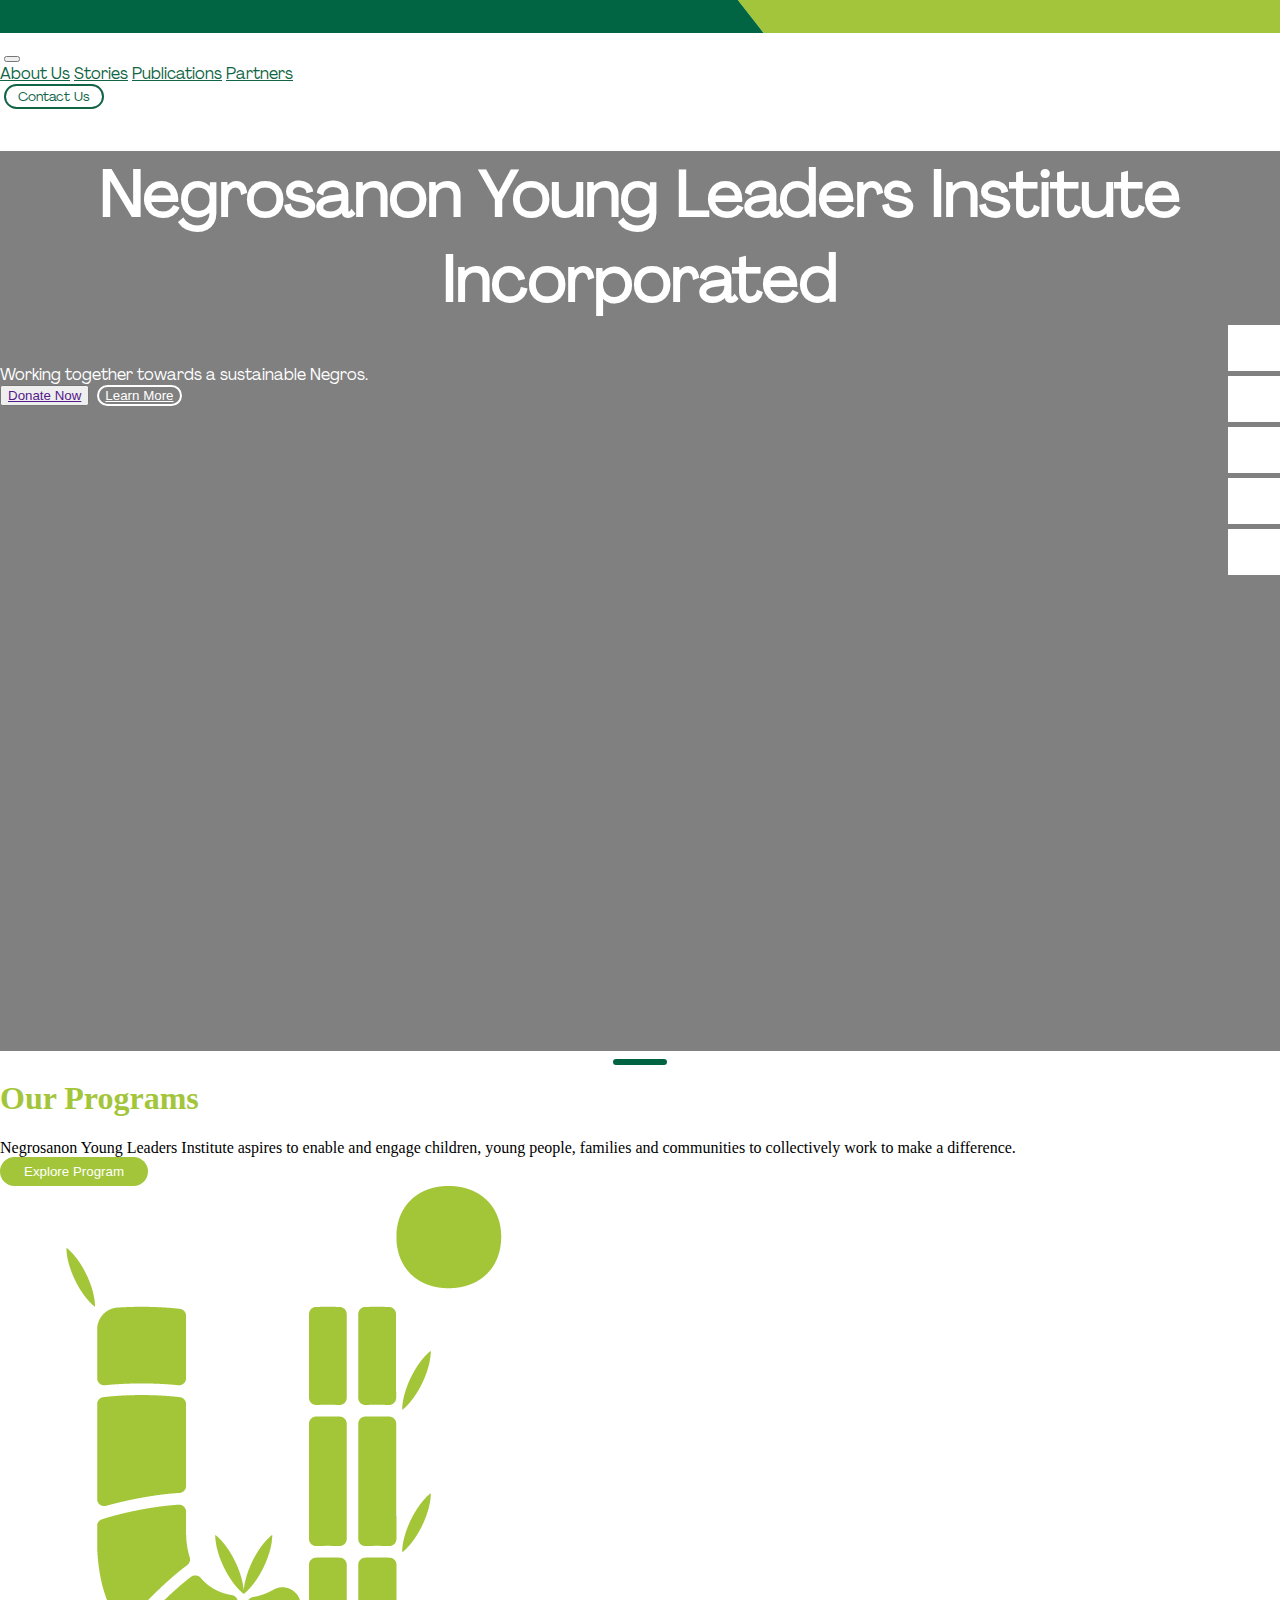
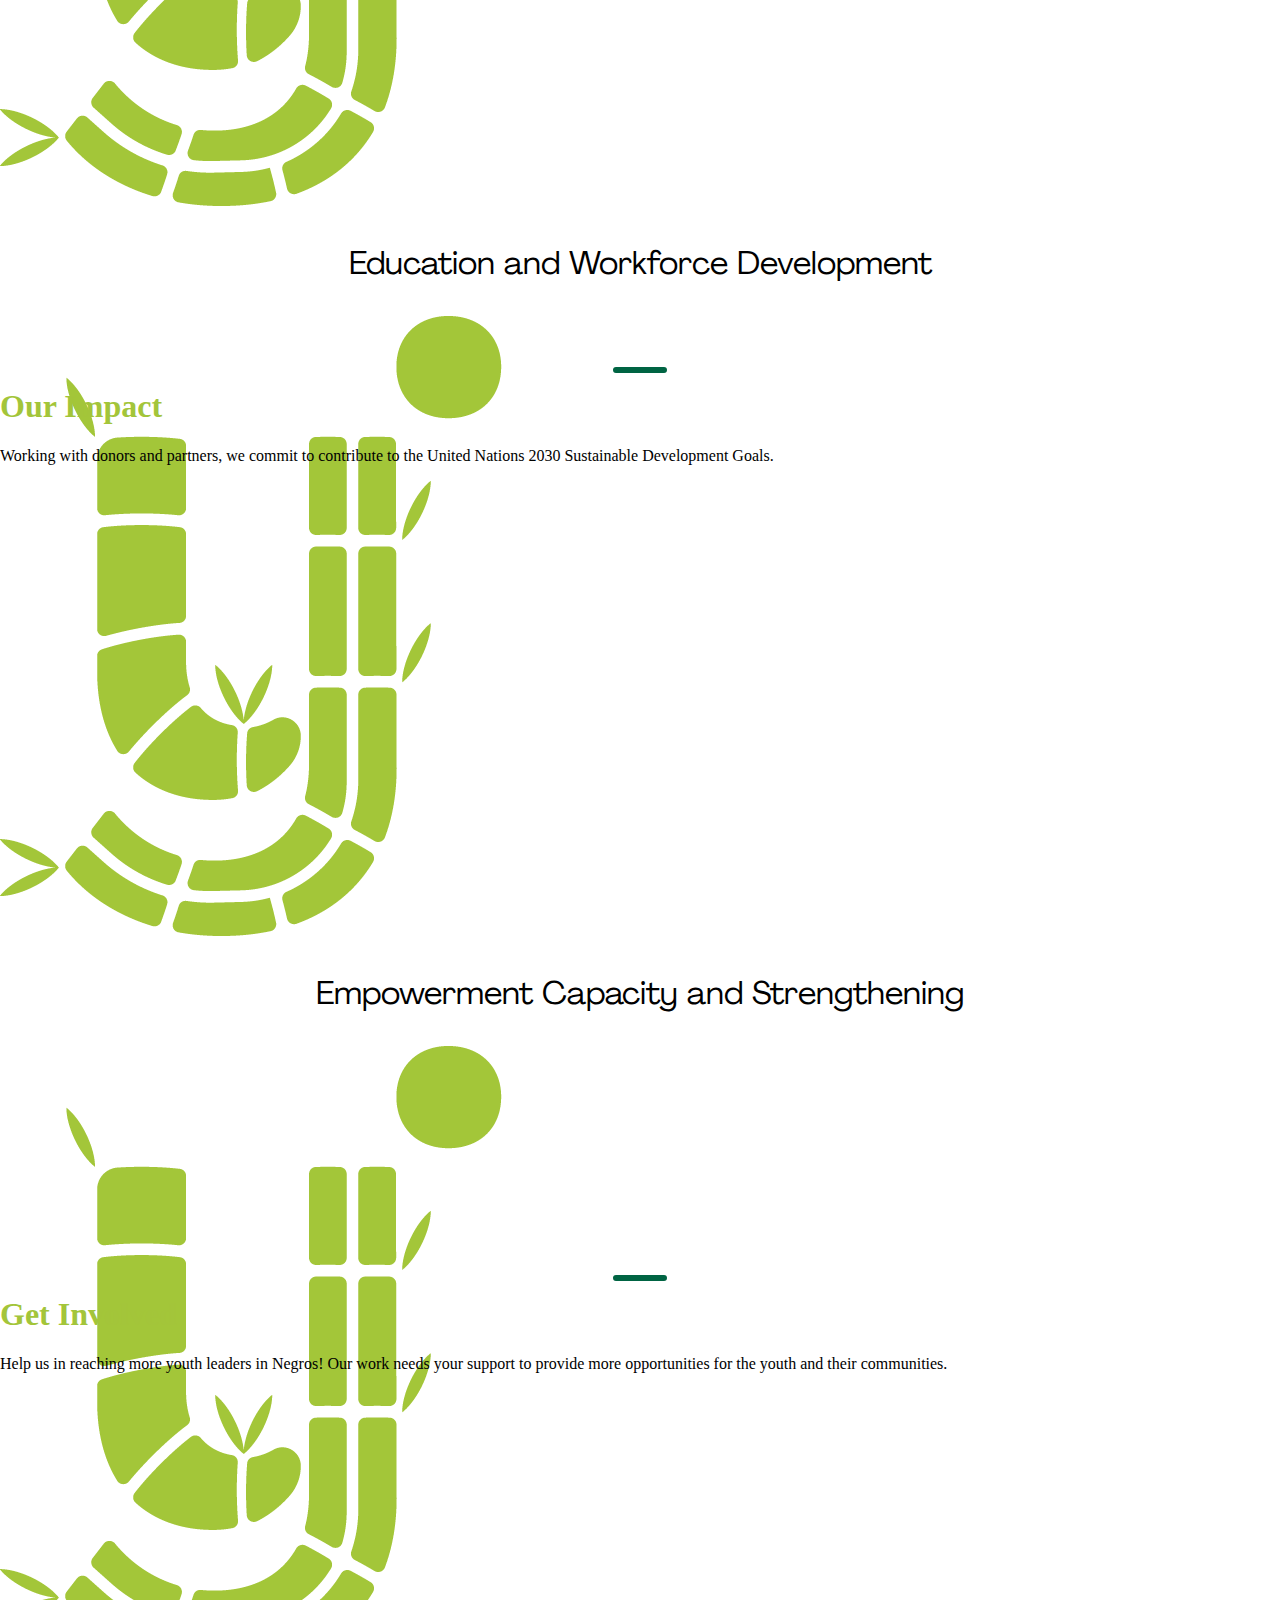
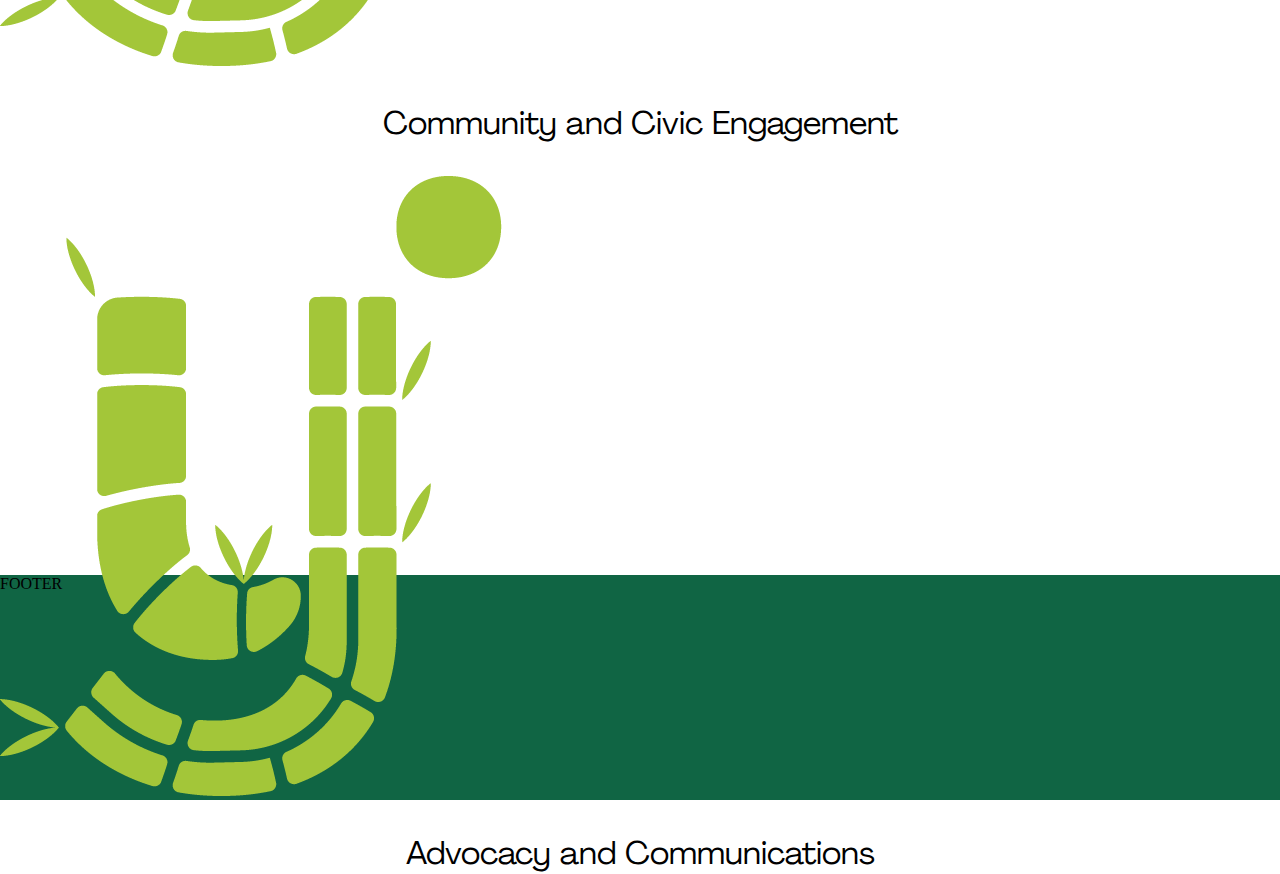
==== index.html @ 6222e7d4 "added card in program section" ====
<!DOCTYPE html>
<html lang="en">

<head>
  <meta charset="UTF-8" />
  <meta http-equiv="X-UA-Compatible" content="IE=edge" />
  <meta name="viewport" content="width=device-width, initial-scale=1.0" />
  <title>NYLI</title>
  <link rel="icon" type="image/x-icon" href="/assets/images/favicon.ico" />
  <link rel="stylesheet" href="assets/css/style.css" />
  <link rel="stylesheet" href="assets/bootstrap/css/bootstrap.css" />
  <link rel="stylesheet" href="assets/bootstrap/css/bootstrap.min.css" />
  <link rel="preconnect" href="https://fonts.googleapis.com" />
  <link rel="preconnect" href="https://fonts.gstatic.com" crossorigin />
  <link href="assets/fontawesome/css/fontawesome.css" rel="stylesheet">
  <link href="assets/fontawesome/css/brands.css" rel="stylesheet">
  <link href="assets/fontawesome/css/solid.css" rel="stylesheet">

<body>
  <nav class="navbar sticky-top navbar-expand-lg bg-body-tertiary d-block">
    <img src="assets/images/header-line.svg" class="header-line">
    <div class="container d-flex pt-3">
      <a class="navbar-brand" href="index.html"><img src="assets/images/banner.svg" alt="" class=""
          style="width: 8em;"></a>
      <button class="navbar-toggler" type="button" data-bs-toggle="collapse" data-bs-target="#navbarNavAltMarkup"
        aria-controls="navbarNavAltMarkup" aria-expanded="false" aria-label="Toggle navigation">
        <span class="navbar-toggler-icon"></span>
      </button>
      <div class="collapse navbar-collapse" id="navbarNavAltMarkup">
        <div class="navbar-nav ms-auto">
          <a class="nav-link" href="#">About Us</a>
          <a class="nav-link" href="stories.html">Stories</a>
          <a class="nav-link" href="#">Publications</a>
          <a class="nav-link" href="#">Partners</a>
          <button type="button" class="nyli-btn-nav">
            <a id="nav-cta" href="#">Contact Us</a>
          </button>
        </div>
      </div>
    </div>
  </nav>

  <section class="hero">
    <div class="container h-100 d-flex justify-content-center p-5">
      <div class="d-flex flex-column justify-content-center align-items-center p-5">
        <div class="p-2">
          <h1 style="text-align: center;">Negrosanon Young Leaders Institute Incorporated</h1>
        </div>
        <div class="p-2">
          <span>Working together towards a sustainable Negros.</span>
        </div>
        <div class="p-3" style="display: flex;">
          <button type="button" class="nyli-btn-hero" style="margin-right: 4px;">
            <a class="hero-link" href="">Donate Now</a>
          </button>
          <button type="button" class="nyli-btn-secondary" style="margin-left: 4px;">
            <a class="hero-link" href="">Learn More</a>
          </button>
        </div>
      </div>
    </div>
  </section>

  <section class="program-section">
    <div class="container h-100 d-flex flex-column align-items-center p-5">
      <hr class="break">
      <h1 class="section-header">Our Programs</h1>
      <div class="p-2">
        <span>Negrosanon Young Leaders Institute aspires to enable and engage
          children, young people, families and communities to collectively
          work to make a difference.</span>
      </div>
      <div class="p-2">
        <button type="button" class="nyli-btn-primary">
          <a class="btn-link" href="">Explore Program</a>
        </button>
      </div>

      <div class="card-section">
        <div class="row row-cols-2 row-cols-sm-2 row-cols-md-4 p-5">
          <div class="col p-1">
            <div class="card text-bg-dark">
              <img src="/assets/images/favicon.png" class="card-img" alt="...">
              <div class="card-img-overlay d-flex align-items-center">
                <p class="card-text">Education and Workforce Development</p>
              </div>
            </div>
          </div>

          <div class="col p-1">
              <div class="card text-bg-dark">
                <img src="/assets/images/favicon.png" class="card-img" alt="...">
                <div class="card-img-overlay d-flex align-items-center">
                  <p class="card-text">Empowerment Capacity and Strengthening</p>
                </div>
              </div>
          </div>

          <div class="col p-1">
              <div class="card text-bg-dark">
                <img src="/assets/images/favicon.png" class="card-img" alt="...">
                <div class="card-img-overlay d-flex align-items-center">
                  <p class="card-text">Community and Civic Engagement</p>
                </div>
              </div>
          </div>

          <div class="col p-1">
              <div class="card text-bg-dark">
                <img src="/assets/images/favicon.png" class="card-img" alt="...">
                <div class="card-img-overlay d-flex align-items-center">
                  <p class="card-text">Advocacy and Communications</p>
                </div>
              </div>
          </div>
        </div>
      </div>

      <div></div>
    </div>
  </section>

  <section class="impact-section">
    <div class="container h-100 d-flex flex-column align-items-center p-5">
      <hr class="break">
      <div>
        <h1 class="section-header">Our Impact</h1>
      </div>
      <div class="p-2">
        <span>Working with donors and partners, we commit to contribute to the United Nations 2030 Sustainable
          Development Goals.</span>
      </div>
      <div></div>
    </div>
  </section>

  <section class="action-section">
    <div class="container h-100 d-flex flex-column align-items-center p-5">
      <hr class="break">
      <div>
        <h1 class="section-header">Get Involved</h1>
      </div>
      <div class="p-2">
        <span>Help us in reaching more youth leaders in Negros! Our work needs your support to provide more
          opportunities for the youth and their communities.</span>
      </div>
      <div></div>
    </div>
  </section>

  <div class="icons">
    <ul>
      <a href="https://www.facebook.com/nyliincph">
        <li>
          <i class="fa-brands fa-facebook-f"></i>
        </li>
      </a>
      <a href="https://www.instagram.com/nyliinc_ph/">
        <li>
          <i class="fa-brands fa-instagram"></i>
        </li>
      </a>
      <a href="https://www.youtube.com/@nyliinc_ph">
        <li>
          <i class="fa-brands fa-youtube"></i>
        </li>
      </a>
      <a href="https://twitter.com/nyliinc_ph">
        <li>
          <i class="fa-brands fa-twitter"></i>
        </li>
      </a>
      <a href="https://www.tiktok.com/@nyliinc_ph">
        <li>
          <i class="fa-brands fa-tiktok"></i>
        </li>
      </a>
    </ul>
  </div>

  <footer class="footer">
    <span>FOOTER</span>
  </footer>

  <script src="/assets/bootstrap/js/bootstrap.bundle.js"></script>
  <script src="/assets/bootstrap/js/bootstrap.bundle.min.js"></script>
  <script src="/assets/bootstrap/js/bootstrap.js"></script>
  <script src="/assets/bootstrap/js/bootstrap.min.js"></script>
  <script src="/assets/js/script.js"></script>
</body>

</html>
---- assets/css/style.css ----
@font-face {
    font-family: 'Agrandir Regular';
    src: url('/assets/fonts/Agrandir\ Regular.ttf') format('truetype');
}

#nav-cta {
    font-family: 'Agrandir Regular';
}

body {
    padding: 0;
    margin: 0;
}

hr.break {
    display: block;
    width: 3rem;
    background-color: black;
    border: 3px solid #006443;
    border-radius: 5px;
}

a.nav-link {
    color: #106544;
    font-family: 'Agrandir Regular';
}

a.nav-link:hover {
    color: #A3C53A;
    transition-property: color, background-color, border-color, text-decoration-color, fill, stroke, opacity, box-shadow, transform, filter, backdrop-filter;
    transition-timing-function: cubic-bezier(0.4, 0, 0.2, 1);
    transition-duration: 175ms;
}

.hero {
    background-color: gray;
    color: white;
    background-size: cover;
    height: 100vh;
    font-family: 'Agrandir Regular';
}

.hero h1 {
    font-size: 64px;
}

.program-section {
    background-color: white;
    background-size: cover;
    height: 100vh;
}

.impact-section {
    background-color: white;
    background-size: cover;
    height: 100vh;
}

.action-section {
    background-color: white;
    background-size: cover;
    height: 100vh;
}

.title {
    font-family: Roboto, sans-serif;
    color: white;
}

.subtitle {
    font-family: Roboto, sans-serif;
    color: white;
    font-size: medium;
}

.footer {
    background-color: #106544;
    background-size: cover;
    height: 25vh;
}

.icons {
    top: 50%;
    right: 0;
    transform: translateY(-50%);
    position: absolute;
    z-index: 100;
}

.icons ul {
    padding: initial;
}

.icons ul li {
    height: 40px;
    width: 40px;
    list-style-type: none;
    padding-left: 12px;
    padding-top: 6px;
    margin-top: 5px;
    color: #a3c53a;
    background-color: #fff;
}
/* Carousel CSS */
 
/* stories.html */

.story-banner {
    background-color: skyblue;
    background-size: cover;
    height: 50vh;
}

.header-line {
    background-color: skyblue;
    background-size: cover;
    height: 4.5vh;
    width: 100%;
    position: relative;
    top: -8px;
}

.icons ul li:hover {
    background-color: #a3c53a;
    color: white;
    transition-property: color, background-color, border-color, text-decoration-color, fill, stroke, opacity, box-shadow, transform, filter, backdrop-filter;
    transition-timing-function: cubic-bezier(0.4, 0, 0.2, 1);
    transition-duration: 175ms;
}

.section-header {
    color: #A3C53A;
    margin-top: 15px;
}

.card-text{
    font-family: 'Agrandir Regular';
    text-align: center;
    font-size: 32px;
}

.nyli-btn-primary {
    display: flex;
    align-items: center;
    background-color: #A3C53A;
    border: none;
    border-radius: 9999px;
}

.nyli-btn-nav {
    display: flex;
    align-items: center;
    background-color: transparent;
    border: 2px solid #106544;
    border-radius: 9999px;
    margin-left: 4px;
}

.nyli-btn-nav:hover {
    background-color: #106544;
    transition-property: color, background-color, border-color, text-decoration-color, fill, stroke, opacity, box-shadow, transform, filter, backdrop-filter;
    transition-timing-function: cubic-bezier(0.4, 0, 0.2, 1);
    transition-duration: 300ms;
}

.nyli-btn-primary:hover {
    background-color: #99b334;
    transition-property: color, background-color, border-color, text-decoration-color, fill, stroke, opacity, box-shadow, transform, filter, backdrop-filter;
    transition-timing-function: cubic-bezier(0.4, 0, 0.2, 1);
    transition-duration: 300ms;
}

.nyli-btn-secondary:hover {
    background-color: rgba(255, 255, 255, 0.1);
    border: 2px solid silver;
    transition-property: color, background-color, border-color, text-decoration-color, fill, stroke, opacity, box-shadow, transform, filter, backdrop-filter;
    transition-timing-function: cubic-bezier(0.4, 0, 0.2, 1);
    transition-duration: 300ms;
}

.nyli-btn-nav>* {
    padding: 1px 6px;
    text-decoration: none;
    color: #106544;
}

.nyli-btn-nav:hover>* {
    color: white;
    transition-property: color, background-color, border-color, text-decoration-color, fill, stroke, opacity, box-shadow, transform, filter, backdrop-filter;
    transition-timing-function: cubic-bezier(0.4, 0, 0.2, 1);
    transition-duration: 300ms;
}

.nyli-btn-primary>* {
    color: white;
}

.nyli-btn-secondary>* {
    color: white;
}

a.btn-link {
    padding: 6px 18px;
    text-decoration: none;
}

a.btn-link:hover {
    color: white;
}

.nyli-btn-secondary {
    display: flex;
    align-items: center;
    background-color: transparent;
    border: 2px solid white;
    border-radius: 9999px;
}

@media (max-width: 480px) {
    .card-text {
      font-size: 16px;
    }
  }
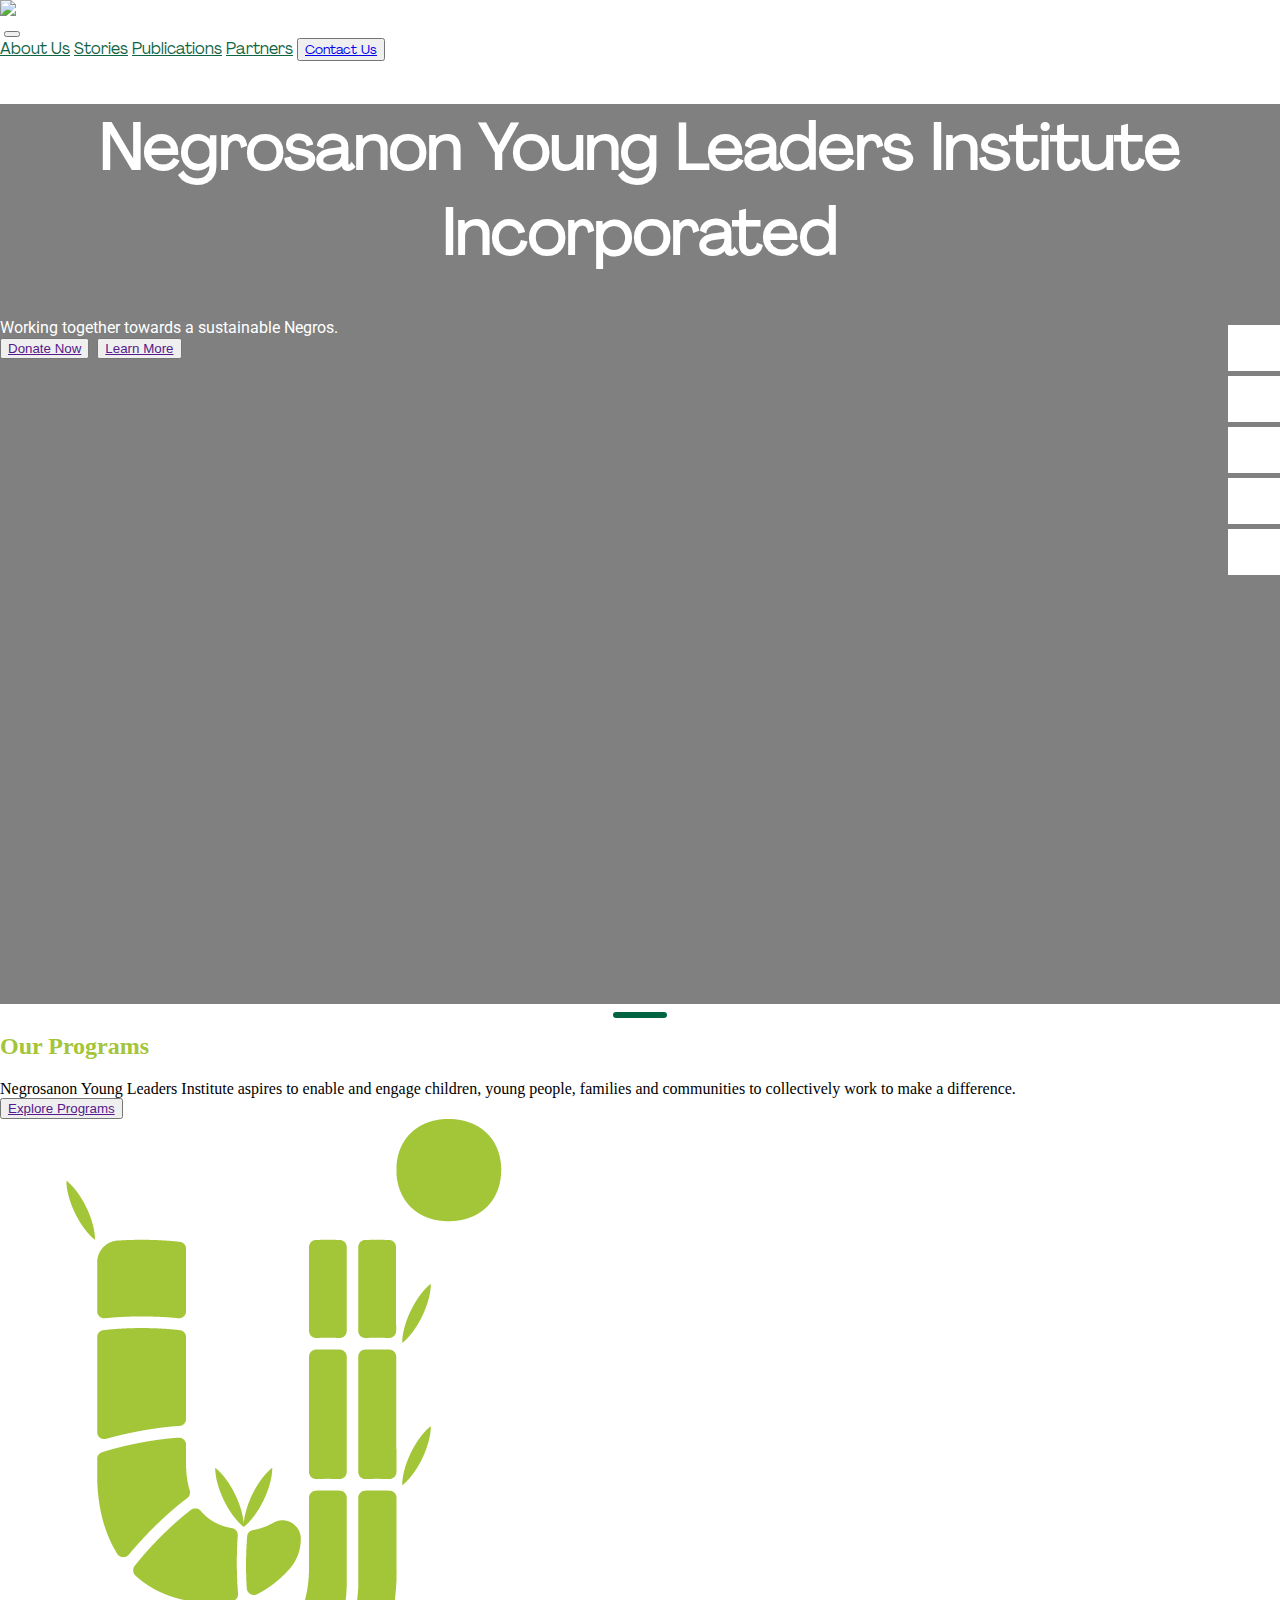
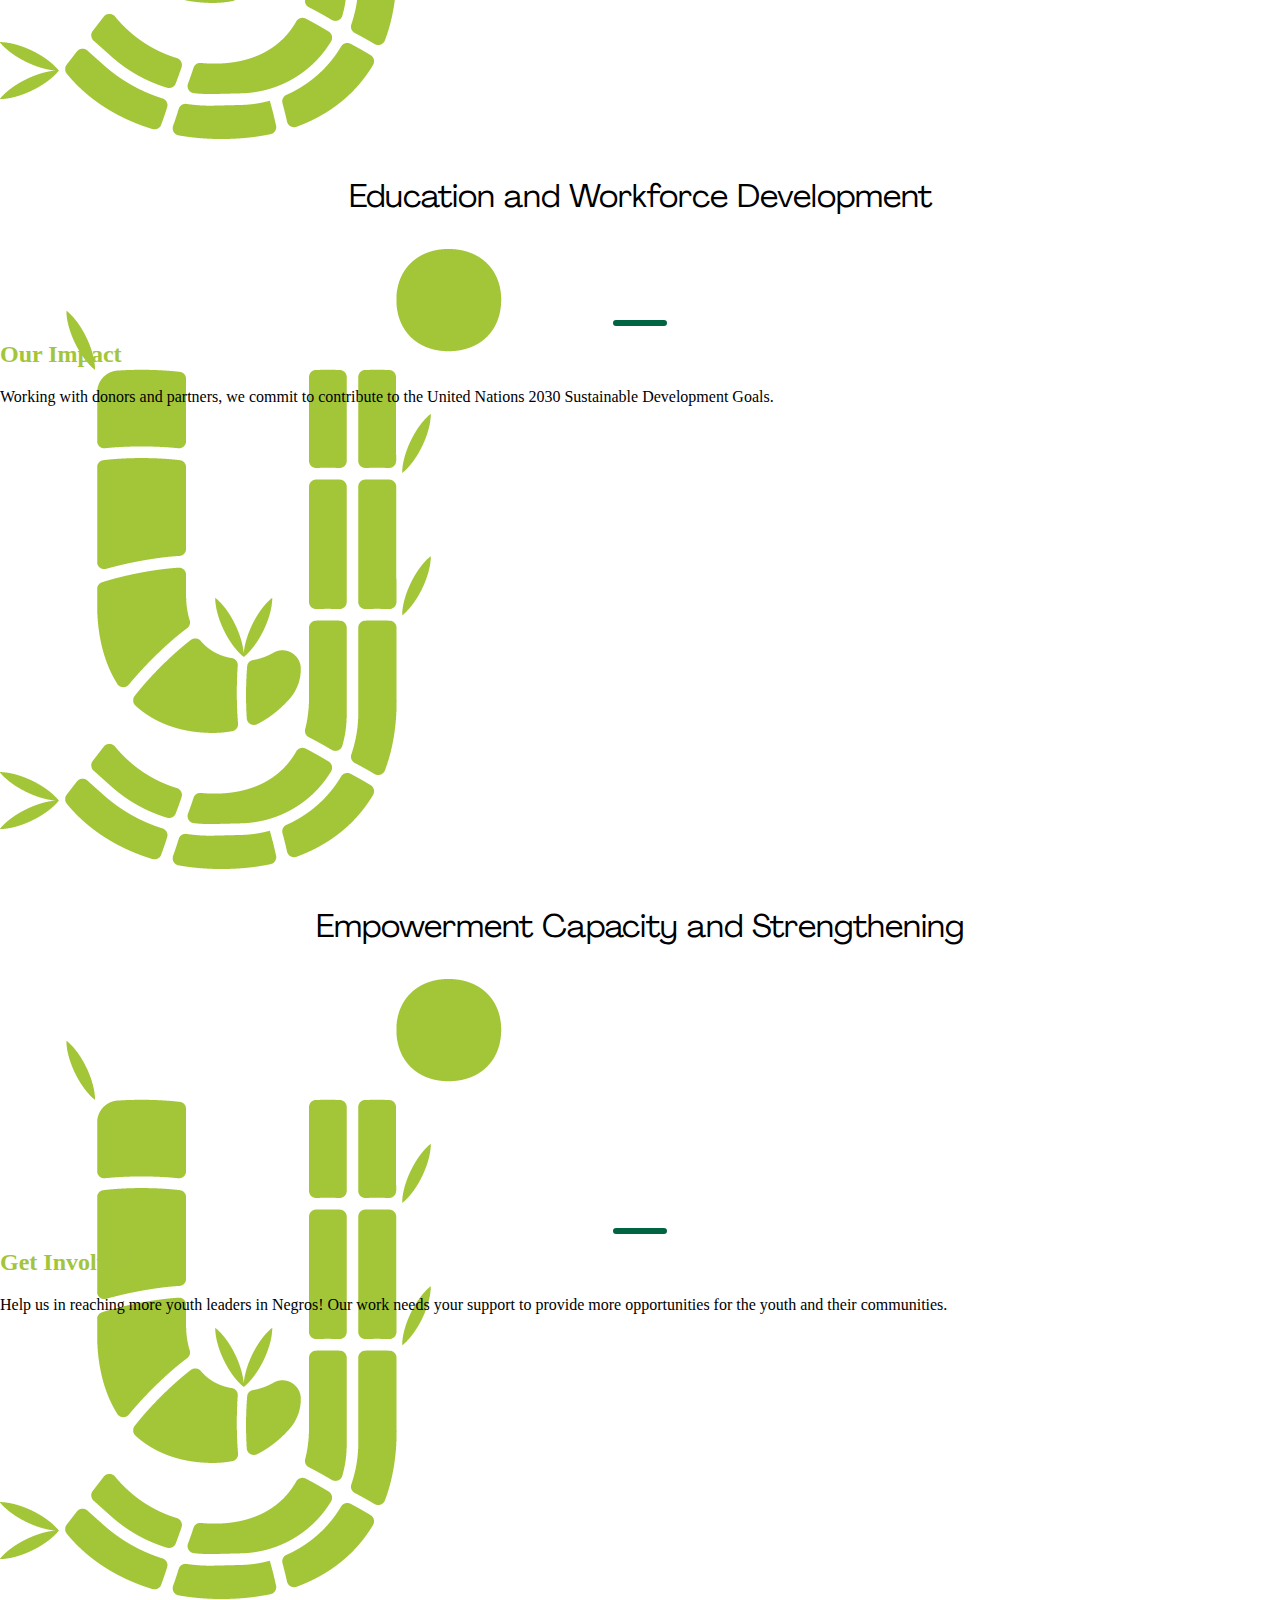
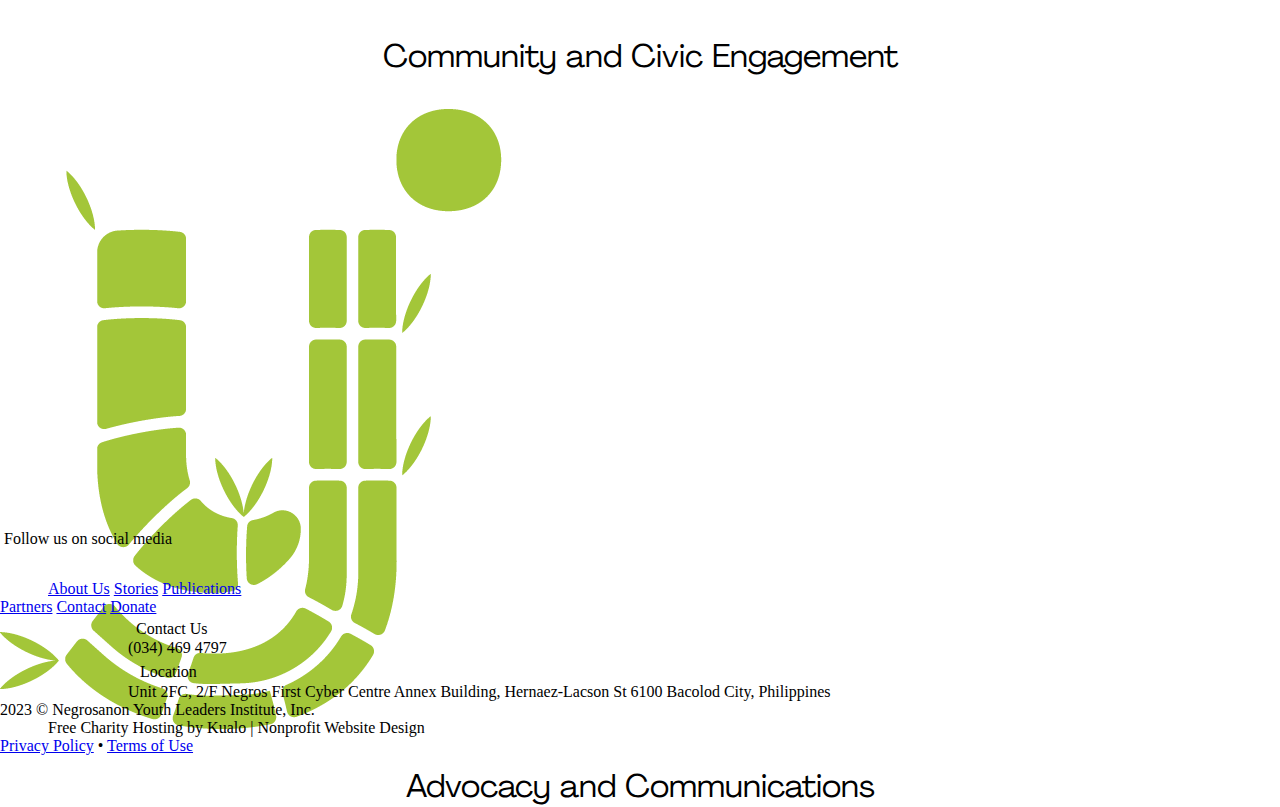
==== commit aeb7dfaf: "Updated footer" ====
--- a/index.html
+++ b/index.html
@@ -10,16 +10,19 @@
   <link rel="stylesheet" href="assets/css/style.css" />
   <link rel="stylesheet" href="assets/bootstrap/css/bootstrap.css" />
   <link rel="stylesheet" href="assets/bootstrap/css/bootstrap.min.css" />
-  <link rel="preconnect" href="https://fonts.googleapis.com" />
-  <link rel="preconnect" href="https://fonts.gstatic.com" crossorigin />
+  <link rel="preconnect" href="https://fonts.googleapis.com">
+  <link rel="preconnect" href="https://fonts.gstatic.com" crossorigin>
+  <link href="https://fonts.googleapis.com/css2?family=Roboto&display=swap" rel="stylesheet">
+  
   <link href="assets/fontawesome/css/fontawesome.css" rel="stylesheet">
   <link href="assets/fontawesome/css/brands.css" rel="stylesheet">
   <link href="assets/fontawesome/css/solid.css" rel="stylesheet">
+</head>
 
 <body>
   <nav class="navbar sticky-top navbar-expand-lg bg-body-tertiary d-block">
-    <img src="assets/images/header-line.svg" class="header-line">
-    <div class="container d-flex pt-3">
+    <img src="assets/images/nav-line.svg" class="nav-line">
+    <div class="container d-flex">
       <a class="navbar-brand" href="index.html"><img src="assets/images/banner.svg" alt="" class=""
           style="width: 8em;"></a>
       <button class="navbar-toggler" type="button" data-bs-toggle="collapse" data-bs-target="#navbarNavAltMarkup"
@@ -28,12 +31,12 @@
       </button>
       <div class="collapse navbar-collapse" id="navbarNavAltMarkup">
         <div class="navbar-nav ms-auto">
-          <a class="nav-link" href="#">About Us</a>
+          <a class="nav-link" href="about-us.html">About Us</a>
           <a class="nav-link" href="stories.html">Stories</a>
-          <a class="nav-link" href="#">Publications</a>
-          <a class="nav-link" href="#">Partners</a>
-          <button type="button" class="nyli-btn-nav">
-            <a id="nav-cta" href="#">Contact Us</a>
+          <a class="nav-link" href="publications.html">Publications</a>
+          <a class="nav-link" href="partners.html">Partners</a>
+          <button type="button" class="nyli-btn-primary-light ms-2">
+            <a id="nav-cta" href="contact-us.html">Contact Us</a>
           </button>
         </div>
       </div>
@@ -47,13 +50,13 @@
           <h1 style="text-align: center;">Negrosanon Young Leaders Institute Incorporated</h1>
         </div>
         <div class="p-2">
-          <span>Working together towards a sustainable Negros.</span>
+          <span class="subtitle">Working together towards a sustainable Negros.</span>
         </div>
         <div class="p-3" style="display: flex;">
-          <button type="button" class="nyli-btn-hero" style="margin-right: 4px;">
+          <button type="button" class="nyli-btn-primary-dark" style="margin-right: 4px;">
             <a class="hero-link" href="">Donate Now</a>
           </button>
-          <button type="button" class="nyli-btn-secondary" style="margin-left: 4px;">
+          <button type="button" class="nyli-btn-secondary-dark" style="margin-left: 4px;">
             <a class="hero-link" href="">Learn More</a>
           </button>
         </div>
@@ -64,15 +67,15 @@
   <section class="program-section">
     <div class="container h-100 d-flex flex-column align-items-center p-5">
       <hr class="break">
-      <h1 class="section-header">Our Programs</h1>
+      <h2 class="section-header">Our Programs</h2>
       <div class="p-2">
         <span>Negrosanon Young Leaders Institute aspires to enable and engage
           children, young people, families and communities to collectively
           work to make a difference.</span>
       </div>
       <div class="p-2">
-        <button type="button" class="nyli-btn-primary">
-          <a class="btn-link" href="">Explore Program</a>
+        <button type="button" class="nyli-btn-primary-light fix">
+          <a class="" href="">Explore Programs</a>
         </button>
       </div>
 
@@ -124,7 +127,7 @@
     <div class="container h-100 d-flex flex-column align-items-center p-5">
       <hr class="break">
       <div>
-        <h1 class="section-header">Our Impact</h1>
+        <h2 class="section-header">Our Impact</h2>
       </div>
       <div class="p-2">
         <span>Working with donors and partners, we commit to contribute to the United Nations 2030 Sustainable
@@ -138,7 +141,7 @@
     <div class="container h-100 d-flex flex-column align-items-center p-5">
       <hr class="break">
       <div>
-        <h1 class="section-header">Get Involved</h1>
+        <h2 class="section-header">Get Involved</h2>
       </div>
       <div class="p-2">
         <span>Help us in reaching more youth leaders in Negros! Our work needs your support to provide more
@@ -155,7 +158,7 @@
           <i class="fa-brands fa-facebook-f"></i>
         </li>
       </a>
-      <a href="https://www.instagram.com/nyliinc_ph/">
+      <a href="https://www.instagram.com/nyliinc_ph">
         <li>
           <i class="fa-brands fa-instagram"></i>
         </li>
@@ -178,8 +181,81 @@
     </ul>
   </div>
 
-  <footer class="footer">
-    <span>FOOTER</span>
+  <footer>
+    <div class="container py-4">
+      <div class="row mb-2">
+        <div id="footer-column-1" class="col-sm d-flex flex-column align-items-center">
+          <img src="assets/images/nyli-logo-light.svg" alt="" style="width: 90px; margin-bottom: 1rem;">
+          <span id="social-media">Follow us on social media</span>
+          <div class="footer-icons">
+            <a href="https://www.facebook.com/nyliincph">
+              <i class="fa-brands fa-facebook" style="font-size: 28px;"></i>
+            </a>
+            <a href="https://www.instagram.com/nyliinc_ph">
+              <i class="fa-brands fa-instagram" style="font-size: 28px; margin-left: 10px;"></i>
+            </a>
+            <a href="https://www.youtube.com/@nyliinc_ph">
+              <i class="fa-brands fa-youtube" style="font-size: 28px; margin: 0px 10px;"></i>
+            </a>
+            <a href="https://twitter.com/nyliinc_ph">
+              <i class="fa-brands fa-twitter" style="font-size: 28px; margin-right: 10px;"></i>
+            </a>
+            <a href="https://www.tiktok.com/@nyliinc_ph">
+              <i class="fa-brands fa-tiktok" style="font-size: 28px;"></i>
+            </a>
+          </div>
+        </div>
+        <div class="col-sm d-flex flex-row">
+          <div class="col-sm d-flex flex-column justify-content-center" style="padding-left: 3rem;">
+            <a href="about-us.html" class="footer-link">About Us</a>
+            <a href="stories.html" class="footer-link">Stories</a>
+            <a href="publications.html" class="footer-link">Publications</a>
+          </div>
+          <div class="col-sm d-flex flex-column justify-content-center">
+            <a href="partners.html" class="footer-link">Partners</a>
+            <a href="contact-us.html" class="footer-link">Contact</a>
+            <a href="#" class="footer-link">Donate</a>
+          </div>  
+        </div>
+        <div class="col-sm d-flex flex-column justify-content-center" style="margin-left: 8rem;">
+          <div class="row">
+            <span>
+              <i class="fa-solid fa-phone" style="font-size: 20px;"></i>&nbsp;
+              Contact Us
+            </span>
+          </div>
+          <div class="row mb-3">
+            <span class="footer-info">
+              (034) 469 4797
+            </span>
+          </div>
+          <div class="row">
+            <span>
+              <i class="fa-solid fa-location-dot" style="font-size: 22px;"></i>&nbsp;&nbsp;
+              Location
+            </span>
+          </div>
+          <div class="row">
+            <span class="footer-info">
+              Unit 2FC, 2/F Negros First Cyber Centre Annex Building, Hernaez-Lacson St 6100 Bacolod City, Philippines
+            </span>
+          </div>
+        </div>
+      </div>
+      <div class="row" id="divider">
+        <div class="col-sm footer-column">
+          <span class="footer-text">2023 © Negrosanon Youth Leaders Institute, Inc.</span>
+        </div>
+        <div class="col-sm footer-column" style="padding-left: 3rem;">
+          <span class="footer-text">Free Charity Hosting by Kualo | Nonprofit Website Design</span>
+        </div>
+        <div class="col-sm footer-column text-end">
+          <a class="footer-text" href="#">Privacy Policy</a>
+          <span class="footer-text"> • </span>
+          <a class="footer-text" href="#">Terms of Use</a>
+        </div>
+      </div>
+    </div>
   </footer>
 
   <script src="/assets/bootstrap/js/bootstrap.bundle.js"></script>
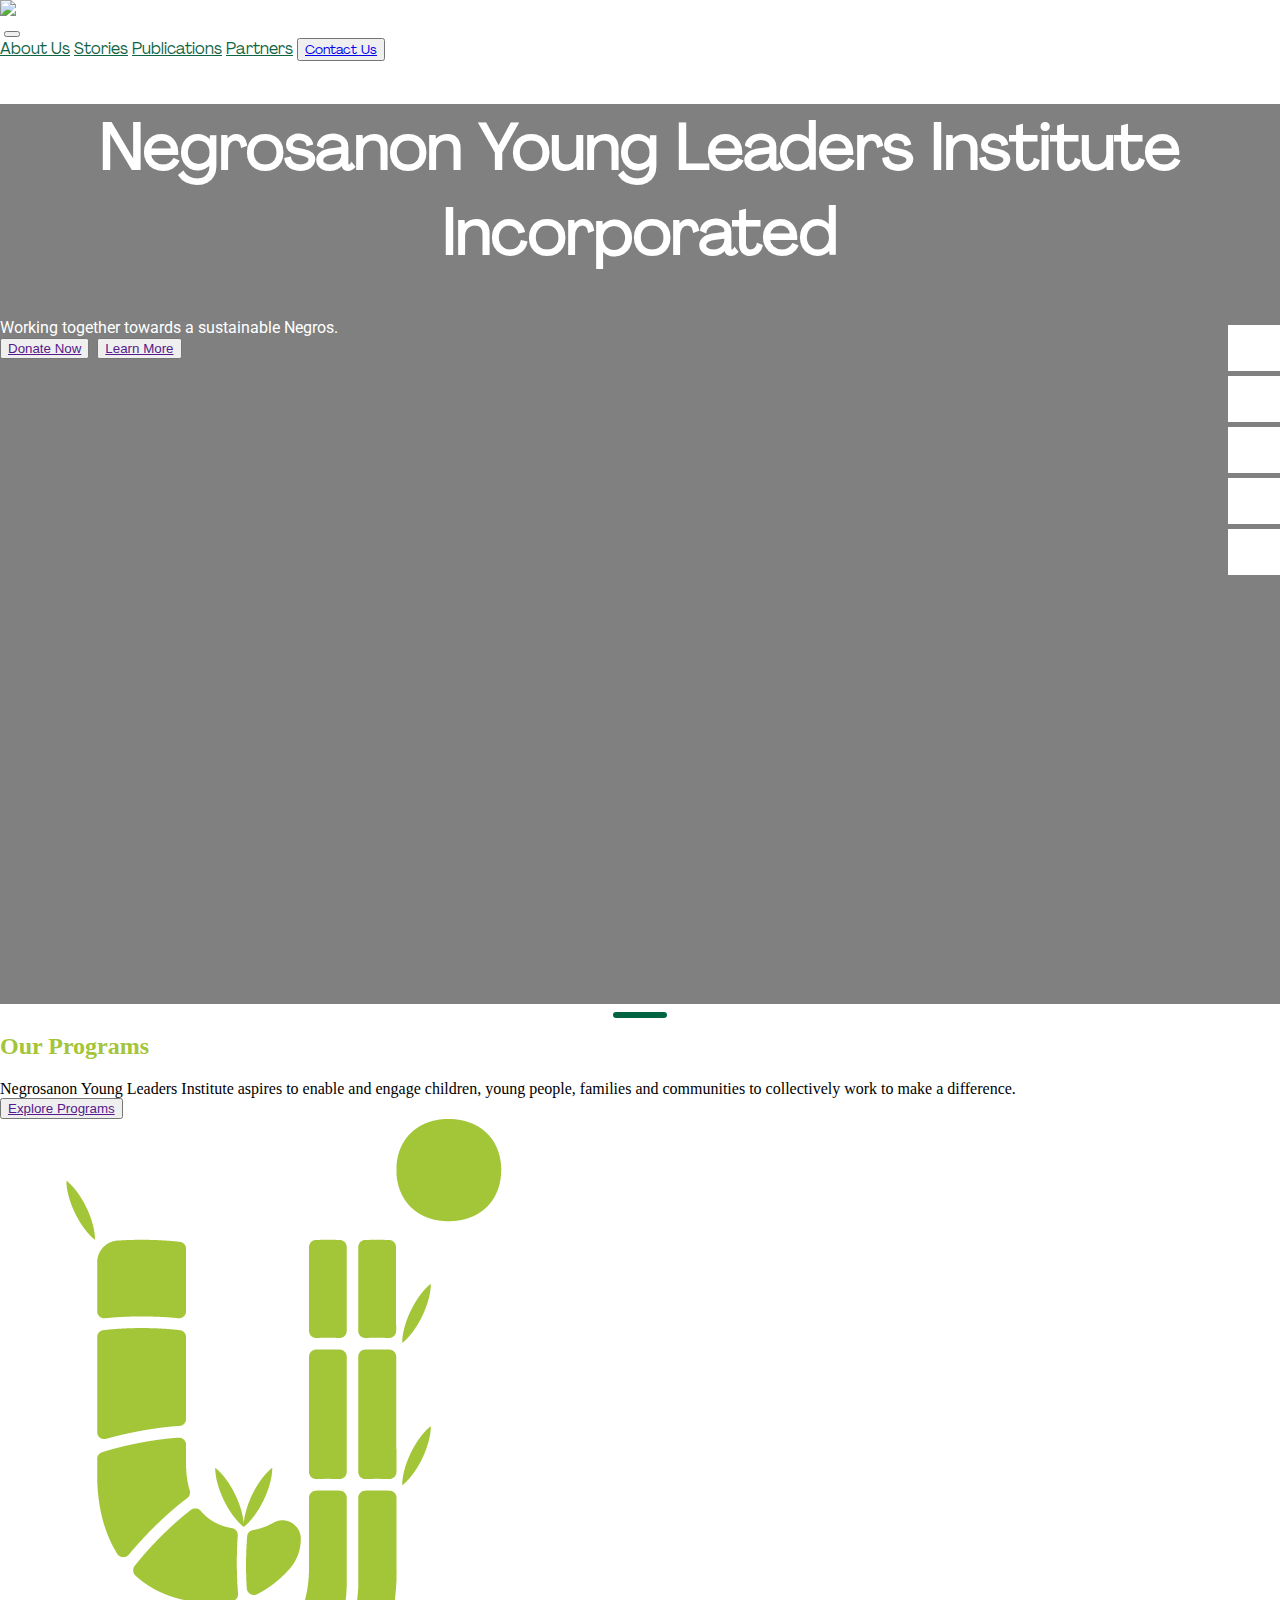
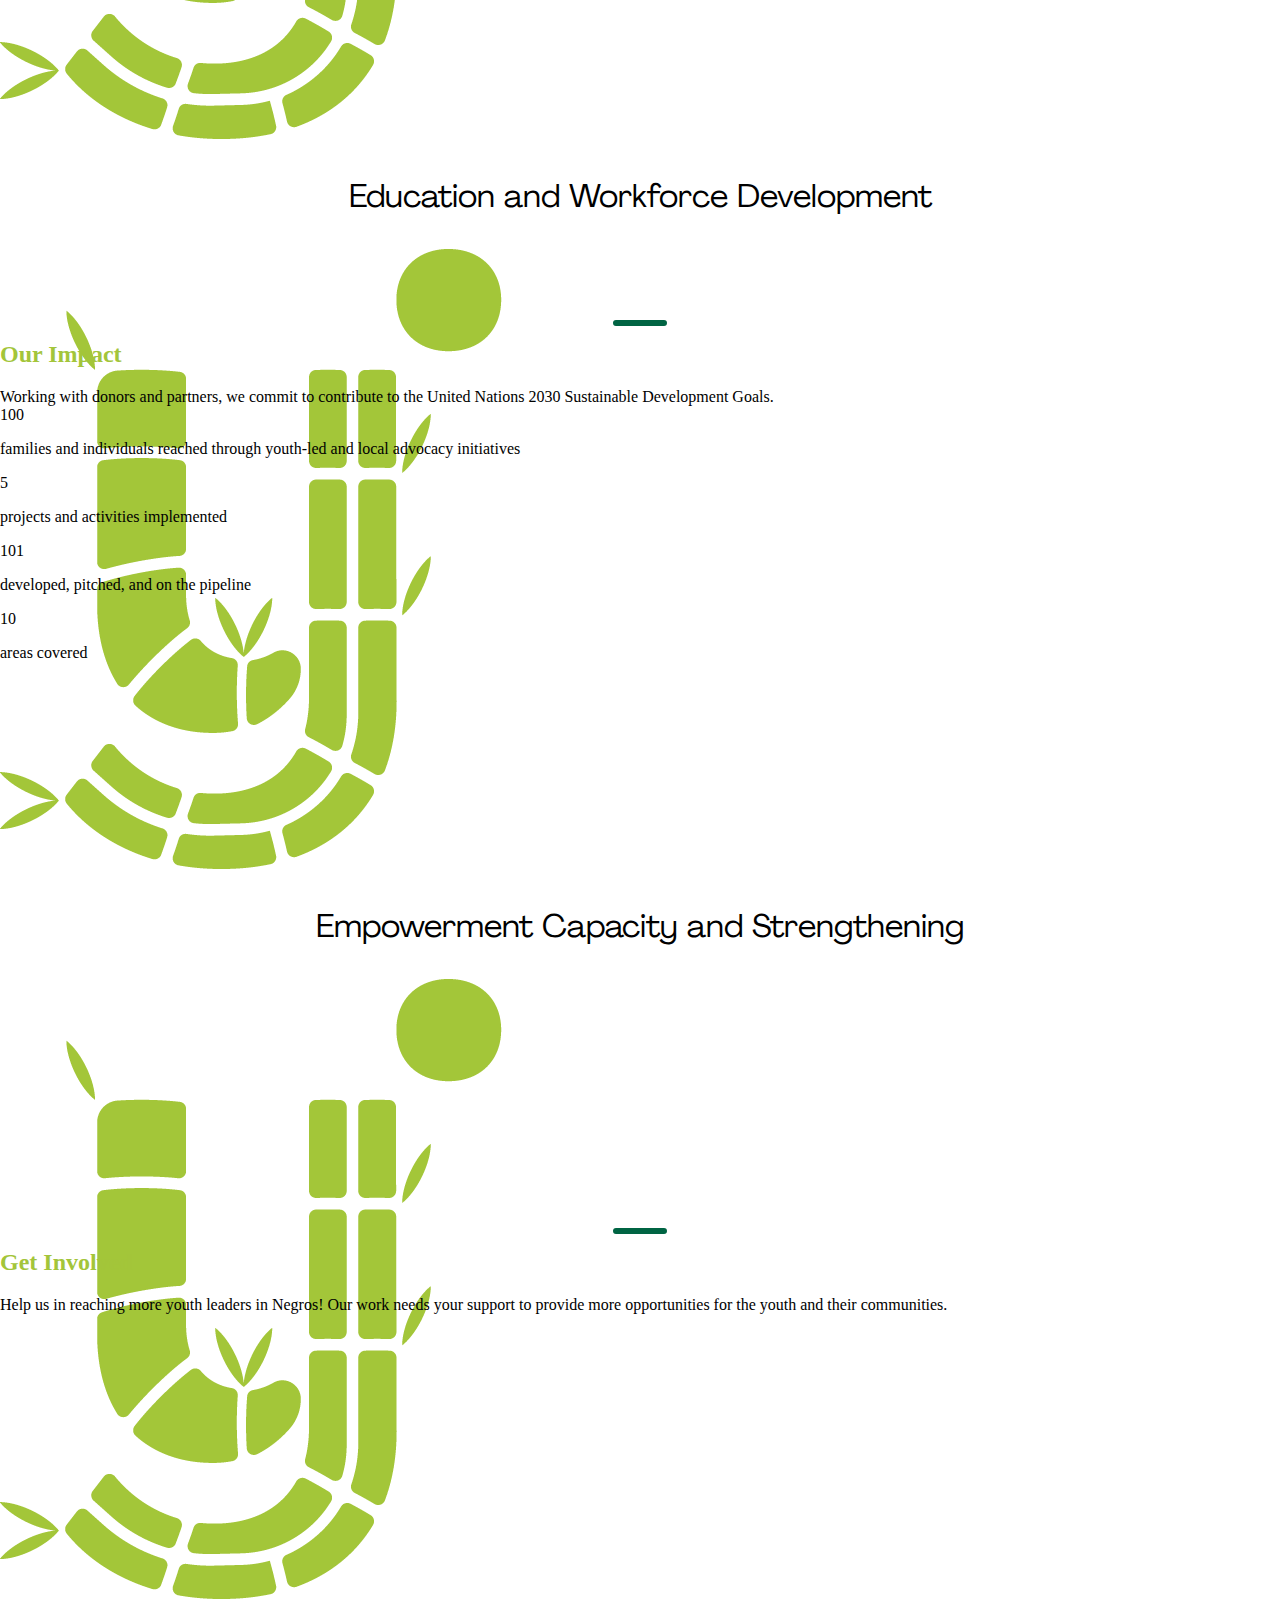
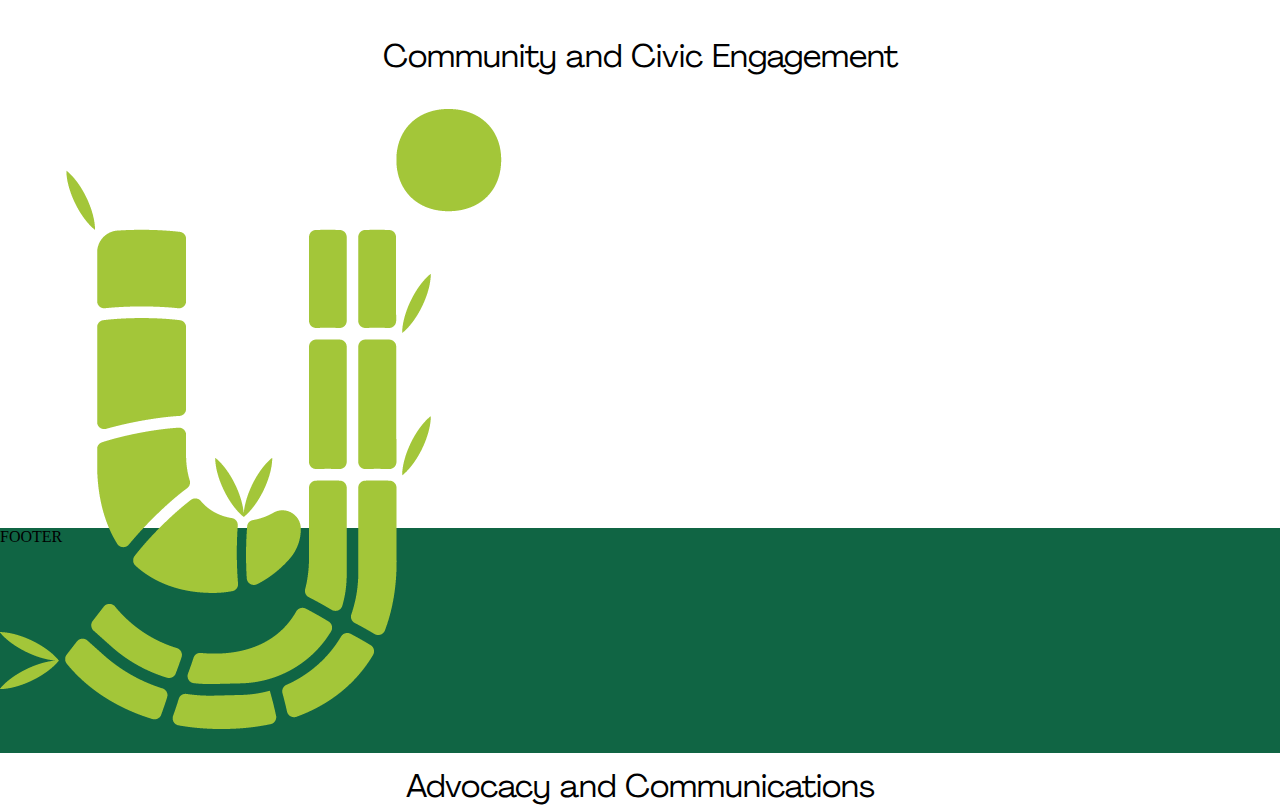
==== commit fcb3fac1: "Update index.html" ====
--- a/index.html
+++ b/index.html
@@ -133,7 +133,31 @@
         <span>Working with donors and partners, we commit to contribute to the United Nations 2030 Sustainable
           Development Goals.</span>
       </div>
-      <div></div>
+
+      <div class="row row-cols-2 row-cols-sm-2 row-cols-md-4 p-5">
+        <div class="col p-1 d-flex flex-column align-items-center">
+          <div class="impact-icon"><i class="fa-solid fa-people-group"></i></div>
+          <div class="impact-counter">100</div>
+          <div>
+            <p class="impact-desc">families and individuals reached through youth-led and local advocacy initiatives</p>
+          </div>
+        </div>
+        <div class="col p-1 d-flex flex-column align-items-center">
+          <div class="impact-icon"><i class="fa-solid fa-list-ul"></i></div>
+          <div class="impact-counter">5</div>
+          <div class="impact-desc"><p>projects and activities implemented</p></div>
+        </div>
+        <div class="col p-1 d-flex flex-column align-items-center">
+          <div class="impact-icon"><i class="fa-solid fa-user-gear"></i></div>
+          <div class="impact-counter">101</div>
+          <div class="impact-desc"><p>developed, pitched, and on the pipeline</p></div>
+        </div>
+        <div class="col p-1 d-flex flex-column align-items-center">
+          <div class="impact-icon"><i class="fa-solid fa-bullhorn"></i></div>
+          <div class="impact-counter">10</div>
+          <div class="impact-desc"><p>areas covered</p></div>
+        </div>
+      </div>
     </div>
   </section>
 
@@ -158,7 +182,7 @@
           <i class="fa-brands fa-facebook-f"></i>
         </li>
       </a>
-      <a href="https://www.instagram.com/nyliinc_ph">
+      <a href="https://www.instagram.com/nyliinc_ph/">
         <li>
           <i class="fa-brands fa-instagram"></i>
         </li>
@@ -181,81 +205,8 @@
     </ul>
   </div>
 
-  <footer>
-    <div class="container py-4">
-      <div class="row mb-2">
-        <div id="footer-column-1" class="col-sm d-flex flex-column align-items-center">
-          <img src="assets/images/nyli-logo-light.svg" alt="" style="width: 90px; margin-bottom: 1rem;">
-          <span id="social-media">Follow us on social media</span>
-          <div class="footer-icons">
-            <a href="https://www.facebook.com/nyliincph">
-              <i class="fa-brands fa-facebook" style="font-size: 28px;"></i>
-            </a>
-            <a href="https://www.instagram.com/nyliinc_ph">
-              <i class="fa-brands fa-instagram" style="font-size: 28px; margin-left: 10px;"></i>
-            </a>
-            <a href="https://www.youtube.com/@nyliinc_ph">
-              <i class="fa-brands fa-youtube" style="font-size: 28px; margin: 0px 10px;"></i>
-            </a>
-            <a href="https://twitter.com/nyliinc_ph">
-              <i class="fa-brands fa-twitter" style="font-size: 28px; margin-right: 10px;"></i>
-            </a>
-            <a href="https://www.tiktok.com/@nyliinc_ph">
-              <i class="fa-brands fa-tiktok" style="font-size: 28px;"></i>
-            </a>
-          </div>
-        </div>
-        <div class="col-sm d-flex flex-row">
-          <div class="col-sm d-flex flex-column justify-content-center" style="padding-left: 3rem;">
-            <a href="about-us.html" class="footer-link">About Us</a>
-            <a href="stories.html" class="footer-link">Stories</a>
-            <a href="publications.html" class="footer-link">Publications</a>
-          </div>
-          <div class="col-sm d-flex flex-column justify-content-center">
-            <a href="partners.html" class="footer-link">Partners</a>
-            <a href="contact-us.html" class="footer-link">Contact</a>
-            <a href="#" class="footer-link">Donate</a>
-          </div>  
-        </div>
-        <div class="col-sm d-flex flex-column justify-content-center" style="margin-left: 8rem;">
-          <div class="row">
-            <span>
-              <i class="fa-solid fa-phone" style="font-size: 20px;"></i>&nbsp;
-              Contact Us
-            </span>
-          </div>
-          <div class="row mb-3">
-            <span class="footer-info">
-              (034) 469 4797
-            </span>
-          </div>
-          <div class="row">
-            <span>
-              <i class="fa-solid fa-location-dot" style="font-size: 22px;"></i>&nbsp;&nbsp;
-              Location
-            </span>
-          </div>
-          <div class="row">
-            <span class="footer-info">
-              Unit 2FC, 2/F Negros First Cyber Centre Annex Building, Hernaez-Lacson St 6100 Bacolod City, Philippines
-            </span>
-          </div>
-        </div>
-      </div>
-      <div class="row" id="divider">
-        <div class="col-sm footer-column">
-          <span class="footer-text">2023 © Negrosanon Youth Leaders Institute, Inc.</span>
-        </div>
-        <div class="col-sm footer-column" style="padding-left: 3rem;">
-          <span class="footer-text">Free Charity Hosting by Kualo | Nonprofit Website Design</span>
-        </div>
-        <div class="col-sm footer-column text-end">
-          <a class="footer-text" href="#">Privacy Policy</a>
-          <span class="footer-text"> • </span>
-          <a class="footer-text" href="#">Terms of Use</a>
-        </div>
-      </div>
-    </div>
+  <footer class="footer">
+    <span>FOOTER</span>
   </footer>
 
   <script src="/assets/bootstrap/js/bootstrap.bundle.js"></script>
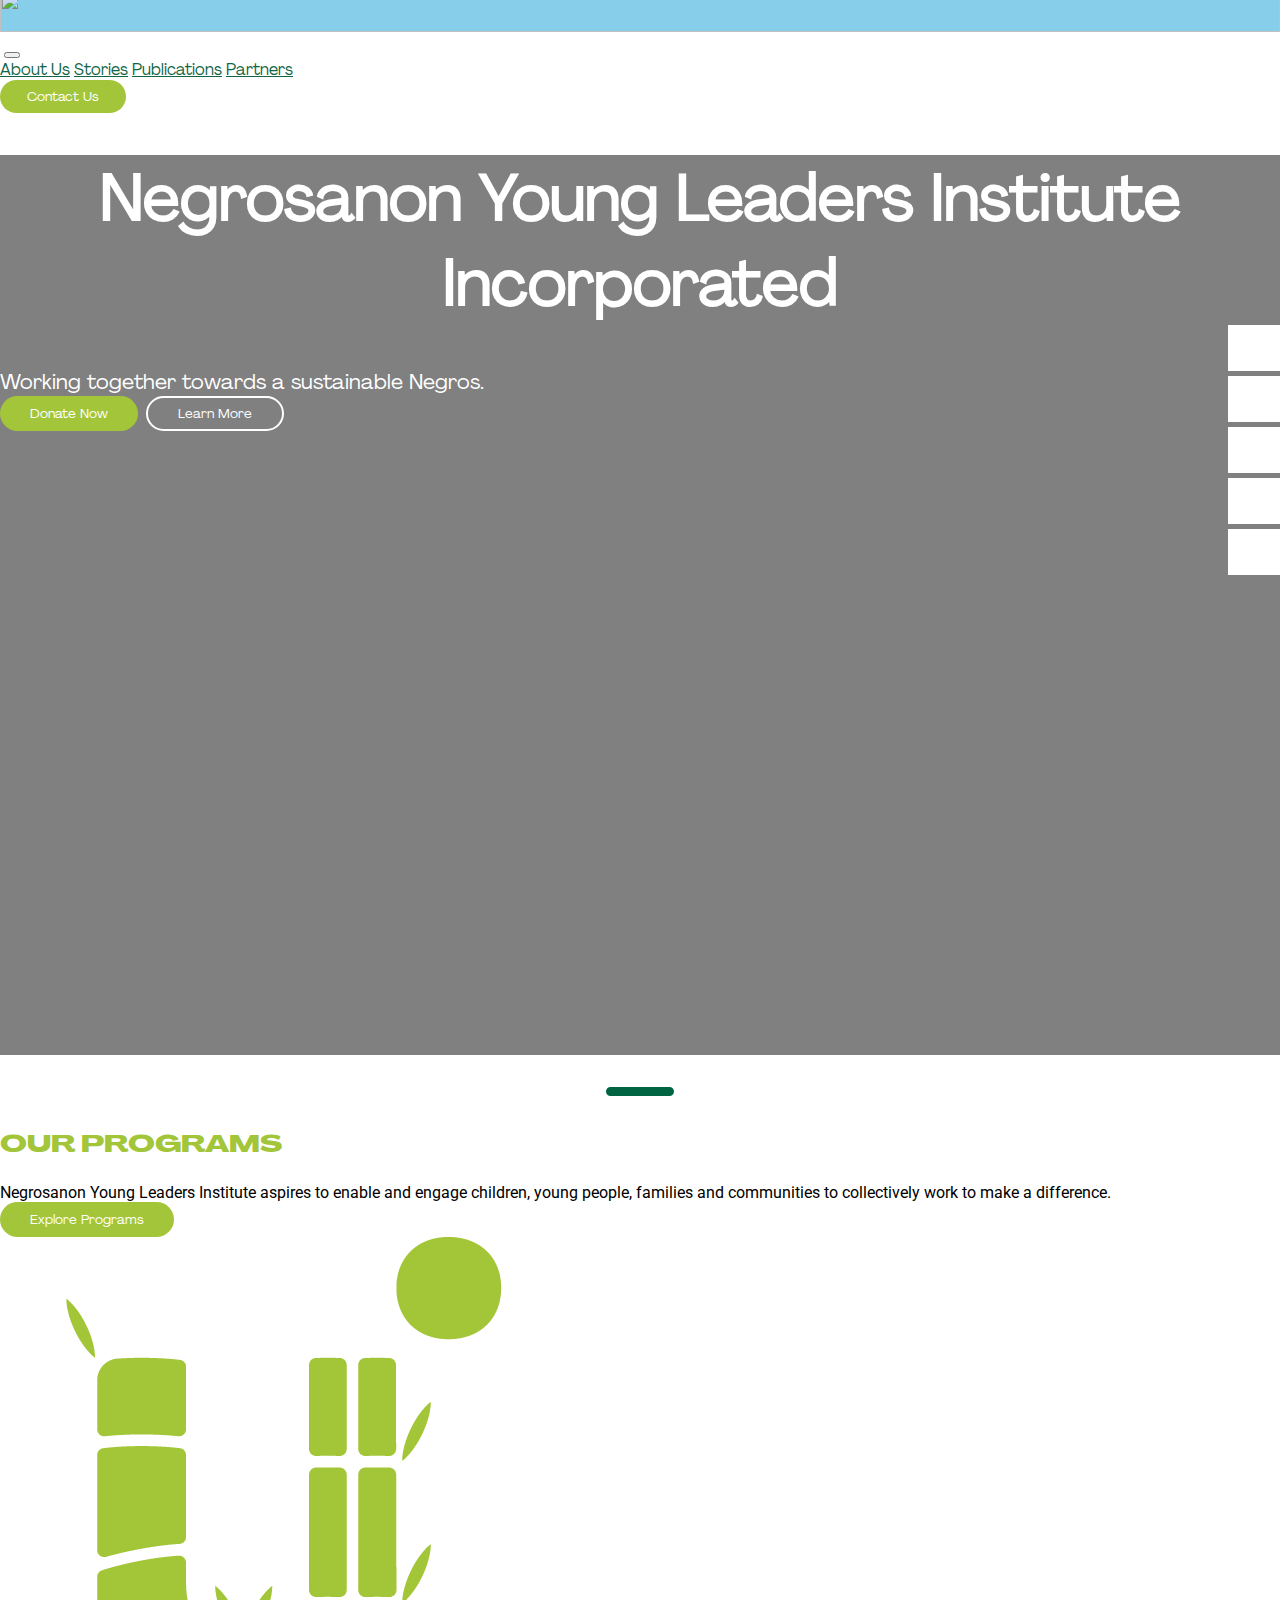
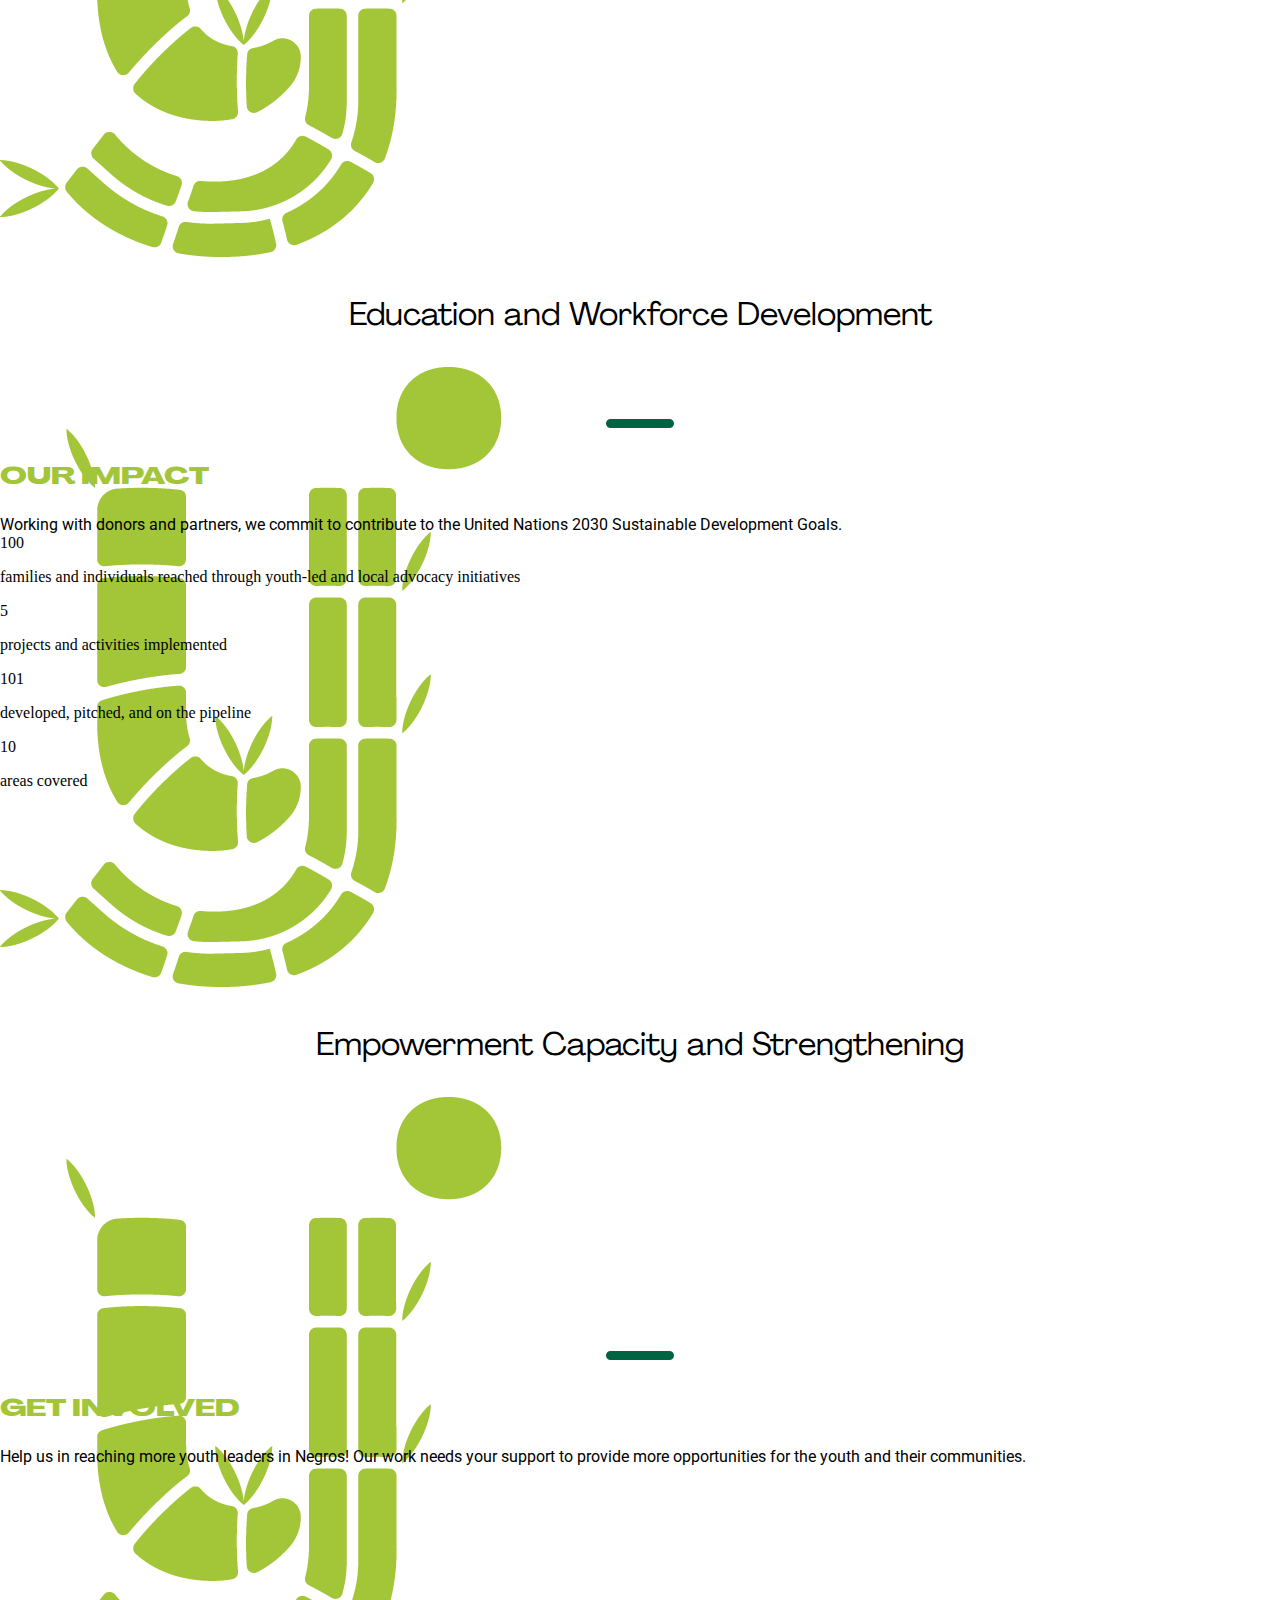
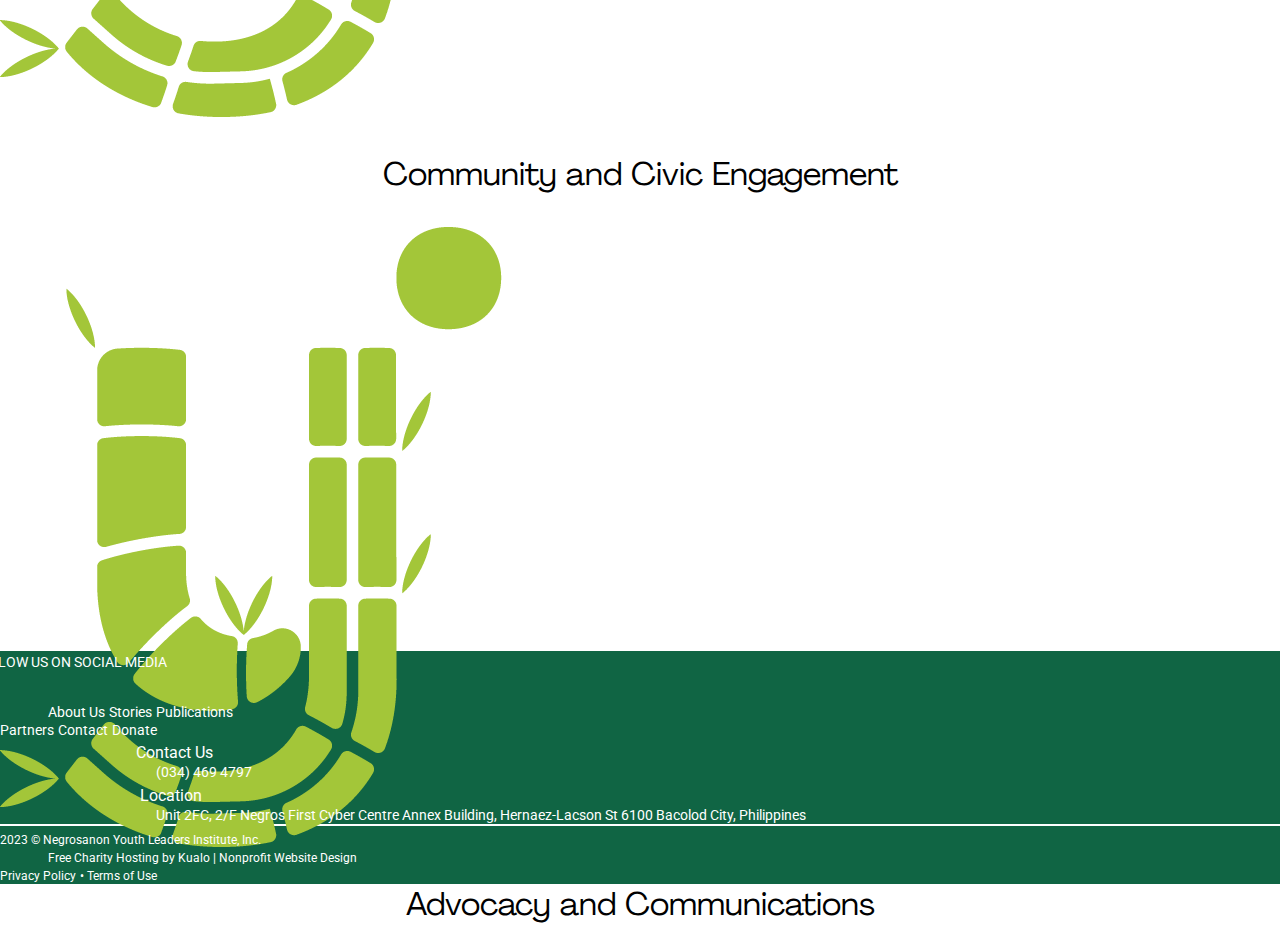
==== commit ddac649d: "General update" ====
--- a/index.html
+++ b/index.html
@@ -2,218 +2,306 @@
 <html lang="en">
 
 <head>
-  <meta charset="UTF-8" />
-  <meta http-equiv="X-UA-Compatible" content="IE=edge" />
-  <meta name="viewport" content="width=device-width, initial-scale=1.0" />
-  <title>NYLI</title>
-  <link rel="icon" type="image/x-icon" href="/assets/images/favicon.ico" />
-  <link rel="stylesheet" href="assets/css/style.css" />
-  <link rel="stylesheet" href="assets/bootstrap/css/bootstrap.css" />
-  <link rel="stylesheet" href="assets/bootstrap/css/bootstrap.min.css" />
-  <link rel="preconnect" href="https://fonts.googleapis.com">
-  <link rel="preconnect" href="https://fonts.gstatic.com" crossorigin>
-  <link href="https://fonts.googleapis.com/css2?family=Roboto&display=swap" rel="stylesheet">
-  
-  <link href="assets/fontawesome/css/fontawesome.css" rel="stylesheet">
-  <link href="assets/fontawesome/css/brands.css" rel="stylesheet">
-  <link href="assets/fontawesome/css/solid.css" rel="stylesheet">
+	<meta charset="UTF-8" />
+	<meta http-equiv="X-UA-Compatible" content="IE=edge" />
+	<meta name="viewport" content="width=device-width, initial-scale=1.0" />
+	<title>NYLI</title>
+	<link rel="icon" type="image/x-icon" href="/assets/images/favicon.ico" />
+	<link rel="stylesheet" href="assets/css/style.css" />
+	<link rel="stylesheet" href="assets/bootstrap/css/bootstrap.css" />
+	<link rel="stylesheet" href="assets/bootstrap/css/bootstrap.min.css" />
+	<link rel="preconnect" href="https://fonts.googleapis.com">
+	<link rel="preconnect" href="https://fonts.gstatic.com" crossorigin>
+	<link href="https://fonts.googleapis.com/css2?family=Roboto&display=swap" rel="stylesheet">
+	<link href="assets/fontawesome/css/fontawesome.css" rel="stylesheet">
+	<link href="assets/fontawesome/css/brands.css" rel="stylesheet">
+	<link href="assets/fontawesome/css/solid.css" rel="stylesheet">
 </head>
 
 <body>
-  <nav class="navbar sticky-top navbar-expand-lg bg-body-tertiary d-block">
-    <img src="assets/images/nav-line.svg" class="nav-line">
-    <div class="container d-flex">
-      <a class="navbar-brand" href="index.html"><img src="assets/images/banner.svg" alt="" class=""
-          style="width: 8em;"></a>
-      <button class="navbar-toggler" type="button" data-bs-toggle="collapse" data-bs-target="#navbarNavAltMarkup"
-        aria-controls="navbarNavAltMarkup" aria-expanded="false" aria-label="Toggle navigation">
-        <span class="navbar-toggler-icon"></span>
-      </button>
-      <div class="collapse navbar-collapse" id="navbarNavAltMarkup">
-        <div class="navbar-nav ms-auto">
-          <a class="nav-link" href="about-us.html">About Us</a>
-          <a class="nav-link" href="stories.html">Stories</a>
-          <a class="nav-link" href="publications.html">Publications</a>
-          <a class="nav-link" href="partners.html">Partners</a>
-          <button type="button" class="nyli-btn-primary-light ms-2">
-            <a id="nav-cta" href="contact-us.html">Contact Us</a>
-          </button>
-        </div>
-      </div>
-    </div>
-  </nav>
-
-  <section class="hero">
-    <div class="container h-100 d-flex justify-content-center p-5">
-      <div class="d-flex flex-column justify-content-center align-items-center p-5">
-        <div class="p-2">
-          <h1 style="text-align: center;">Negrosanon Young Leaders Institute Incorporated</h1>
-        </div>
-        <div class="p-2">
-          <span class="subtitle">Working together towards a sustainable Negros.</span>
-        </div>
-        <div class="p-3" style="display: flex;">
-          <button type="button" class="nyli-btn-primary-dark" style="margin-right: 4px;">
-            <a class="hero-link" href="">Donate Now</a>
-          </button>
-          <button type="button" class="nyli-btn-secondary-dark" style="margin-left: 4px;">
-            <a class="hero-link" href="">Learn More</a>
-          </button>
-        </div>
-      </div>
-    </div>
-  </section>
-
-  <section class="program-section">
-    <div class="container h-100 d-flex flex-column align-items-center p-5">
-      <hr class="break">
-      <h2 class="section-header">Our Programs</h2>
-      <div class="p-2">
-        <span>Negrosanon Young Leaders Institute aspires to enable and engage
-          children, young people, families and communities to collectively
-          work to make a difference.</span>
-      </div>
-      <div class="p-2">
-        <button type="button" class="nyli-btn-primary-light fix">
-          <a class="" href="">Explore Programs</a>
-        </button>
-      </div>
-
-      <div class="card-section">
-        <div class="row row-cols-2 row-cols-sm-2 row-cols-md-4 p-5">
-          <div class="col p-1">
-            <div class="card text-bg-dark">
-              <img src="/assets/images/favicon.png" class="card-img" alt="...">
-              <div class="card-img-overlay d-flex align-items-center">
-                <p class="card-text">Education and Workforce Development</p>
-              </div>
-            </div>
-          </div>
-
-          <div class="col p-1">
-              <div class="card text-bg-dark">
-                <img src="/assets/images/favicon.png" class="card-img" alt="...">
-                <div class="card-img-overlay d-flex align-items-center">
-                  <p class="card-text">Empowerment Capacity and Strengthening</p>
-                </div>
-              </div>
-          </div>
-
-          <div class="col p-1">
-              <div class="card text-bg-dark">
-                <img src="/assets/images/favicon.png" class="card-img" alt="...">
-                <div class="card-img-overlay d-flex align-items-center">
-                  <p class="card-text">Community and Civic Engagement</p>
-                </div>
-              </div>
-          </div>
-
-          <div class="col p-1">
-              <div class="card text-bg-dark">
-                <img src="/assets/images/favicon.png" class="card-img" alt="...">
-                <div class="card-img-overlay d-flex align-items-center">
-                  <p class="card-text">Advocacy and Communications</p>
-                </div>
-              </div>
-          </div>
-        </div>
-      </div>
-
-      <div></div>
-    </div>
-  </section>
-
-  <section class="impact-section">
-    <div class="container h-100 d-flex flex-column align-items-center p-5">
-      <hr class="break">
-      <div>
-        <h2 class="section-header">Our Impact</h2>
-      </div>
-      <div class="p-2">
-        <span>Working with donors and partners, we commit to contribute to the United Nations 2030 Sustainable
-          Development Goals.</span>
-      </div>
-
-      <div class="row row-cols-2 row-cols-sm-2 row-cols-md-4 p-5">
-        <div class="col p-1 d-flex flex-column align-items-center">
-          <div class="impact-icon"><i class="fa-solid fa-people-group"></i></div>
-          <div class="impact-counter">100</div>
-          <div>
-            <p class="impact-desc">families and individuals reached through youth-led and local advocacy initiatives</p>
-          </div>
-        </div>
-        <div class="col p-1 d-flex flex-column align-items-center">
-          <div class="impact-icon"><i class="fa-solid fa-list-ul"></i></div>
-          <div class="impact-counter">5</div>
-          <div class="impact-desc"><p>projects and activities implemented</p></div>
-        </div>
-        <div class="col p-1 d-flex flex-column align-items-center">
-          <div class="impact-icon"><i class="fa-solid fa-user-gear"></i></div>
-          <div class="impact-counter">101</div>
-          <div class="impact-desc"><p>developed, pitched, and on the pipeline</p></div>
-        </div>
-        <div class="col p-1 d-flex flex-column align-items-center">
-          <div class="impact-icon"><i class="fa-solid fa-bullhorn"></i></div>
-          <div class="impact-counter">10</div>
-          <div class="impact-desc"><p>areas covered</p></div>
-        </div>
-      </div>
-    </div>
-  </section>
-
-  <section class="action-section">
-    <div class="container h-100 d-flex flex-column align-items-center p-5">
-      <hr class="break">
-      <div>
-        <h2 class="section-header">Get Involved</h2>
-      </div>
-      <div class="p-2">
-        <span>Help us in reaching more youth leaders in Negros! Our work needs your support to provide more
-          opportunities for the youth and their communities.</span>
-      </div>
-      <div></div>
-    </div>
-  </section>
-
-  <div class="icons">
-    <ul>
-      <a href="https://www.facebook.com/nyliincph">
-        <li>
-          <i class="fa-brands fa-facebook-f"></i>
-        </li>
-      </a>
-      <a href="https://www.instagram.com/nyliinc_ph/">
-        <li>
-          <i class="fa-brands fa-instagram"></i>
-        </li>
-      </a>
-      <a href="https://www.youtube.com/@nyliinc_ph">
-        <li>
-          <i class="fa-brands fa-youtube"></i>
-        </li>
-      </a>
-      <a href="https://twitter.com/nyliinc_ph">
-        <li>
-          <i class="fa-brands fa-twitter"></i>
-        </li>
-      </a>
-      <a href="https://www.tiktok.com/@nyliinc_ph">
-        <li>
-          <i class="fa-brands fa-tiktok"></i>
-        </li>
-      </a>
-    </ul>
-  </div>
-
-  <footer class="footer">
-    <span>FOOTER</span>
-  </footer>
-
-  <script src="/assets/bootstrap/js/bootstrap.bundle.js"></script>
-  <script src="/assets/bootstrap/js/bootstrap.bundle.min.js"></script>
-  <script src="/assets/bootstrap/js/bootstrap.js"></script>
-  <script src="/assets/bootstrap/js/bootstrap.min.js"></script>
-  <script src="/assets/js/script.js"></script>
+	<nav class="navbar sticky-top navbar-expand-lg bg-body-tertiary d-block">
+		<img src="assets/images/nav-line.svg" class="nav-line">
+		<div class="container d-flex">
+			<a class="navbar-brand" href="index.html"><img src="assets/images/banner.svg" alt="" class=""
+					style="width: 8em;"></a>
+			<button class="navbar-toggler" type="button" data-bs-toggle="collapse" data-bs-target="#navbarNavAltMarkup"
+				aria-controls="navbarNavAltMarkup" aria-expanded="false" aria-label="Toggle navigation">
+				<span class="navbar-toggler-icon"></span>
+			</button>
+			<div class="collapse navbar-collapse" id="navbarNavAltMarkup">
+				<div class="navbar-nav ms-auto">
+					<a class="nav-link" href="about-us.html">About Us</a>
+					<a class="nav-link" href="stories.html">Stories</a>
+					<a class="nav-link" href="publications.html">Publications</a>
+					<a class="nav-link" href="partners.html">Partners</a>
+					<button type="button" class="nyli-btn-nav ms-2">
+						<a id="nav-cta" href="contact-us.html">Contact Us</a>
+					</button>
+				</div>
+			</div>
+		</div>
+	</nav>
+
+	<section class="hero">
+		<div class="container h-100 d-flex justify-content-center p-5">
+			<div class="d-flex flex-column justify-content-center align-items-center p-5">
+				<div class="p-2">
+					<h1 style="text-align: center;">Negrosanon Young Leaders Institute Incorporated</h1>
+				</div>
+				<div class="p-2">
+					<span class="subtitle">Working together towards a sustainable Negros.</span>
+				</div>
+				<div class="p-3" style="display: flex;">
+					<button type="button" class="nyli-btn-primary-dark" style="margin-right: 4px;">
+						<a href="">Donate Now</a>
+					</button>
+					<button type="button" class="nyli-btn-secondary-dark" style="margin-left: 4px;">
+						<a href="">Learn More</a>
+					</button>
+				</div>
+			</div>
+		</div>
+	</section>
+
+	<section class="program-section">
+		<div class="container h-100 d-flex flex-column align-items-center p-5">
+			<div class="section-header-light">
+				<hr>
+				<h2>Our Programs</h2>
+			</div>
+			<div class="p-2">
+				<span>Negrosanon Young Leaders Institute aspires to enable and engage
+					children, young people, families and communities to collectively
+					work to make a difference.</span>
+			</div>
+			<div class="p-3" style="display: flex;">
+				<button type="button" class="nyli-btn-primary-light">
+					<a href="">Explore Programs</a>
+				</button>
+			</div>
+
+			<div class="card-section">
+				<div class="row row-cols-2 row-cols-sm-2 row-cols-md-4 p-5">
+					<div class="col p-1">
+						<div class="card text-bg-dark">
+							<img src="/assets/images/favicon.png" class="card-img" alt="...">
+							<div class="card-img-overlay d-flex align-items-center">
+								<p class="card-text">Education and Workforce Development</p>
+							</div>
+						</div>
+					</div>
+
+					<div class="col p-1">
+						<div class="card text-bg-dark">
+							<img src="/assets/images/favicon.png" class="card-img" alt="...">
+							<div class="card-img-overlay d-flex align-items-center">
+								<p class="card-text">Empowerment Capacity and Strengthening</p>
+							</div>
+						</div>
+					</div>
+
+					<div class="col p-1">
+						<div class="card text-bg-dark">
+							<img src="/assets/images/favicon.png" class="card-img" alt="...">
+							<div class="card-img-overlay d-flex align-items-center">
+								<p class="card-text">Community and Civic Engagement</p>
+							</div>
+						</div>
+					</div>
+
+					<div class="col p-1">
+						<div class="card text-bg-dark">
+							<img src="/assets/images/favicon.png" class="card-img" alt="...">
+							<div class="card-img-overlay d-flex align-items-center">
+								<p class="card-text">Advocacy and Communications</p>
+							</div>
+						</div>
+					</div>
+				</div>
+			</div>
+
+			<div></div>
+		</div>
+	</section>
+
+	<section class="impact-section">
+		<div class="container h-100 d-flex flex-column align-items-center p-5">
+			<div class="section-header-light">
+				<hr>
+				<h2>Our Impact</h2>
+			</div>
+			<div class="p-2">
+				<span>Working with donors and partners, we commit to contribute to the United Nations 2030 Sustainable
+					Development Goals.</span>
+			</div>
+
+			<div class="row row-cols-2 row-cols-sm-2 row-cols-md-4 p-5">
+				<div class="col p-1 d-flex flex-column align-items-center">
+					<div class="impact-icon"><i class="fa-solid fa-people-group"></i></div>
+					<div class="impact-counter">100</div>
+					<div>
+						<p class="impact-desc">families and individuals reached through youth-led and local advocacy
+							initiatives</p>
+					</div>
+				</div>
+				<div class="col p-1 d-flex flex-column align-items-center">
+					<div class="impact-icon"><i class="fa-solid fa-list-ul"></i></div>
+					<div class="impact-counter">5</div>
+					<div class="impact-desc">
+						<p>projects and activities implemented</p>
+					</div>
+				</div>
+				<div class="col p-1 d-flex flex-column align-items-center">
+					<div class="impact-icon"><i class="fa-solid fa-user-gear"></i></div>
+					<div class="impact-counter">101</div>
+					<div class="impact-desc">
+						<p>developed, pitched, and on the pipeline</p>
+					</div>
+				</div>
+				<div class="col p-1 d-flex flex-column align-items-center">
+					<div class="impact-icon"><i class="fa-solid fa-bullhorn"></i></div>
+					<div class="impact-counter">10</div>
+					<div class="impact-desc">
+						<p>areas covered</p>
+					</div>
+				</div>
+			</div>
+		</div>
+	</section>
+
+	<section class="action-section">
+		<div class="container h-100 d-flex flex-column align-items-center p-5">
+			<div class="section-header-light">
+				<hr>
+				<h2>Get Involved</h2>
+			</div>
+			<div class="p-2">
+				<span>Help us in reaching more youth leaders in Negros! Our work needs your support to provide more
+					opportunities for the youth and their communities.</span>
+			</div>
+			<div></div>
+		</div>
+	</section>
+
+	<div class="icons">
+		<ul>
+			<a href="https://www.facebook.com/nyliincph">
+				<li>
+					<i class="fa-brands fa-facebook-f"></i>
+				</li>
+			</a>
+			<a href="https://www.instagram.com/nyliinc_ph">
+				<li>
+					<i class="fa-brands fa-instagram"></i>
+				</li>
+			</a>
+			<a href="https://www.youtube.com/@nyliinc_ph">
+				<li>
+					<i class="fa-brands fa-youtube"></i>
+				</li>
+			</a>
+			<a href="https://twitter.com/nyliinc_ph">
+				<li>
+					<i class="fa-brands fa-twitter"></i>
+				</li>
+			</a>
+			<a href="https://www.tiktok.com/@nyliinc_ph">
+				<li>
+					<i class="fa-brands fa-tiktok"></i>
+				</li>
+			</a>
+		</ul>
+	</div>
+
+	<footer>
+		<div class="container py-4">
+			<div class="row mb-2">
+				<div id="footer-column-1" class="col-sm d-flex flex-column align-items-center">
+					<img src="assets/images/nyli-logo-light.svg" alt="" style="width: 90px; margin-bottom: 1rem;">
+					<span id="social-media">Follow us on social media</span>
+					<div class="footer-icons">
+						<a href="https://www.facebook.com/nyliincph">
+							<i class="fa-brands fa-facebook" style="font-size: 28px;"></i>
+						</a>
+						<a href="https://www.instagram.com/nyliinc_ph">
+							<i class="fa-brands fa-instagram" style="font-size: 28px; margin-left: 10px;"></i>
+						</a>
+						<a href="https://www.youtube.com/@nyliinc_ph">
+							<i class="fa-brands fa-youtube" style="font-size: 28px; margin: 0px 10px;"></i>
+						</a>
+						<a href="https://twitter.com/nyliinc_ph">
+							<i class="fa-brands fa-twitter" style="font-size: 28px; margin-right: 10px;"></i>
+						</a>
+						<a href="https://www.tiktok.com/@nyliinc_ph">
+							<i class="fa-brands fa-tiktok" style="font-size: 28px;"></i>
+						</a>
+					</div>
+				</div>
+				<div class="col-sm d-flex flex-row">
+					<div class="col-sm d-flex flex-column justify-content-center" style="padding-left: 3rem;">
+						<a href="about-us.html" class="footer-link">About Us</a>
+						<a href="stories.html" class="footer-link">Stories</a>
+						<a href="publications.html" class="footer-link">Publications</a>
+					</div>
+					<div class="col-sm d-flex flex-column justify-content-center">
+						<a href="partners.html" class="footer-link">Partners</a>
+						<a href="contact-us.html" class="footer-link">Contact</a>
+						<a href="#" class="footer-link">Donate</a>
+					</div>
+				</div>
+				<div class="col-sm d-flex flex-column justify-content-center" style="margin-left: 8rem;">
+					<div class="row">
+						<span>
+							<i class="fa-solid fa-phone" style="font-size: 20px;"></i>&nbsp;
+							Contact Us
+						</span>
+					</div>
+					<div class="row mb-3">
+						<span class="footer-info">
+							(034) 469 4797
+						</span>
+					</div>
+					<div class="row">
+						<span>
+							<i class="fa-solid fa-location-dot" style="font-size: 22px;"></i>&nbsp;&nbsp;
+							Location
+						</span>
+					</div>
+					<div class="row">
+						<span class="footer-info">
+							Unit 2FC, 2/F Negros First Cyber Centre Annex Building, Hernaez-Lacson St 6100 Bacolod City,
+							Philippines
+						</span>
+					</div>
+				</div>
+			</div>
+			<div class="row" id="divider">
+				<div class="col-sm footer-column">
+					<span class="footer-text">2023 © Negrosanon Youth Leaders Institute, Inc.</span>
+				</div>
+				<div class="col-sm footer-column" style="padding-left: 3rem;">
+					<span class="footer-text">Free Charity Hosting by Kualo | Nonprofit Website Design</span>
+				</div>
+				<div class="col-sm footer-column text-end">
+					<a class="footer-text" href="#">Privacy Policy</a>
+					<span class="footer-text"> • </span>
+					<a class="footer-text" href="#">Terms of Use</a>
+				</div>
+			</div>
+		</div>
+	</footer>
+
+	<script src="/assets/bootstrap/js/bootstrap.bundle.js"></script>
+	<script src="/assets/bootstrap/js/bootstrap.bundle.min.js"></script>
+	<script src="/assets/bootstrap/js/bootstrap.js"></script>
+	<script src="/assets/bootstrap/js/bootstrap.min.js"></script>
+	<script src="/assets/js/script.js"></script>
+	<script>
+		const width = window.innerWidth;
+		const height = window.innerHeight;
+
+		console.log(`The viewport's width is ${width} and the height is ${height}.`);
+	</script>
 </body>
 
 </html>--- a/assets/css/style.css
+++ b/assets/css/style.css
@@ -1,10 +1,25 @@
+/* Fonts */
 @font-face {
     font-family: 'Agrandir Regular';
     src: url('/assets/fonts/Agrandir\ Regular.ttf') format('truetype');
 }
 
-#nav-cta {
-    font-family: 'Agrandir Regular';
+@font-face {
+    font-family: 'Agrandir Grand Heavy';
+    src: url('/assets/fonts/Agrandir\ Grand\ Heavy.ttf') format('truetype');
+}
+
+/* tags */
+a.nav-link {
+    color: #106544;
+    font-family: 'Agrandir Regular';
+}
+
+a.nav-link:hover {
+    color: #A3C53A;
+    transition-property: color, background-color, border-color, text-decoration-color, fill, stroke, opacity, box-shadow, transform, filter, backdrop-filter;
+    transition-timing-function: cubic-bezier(0.4, 0, 0.2, 1);
+    transition-duration: 175ms;
 }
 
 body {
@@ -12,24 +27,76 @@
     margin: 0;
 }
 
-hr.break {
-    display: block;
-    width: 3rem;
-    background-color: black;
-    border: 3px solid #006443;
-    border-radius: 5px;
-}
-
-a.nav-link {
-    color: #106544;
-    font-family: 'Agrandir Regular';
-}
-
-a.nav-link:hover {
-    color: #A3C53A;
-    transition-property: color, background-color, border-color, text-decoration-color, fill, stroke, opacity, box-shadow, transform, filter, backdrop-filter;
-    transition-timing-function: cubic-bezier(0.4, 0, 0.2, 1);
-    transition-duration: 175ms;
+.footer-icons a {
+    color: white;
+    text-decoration: none;
+}
+
+div.footer-column {
+    padding: 0px;
+}
+
+footer {
+    background-color: #106544;
+    background-size: cover;
+    color: white;
+}
+
+nav.navbar {
+    padding-top: 4.5vh;
+}
+
+span {
+    font-family: 'Roboto';
+}
+
+span.footer-info {
+    font-size: 14px;
+    margin-left: 1.75rem;
+}
+
+span.subtitle {
+    font-family: 'Agrandir Regular';
+    font-size: 21px;
+}
+
+/* id */
+#divider {
+    border-top: 2px solid white;
+    padding-top: 4px;
+}
+
+#footer-column-1 {
+    position: relative;
+    left: -2rem;
+}
+
+#social-media {
+    font-size: 14px;
+    text-transform: uppercase;
+    padding-bottom: 0.75rem;
+    font-family: 'Roboto';
+}
+
+/* classes */
+.action-section {
+    background-color: white;
+    background-size: cover;
+    height: 100vh;
+}
+
+.footer-link {
+    font-size: 14px;
+    font-family: 'Roboto';
+    color:white;
+    text-decoration: none;
+}
+
+.footer-text {
+    font-size: 12px;
+    font-family: 'Roboto';
+    color: white;
+    text-decoration: none;
 }
 
 .hero {
@@ -42,41 +109,6 @@
 
 .hero h1 {
     font-size: 64px;
-}
-
-.program-section {
-    background-color: white;
-    background-size: cover;
-    height: 100vh;
-}
-
-.impact-section {
-    background-color: white;
-    background-size: cover;
-    height: 100vh;
-}
-
-.action-section {
-    background-color: white;
-    background-size: cover;
-    height: 100vh;
-}
-
-.title {
-    font-family: Roboto, sans-serif;
-    color: white;
-}
-
-.subtitle {
-    font-family: Roboto, sans-serif;
-    color: white;
-    font-size: medium;
-}
-
-.footer {
-    background-color: #106544;
-    background-size: cover;
-    height: 25vh;
 }
 
 .icons {
@@ -101,36 +133,87 @@
     color: #a3c53a;
     background-color: #fff;
 }
+
+.icons ul li:hover {
+    background-color: #a3c53a;
+    color: white;
+    transition-property: color, background-color, border-color, text-decoration-color, fill, stroke, opacity, box-shadow, transform, filter, backdrop-filter;
+    transition-timing-function: cubic-bezier(0.4, 0, 0.2, 1);
+    transition-duration: 175ms;
+}
+
+.impact-section {
+    background-color: white;
+    background-size: cover;
+    height: 100vh;
+}
+
+.nav-line {
+    background-color: skyblue;
+    background-size: cover;
+    height: 4.5vh;
+    width: 100%;
+    position: fixed;
+    top: -9px;
+}
+
+.program-section {
+    background-color: white;
+    background-size: cover;
+    height: 100vh;
+}
+
+.section-header-dark {
+    color: white;
+    font-family: 'Agrandir Grand Heavy';
+    text-transform: uppercase;
+}
+
+.title {
+    font-family: Roboto, sans-serif;
+    color: white;
+}
+
 /* Carousel CSS */
  
 /* stories.html */
 
-.story-banner {
-    background-color: skyblue;
-    background-size: cover;
-    height: 50vh;
-}
-
-.header-line {
-    background-color: skyblue;
-    background-size: cover;
-    height: 4.5vh;
-    width: 100%;
-    position: relative;
-    top: -8px;
-}
-
-.icons ul li:hover {
-    background-color: #a3c53a;
-    color: white;
-    transition-property: color, background-color, border-color, text-decoration-color, fill, stroke, opacity, box-shadow, transform, filter, backdrop-filter;
-    transition-timing-function: cubic-bezier(0.4, 0, 0.2, 1);
-    transition-duration: 175ms;
-}
-
-.section-header {
+.header {
+    background-color: gray;
+    background-size: cover;
+}
+
+.section-header-light h2 {
     color: #A3C53A;
-    margin-top: 15px;
+    margin-top: 2rem;
+    margin-bottom: 1.5rem;
+    font-family: 'Agrandir Grand Heavy';
+    text-transform: uppercase;
+}
+
+.section-header-light hr {
+    background-color: #006443;
+    border: 2px solid #006443;
+}
+
+.section-header-light hr,
+.section-header-dark hr {
+    display: block;
+    width: 4rem;
+    height: 0.3rem;
+    border-radius: 5px;
+    opacity: 1;
+    margin: auto;
+    margin-top: 2rem;
+}
+
+.section-header-dark h2 {
+
+}
+
+.section-header-dark hr {
+    background-color: #A3C53A;
+    border: 2px solid #A3C53A;
 }
 
 .card-text{
@@ -139,7 +222,9 @@
     font-size: 32px;
 }
 
-.nyli-btn-primary {
+.nyli-btn-nav,
+.nyli-btn-primary-dark,
+.nyli-btn-primary-light {
     display: flex;
     align-items: center;
     background-color: #A3C53A;
@@ -147,77 +232,79 @@
     border-radius: 9999px;
 }
 
-.nyli-btn-nav {
-    display: flex;
-    align-items: center;
-    background-color: transparent;
-    border: 2px solid #106544;
-    border-radius: 9999px;
-    margin-left: 4px;
-}
-
-.nyli-btn-nav:hover {
-    background-color: #106544;
-    transition-property: color, background-color, border-color, text-decoration-color, fill, stroke, opacity, box-shadow, transform, filter, backdrop-filter;
-    transition-timing-function: cubic-bezier(0.4, 0, 0.2, 1);
-    transition-duration: 300ms;
-}
-
-.nyli-btn-primary:hover {
-    background-color: #99b334;
-    transition-property: color, background-color, border-color, text-decoration-color, fill, stroke, opacity, box-shadow, transform, filter, backdrop-filter;
-    transition-timing-function: cubic-bezier(0.4, 0, 0.2, 1);
-    transition-duration: 300ms;
-}
-
-.nyli-btn-secondary:hover {
-    background-color: rgba(255, 255, 255, 0.1);
-    border: 2px solid silver;
-    transition-property: color, background-color, border-color, text-decoration-color, fill, stroke, opacity, box-shadow, transform, filter, backdrop-filter;
-    transition-timing-function: cubic-bezier(0.4, 0, 0.2, 1);
-    transition-duration: 300ms;
-}
-
-.nyli-btn-nav>* {
-    padding: 1px 6px;
-    text-decoration: none;
-    color: #106544;
-}
-
-.nyli-btn-nav:hover>* {
-    color: white;
-    transition-property: color, background-color, border-color, text-decoration-color, fill, stroke, opacity, box-shadow, transform, filter, backdrop-filter;
-    transition-timing-function: cubic-bezier(0.4, 0, 0.2, 1);
-    transition-duration: 300ms;
-}
-
-.nyli-btn-primary>* {
-    color: white;
-}
-
-.nyli-btn-secondary>* {
-    color: white;
-}
-
-a.btn-link {
-    padding: 6px 18px;
-    text-decoration: none;
-}
-
-a.btn-link:hover {
-    color: white;
-}
-
-.nyli-btn-secondary {
-    display: flex;
-    align-items: center;
+.nyli-btn-secondary-dark {
+    box-sizing: border-box;
+    -moz-box-sizing: border-box;
+    -webkit-box-sizing: border-box;
     background-color: transparent;
     border: 2px solid white;
     border-radius: 9999px;
 }
+
+.nyli-btn-nav>*,
+.nyli-btn-primary-light>*,
+.nyli-btn-primary-dark>*,
+.nyli-btn-secondary-dark>* {
+    font-family: 'Agrandir Regular';
+    color: white;
+    text-decoration: none;
+}
+
+.nyli-btn-nav>* {
+    padding: 7px 21px;
+}
+
+.nyli-btn-primary-light>*,
+.nyli-btn-primary-dark>*,
+.nyli-btn-secondary-dark>* {
+    padding: 8px 24px;
+}
+
+.nyli-btn-nav:hover,
+.nyli-btn-primary-light:hover {
+    background-color: transparent;
+    box-sizing: border-box;
+    -moz-box-sizing: border-box;
+    -webkit-box-sizing: border-box;
+    border: 2px solid #333434;
+    transition-property: color, background-color, border-color, text-decoration-color, fill, stroke, opacity, box-shadow, transform, filter, backdrop-filter;
+    transition-timing-function: cubic-bezier(0.4, 0, 0.2, 1);
+    transition-duration: 300ms;
+}
+
+.nyli-btn-nav:hover>*,
+.nyli-btn-primary-light:hover>* {
+    color: #333434;
+}
+
+.nyli-btn-nav:hover>* {
+    padding: 5px 19px;
+}
+
+.nyli-btn-primary-light:hover>* {
+    padding: 6px 22px;
+}
+
+.nyli-btn-primary-dark:hover {
+    background-color: #99b334;
+    transition-property: color, background-color, border-color, text-decoration-color, fill, stroke, opacity, box-shadow, transform, filter, backdrop-filter;
+    transition-timing-function: cubic-bezier(0.4, 0, 0.2, 1);
+    transition-duration: 300ms;
+}
+
+.nyli-btn-secondary-dark:hover {
+    background-color: rgba(255, 255, 255, 0.1);
+    border: 2px solid silver;
+    transition-property: color, background-color, border-color, text-decoration-color, fill, stroke, opacity, box-shadow, transform, filter, backdrop-filter;
+    transition-timing-function: cubic-bezier(0.4, 0, 0.2, 1);
+    transition-duration: 300ms;
+}
+
+/* media queries */
 
 @media (max-width: 480px) {
     .card-text {
       font-size: 16px;
     }
-  }+}
+
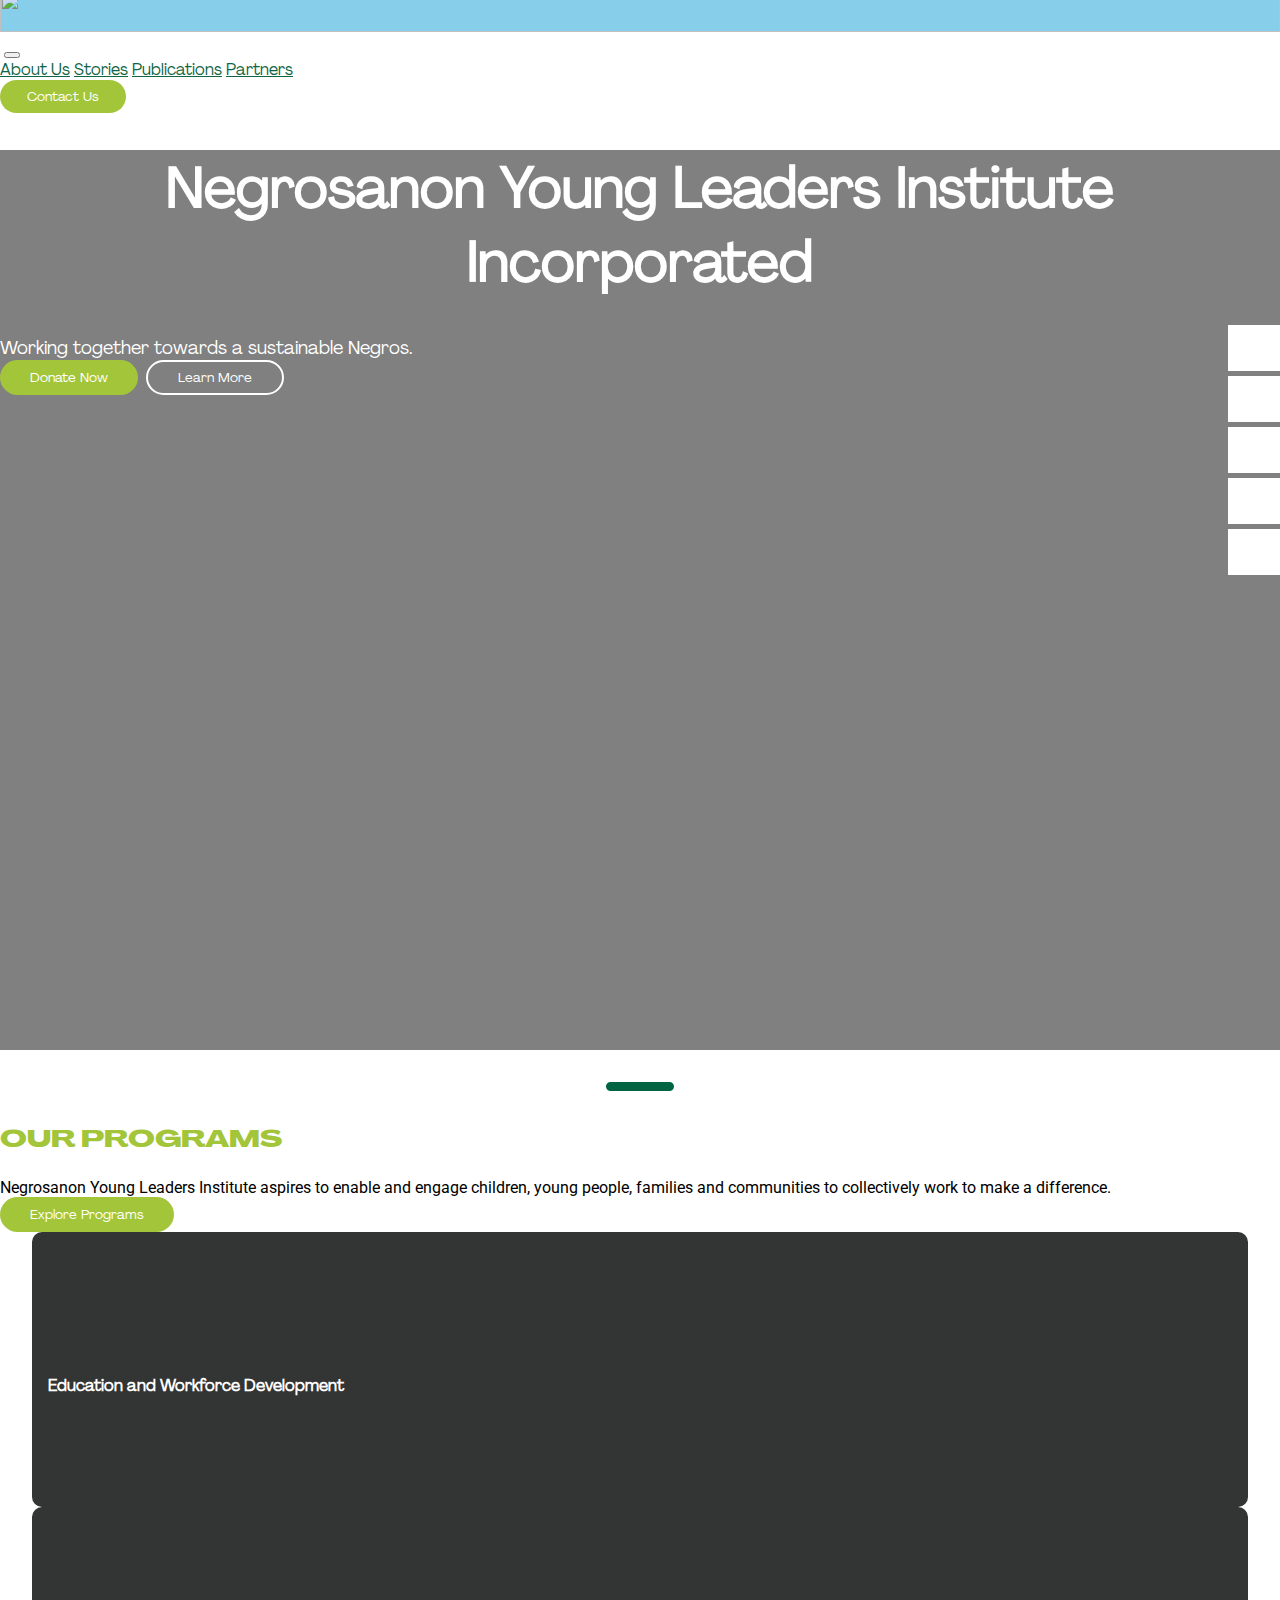
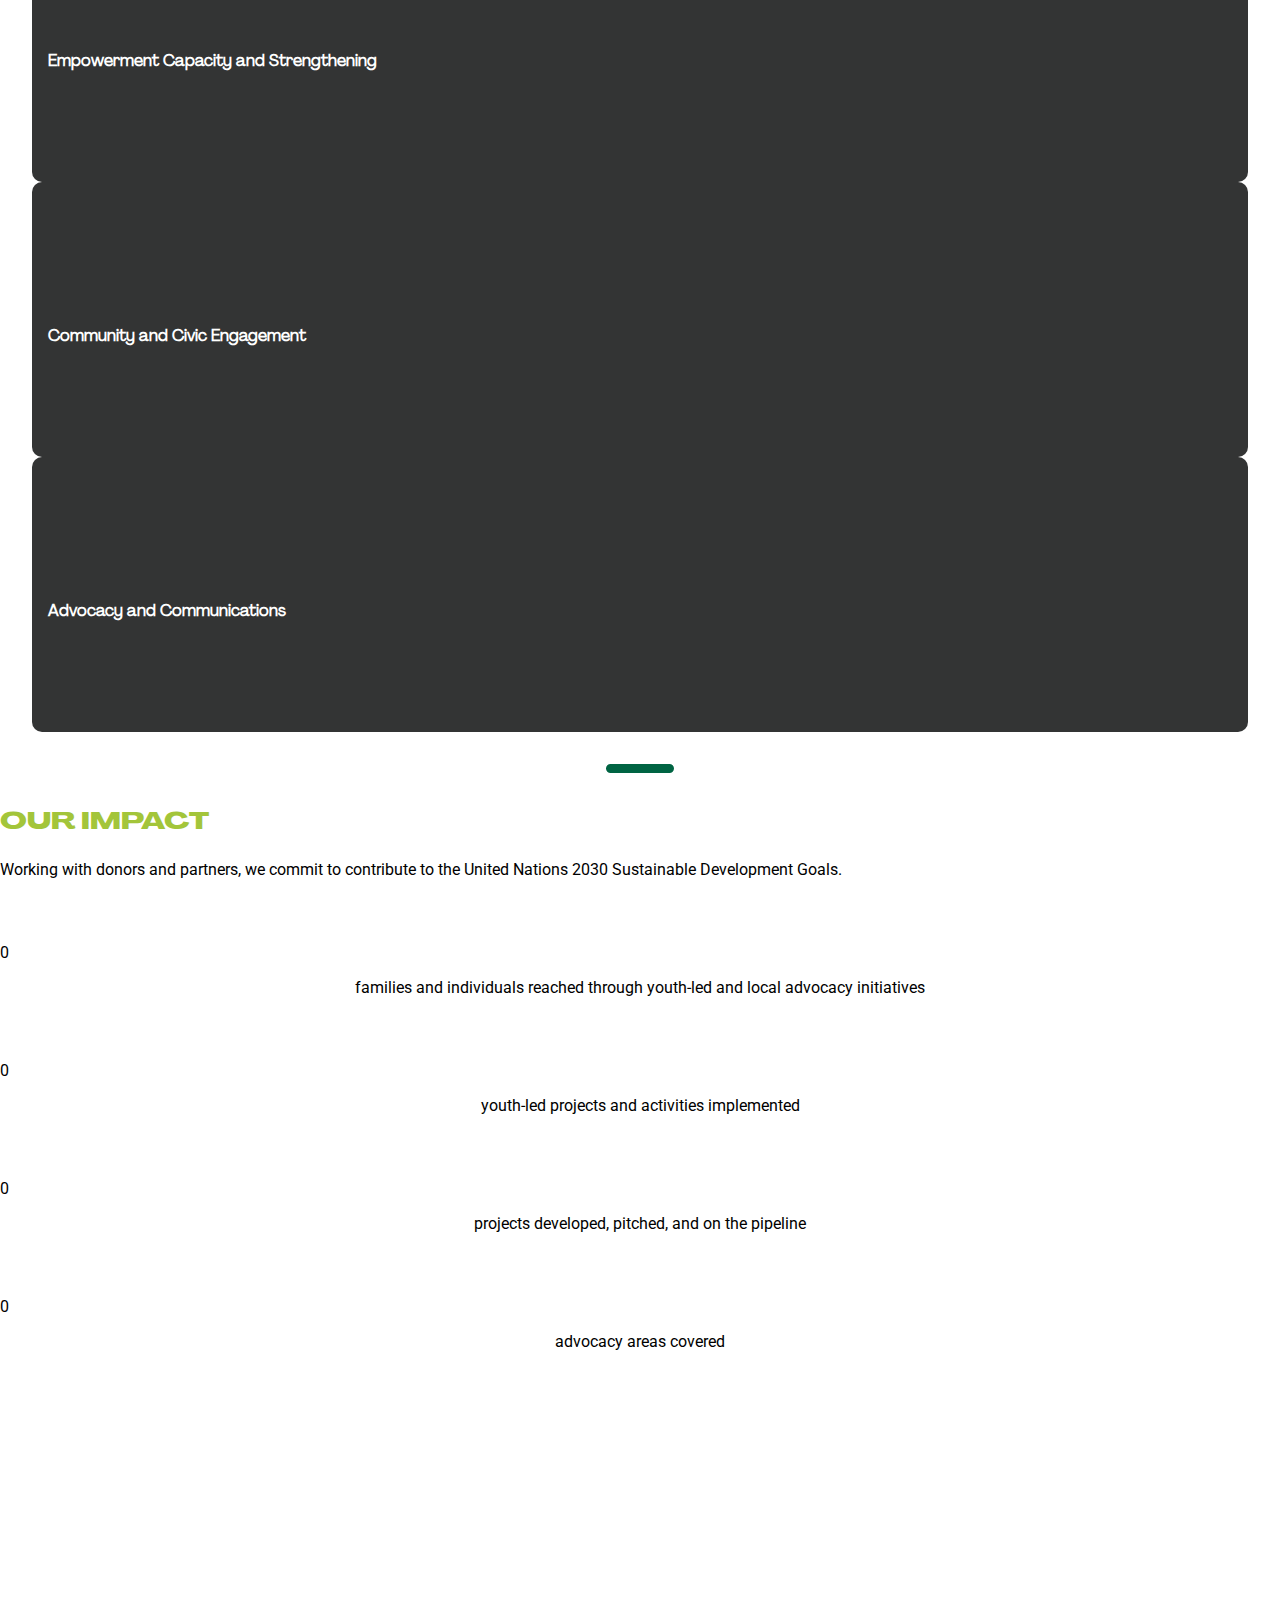
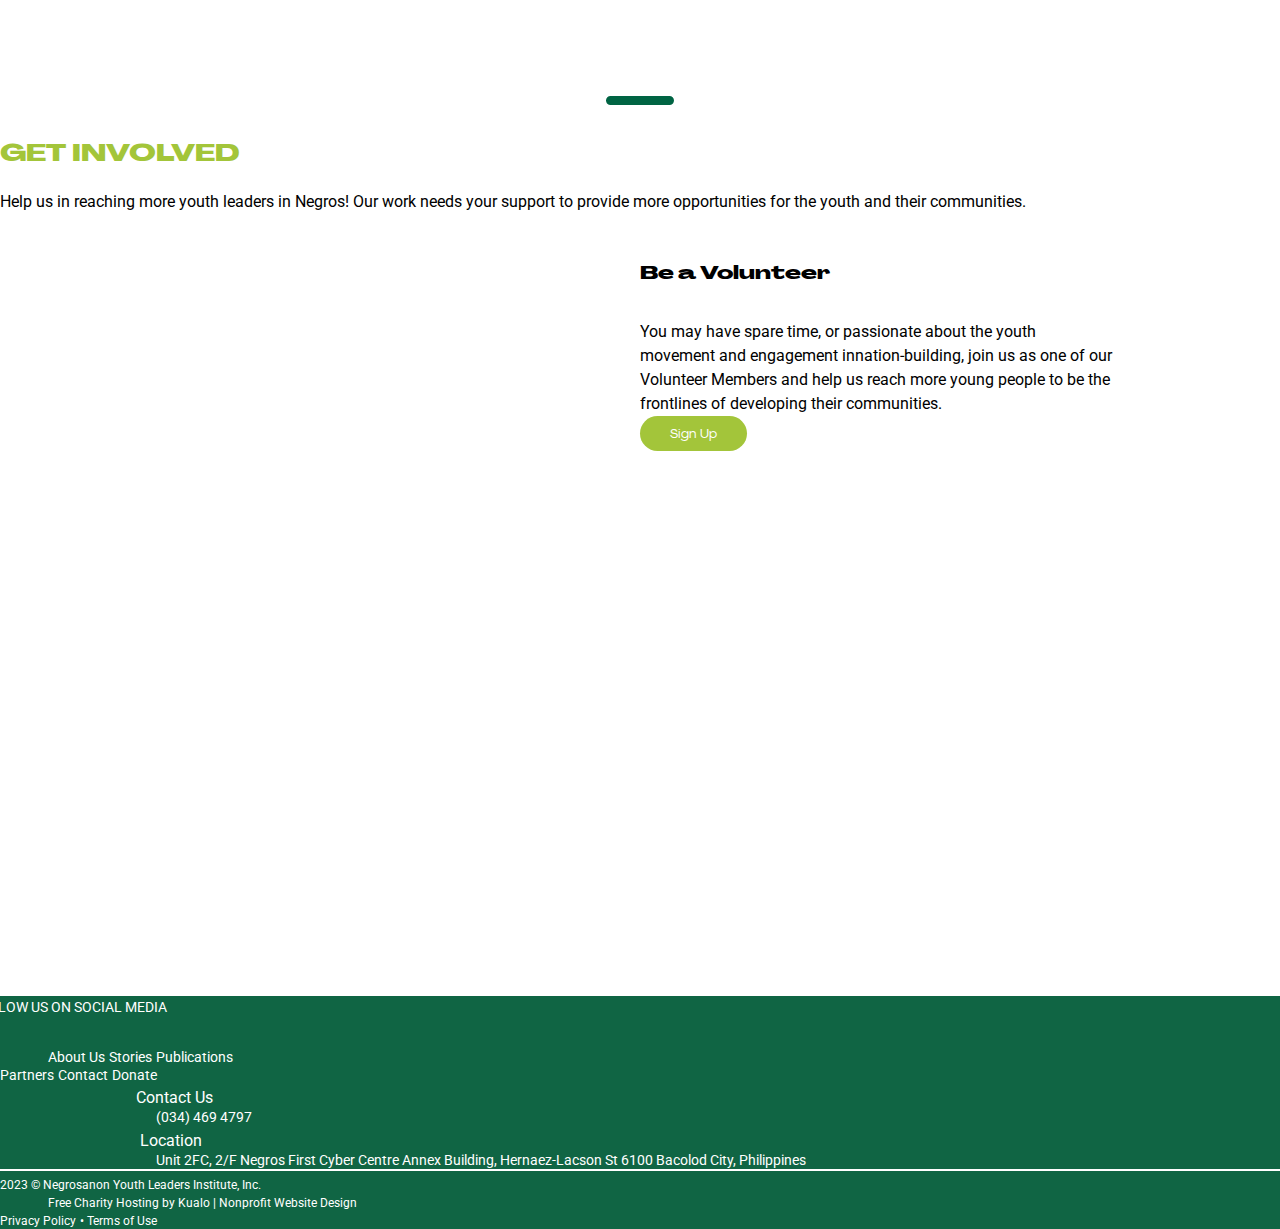
==== commit 1731679b: "General update" ====
--- a/index.html
+++ b/index.html
@@ -64,7 +64,7 @@
 	</section>
 
 	<section class="program-section">
-		<div class="container h-100 d-flex flex-column align-items-center p-5">
+		<div class="container d-flex flex-column align-items-center p-5">
 			<div class="section-header-light">
 				<hr>
 				<h2>Our Programs</h2>
@@ -76,56 +76,77 @@
 			</div>
 			<div class="p-3" style="display: flex;">
 				<button type="button" class="nyli-btn-primary-light">
-					<a href="">Explore Programs</a>
+					<a href="programs.html">Explore Programs</a>
 				</button>
 			</div>
-
-			<div class="card-section">
-				<div class="row row-cols-2 row-cols-sm-2 row-cols-md-4 p-5">
-					<div class="col p-1">
-						<div class="card text-bg-dark">
-							<img src="/assets/images/favicon.png" class="card-img" alt="...">
-							<div class="card-img-overlay d-flex align-items-center">
-								<p class="card-text">Education and Workforce Development</p>
-							</div>
-						</div>
-					</div>
-
-					<div class="col p-1">
-						<div class="card text-bg-dark">
-							<img src="/assets/images/favicon.png" class="card-img" alt="...">
-							<div class="card-img-overlay d-flex align-items-center">
-								<p class="card-text">Empowerment Capacity and Strengthening</p>
-							</div>
-						</div>
-					</div>
-
-					<div class="col p-1">
-						<div class="card text-bg-dark">
-							<img src="/assets/images/favicon.png" class="card-img" alt="...">
-							<div class="card-img-overlay d-flex align-items-center">
-								<p class="card-text">Community and Civic Engagement</p>
-							</div>
-						</div>
-					</div>
-
-					<div class="col p-1">
-						<div class="card text-bg-dark">
-							<img src="/assets/images/favicon.png" class="card-img" alt="...">
-							<div class="card-img-overlay d-flex align-items-center">
-								<p class="card-text">Advocacy and Communications</p>
-							</div>
-						</div>
-					</div>
-				</div>
-			</div>
-
-			<div></div>
+		</div>
+		<div class="card-section">
+			<div class="row row-cols-2 row-cols-sm-2 row-cols-md-4 p-4">
+				<div class="col p-4">
+					<div class="program">
+						<div class="program-content">
+							<div class="pre-content">
+								<h4>Education and Workforce Development</h4>
+							</div>
+							<div class="post-content">
+								<button type="button" class="nyli-btn-primary-dark">
+									<a href="">View</a>
+								</button>
+							</div>
+						</div>
+					</div>
+				</div>
+
+				<div class="col p-4">
+					<div class="program">
+						<div class="program-content">
+							<div class="pre-content">
+								<h4>Empowerment Capacity and Strengthening</h4>
+							</div>
+							<div class="post-content">
+								<button type="button" class="nyli-btn-primary-dark">
+									<a href="">View</a>
+								</button>
+							</div>
+						</div>
+					</div>
+				</div>
+
+				<div class="col p-4">
+					<div class="program">
+						<div class="program-content">
+							<div class="pre-content">
+								<h4>Community and Civic Engagement</h4>
+							</div>
+							<div class="post-content">
+								<button type="button" class="nyli-btn-primary-dark">
+									<a href="">View</a>
+								</button>
+							</div>
+						</div>
+					</div>
+				</div>
+
+				<div class="col p-4">
+					<div class="program">
+						<div class="program-content">
+							<div class="pre-content">
+								<h4>Advocacy and Communications</h4>
+							</div>
+							<div class="post-content">
+								<button type="button" class="nyli-btn-primary-dark">
+									<a href="">View</a>
+								</button>
+							</div>
+						</div>
+					</div>
+				</div>
+			</div>
 		</div>
 	</section>
 
 	<section class="impact-section">
-		<div class="container h-100 d-flex flex-column align-items-center p-5">
+		<div class="container d-flex flex-column align-items-center p-5">
 			<div class="section-header-light">
 				<hr>
 				<h2>Our Impact</h2>
@@ -135,34 +156,35 @@
 					Development Goals.</span>
 			</div>
 
-			<div class="row row-cols-2 row-cols-sm-2 row-cols-md-4 p-5">
-				<div class="col p-1 d-flex flex-column align-items-center">
-					<div class="impact-icon"><i class="fa-solid fa-people-group"></i></div>
-					<div class="impact-counter">100</div>
-					<div>
-						<p class="impact-desc">families and individuals reached through youth-led and local advocacy
-							initiatives</p>
-					</div>
-				</div>
-				<div class="col p-1 d-flex flex-column align-items-center">
-					<div class="impact-icon"><i class="fa-solid fa-list-ul"></i></div>
-					<div class="impact-counter">5</div>
-					<div class="impact-desc">
-						<p>projects and activities implemented</p>
-					</div>
-				</div>
-				<div class="col p-1 d-flex flex-column align-items-center">
-					<div class="impact-icon"><i class="fa-solid fa-user-gear"></i></div>
-					<div class="impact-counter">101</div>
-					<div class="impact-desc">
-						<p>developed, pitched, and on the pipeline</p>
-					</div>
-				</div>
-				<div class="col p-1 d-flex flex-column align-items-center">
-					<div class="impact-icon"><i class="fa-solid fa-bullhorn"></i></div>
-					<div class="impact-counter">10</div>
-					<div class="impact-desc">
-						<p>areas covered</p>
+			<div class="container stat-section">
+				<div class="row row-cols-2 row-cols-sm-2 row-cols-md-4 p-3">
+					<div class="col p-2 d-flex flex-column align-items-center">
+						<div class="impact-icon"><i class="fa-solid fa-users fa-4x"></i></div>
+						<div class="impact-counter"><span class="num fs-1" data-val="145672">0</span></div>
+						<div class="impact-desc">
+							<p>families and individuals reached through youth-led and local advocacy initiatives</p>
+						</div>
+					</div>
+					<div class="col p-2 d-flex flex-column align-items-center">
+						<div class="impact-icon"><i class="fa-solid fa-list-ul fa-4x"></i></div>
+						<div class="impact-counter"><span class="num fs-1" data-val="30">0</span></div>
+						<div class="impact-desc">
+							<p>youth-led projects and activities implemented</p>
+						</div>
+					</div>
+					<div class="col p-2 d-flex flex-column align-items-center">
+						<div class="impact-icon"><i class="fa-solid fa-user-gear fa-4x"></i></div>
+						<div class="impact-counter"><span class="num fs-1" data-val="101">0</span></div>
+						<div class="impact-desc">
+							<p>projects developed, pitched, and on the pipeline</p>
+						</div>
+					</div>
+					<div class="col p-2 d-flex flex-column align-items-center">
+						<div class="impact-icon"><i class="fa-solid fa-bullhorn fa-4x"></i></div>
+						<div class="impact-counter"><span class="num fs-1" data-val="10">0</span></div>
+						<div class="impact-desc">
+							<p>advocacy areas covered</p>
+						</div>
 					</div>
 				</div>
 			</div>
@@ -170,7 +192,7 @@
 	</section>
 
 	<section class="action-section">
-		<div class="container h-100 d-flex flex-column align-items-center p-5">
+		<div class="container d-flex flex-column align-items-center p-5">
 			<div class="section-header-light">
 				<hr>
 				<h2>Get Involved</h2>
@@ -179,7 +201,16 @@
 				<span>Help us in reaching more youth leaders in Negros! Our work needs your support to provide more
 					opportunities for the youth and their communities.</span>
 			</div>
-			<div></div>
+		</div>
+		<div class="volunteer container-fluid">
+			<div class="volunteer-desc">
+				<h3 class="">Be a Volunteer</h3>
+				<span class="">You may have spare time, or passionate about the youth movement and engagement
+					innation-building, join us as one of our Volunteer Members and help us reach more young people to be
+					the frontlines of developing their communities.</span>
+				<div class="vol-btn pt-3"><button type="button" class="nyli-btn-primary-light">
+						<a href="">Sign Up</a></div>
+			</div>
 		</div>
 	</section>
 
@@ -217,7 +248,9 @@
 		<div class="container py-4">
 			<div class="row mb-2">
 				<div id="footer-column-1" class="col-sm d-flex flex-column align-items-center">
-					<img src="assets/images/nyli-logo-light.svg" alt="" style="width: 90px; margin-bottom: 1rem;">
+					<a href="#">
+						<img src="assets/images/nyli-logo-light.svg" alt="" style="width: 90px; margin-bottom: 1rem;">
+					</a>
 					<span id="social-media">Follow us on social media</span>
 					<div class="footer-icons">
 						<a href="https://www.facebook.com/nyliincph">
@@ -302,6 +335,7 @@
 
 		console.log(`The viewport's width is ${width} and the height is ${height}.`);
 	</script>
+
 </body>
 
 </html>--- a/assets/css/style.css
+++ b/assets/css/style.css
@@ -1,310 +1,528 @@
 /* Fonts */
 @font-face {
-    font-family: 'Agrandir Regular';
-    src: url('/assets/fonts/Agrandir\ Regular.ttf') format('truetype');
+	font-family: 'Agrandir Regular';
+	src: url('/assets/fonts/Agrandir\ Regular.ttf') format('truetype');
 }
 
 @font-face {
-    font-family: 'Agrandir Grand Heavy';
-    src: url('/assets/fonts/Agrandir\ Grand\ Heavy.ttf') format('truetype');
+	font-family: 'Agrandir Grand Heavy';
+	src: url('/assets/fonts/Agrandir\ Grand\ Heavy.ttf') format('truetype');
 }
 
 /* tags */
 a.nav-link {
-    color: #106544;
-    font-family: 'Agrandir Regular';
+	color: #106544;
+	font-family: 'Agrandir Regular';
 }
 
 a.nav-link:hover {
-    color: #A3C53A;
-    transition-property: color, background-color, border-color, text-decoration-color, fill, stroke, opacity, box-shadow, transform, filter, backdrop-filter;
-    transition-timing-function: cubic-bezier(0.4, 0, 0.2, 1);
-    transition-duration: 175ms;
+	color: #A3C53A;
+	transition-property: color, background-color, border-color, text-decoration-color, fill, stroke, opacity, box-shadow, transform, filter, backdrop-filter;
+	transition-timing-function: cubic-bezier(0.4, 0, 0.2, 1);
+	transition-duration: 175ms;
+}
+
+div.card {
+	border: none;
+}
+
+h3 {
+	font-family: 'Agrandir Grand Heavy';
+	padding-bottom: 1rem;
+}
+
+h4 {
+	font-family: 'Agrandir Regular';
+}
+
+.volunteer {
+	padding: 2rem 0rem;
+	background-image: url('../images/placeholder.png');
+	background-size: cover;
+	background-position: center;
+}
+
+span.nav-link {
+	color: #A3C53A;
+	font-family: 'Agrandir Regular';
+}
+
+span.nav-link:hover {
+	color: #A3C53A;
 }
 
 body {
-    padding: 0;
-    margin: 0;
+	padding: 0;
+	margin: 0;
+}
+
+div.card-img-overlay {
+	display: flex;
+	align-items: center;
+	background-color: rgba(69, 69, 69, 0.75);
+}
+
+p {
+	font-family: 'Roboto';
+	padding-bottom: 3rem;
+}
+/* Contact Page */
+.contact-form {
+    background-image: url('../images/contact-bg.png');
+    background-size: contain;
+    background-repeat: no-repeat;
+    background-position: right bottom;
+}
+
+.bg-lightgray {
+    background-color: #D9D9D9;
+    border-radius: 15px;
+}
+
+.btn-light-green {
+    background-color: #A3C53A;
 }
 
 .footer-icons a {
-    color: white;
-    text-decoration: none;
+	color: white;
+	text-decoration: none;
 }
 
 div.footer-column {
-    padding: 0px;
+	padding: 0px;
 }
 
 footer {
-    background-color: #106544;
-    background-size: cover;
-    color: white;
+	background-color: #106544;
+	background-size: cover;
+	color: white;
 }
 
 nav.navbar {
-    padding-top: 4.5vh;
+	padding-top: 4.5vh;
 }
 
 span {
-    font-family: 'Roboto';
+	font-family: 'Roboto';
 }
 
 span.footer-info {
-    font-size: 14px;
-    margin-left: 1.75rem;
+	font-size: 14px;
+	margin-left: 1.75rem;
 }
 
 span.subtitle {
-    font-family: 'Agrandir Regular';
-    font-size: 21px;
+	font-family: 'Agrandir Regular';
+	font-size: 18px;
 }
 
 /* id */
 #divider {
-    border-top: 2px solid white;
-    padding-top: 4px;
+	border-top: 2px solid white;
+	padding-top: 4px;
 }
 
 #footer-column-1 {
-    position: relative;
-    left: -2rem;
+	position: relative;
+	left: -2rem;
 }
 
 #social-media {
-    font-size: 14px;
-    text-transform: uppercase;
-    padding-bottom: 0.75rem;
-    font-family: 'Roboto';
+	font-size: 14px;
+	text-transform: uppercase;
+	padding-bottom: 0.75rem;
+	font-family: 'Roboto';
 }
 
 /* classes */
 .action-section {
-    background-color: white;
-    background-size: cover;
-    height: 100vh;
+	background-color: white;
+	background-size: cover;
+	height: 100vh;
 }
 
 .footer-link {
-    font-size: 14px;
-    font-family: 'Roboto';
-    color:white;
-    text-decoration: none;
+	font-size: 14px;
+	font-family: 'Roboto';
+	color: white;
+	text-decoration: none;
 }
 
 .footer-text {
-    font-size: 12px;
-    font-family: 'Roboto';
-    color: white;
-    text-decoration: none;
+	font-size: 12px;
+	font-family: 'Roboto';
+	color: white;
+	text-decoration: none;
 }
 
 .hero {
-    background-color: gray;
-    color: white;
-    background-size: cover;
-    height: 100vh;
-    font-family: 'Agrandir Regular';
+	background-color: gray;
+	color: white;
+	background-size: cover;
+	height: 100vh;
+	font-family: 'Agrandir Regular';
 }
 
 .hero h1 {
-    font-size: 64px;
+	font-size: 56px;
 }
 
 .icons {
-    top: 50%;
-    right: 0;
-    transform: translateY(-50%);
-    position: absolute;
-    z-index: 100;
+	top: 50%;
+	right: 0;
+	transform: translateY(-50%);
+	position: absolute;
+	z-index: 100;
 }
 
 .icons ul {
-    padding: initial;
+	padding: initial;
 }
 
 .icons ul li {
-    height: 40px;
-    width: 40px;
-    list-style-type: none;
-    padding-left: 12px;
-    padding-top: 6px;
-    margin-top: 5px;
-    color: #a3c53a;
-    background-color: #fff;
+	height: 40px;
+	width: 40px;
+	list-style-type: none;
+	padding-left: 12px;
+	padding-top: 6px;
+	margin-top: 5px;
+	color: #a3c53a;
+	background-color: #fff;
 }
 
 .icons ul li:hover {
-    background-color: #a3c53a;
-    color: white;
-    transition-property: color, background-color, border-color, text-decoration-color, fill, stroke, opacity, box-shadow, transform, filter, backdrop-filter;
-    transition-timing-function: cubic-bezier(0.4, 0, 0.2, 1);
-    transition-duration: 175ms;
+	background-color: #a3c53a;
+	color: white;
+	transition-property: color, background-color, border-color, text-decoration-color, fill, stroke, opacity, box-shadow, transform, filter, backdrop-filter;
+	transition-timing-function: cubic-bezier(0.4, 0, 0.2, 1);
+	transition-duration: 175ms;
+}
+
+.impact-icon {
+	color: #006443;
+}
+
+.impact-desc {
+	text-align: center;
+	font-size: 24px;
 }
 
 .impact-section {
-    background-color: white;
-    background-size: cover;
-    height: 100vh;
+	background-color: white;
+	background-size: cover;
+	height: 100vh;
 }
 
 .nav-line {
-    background-color: skyblue;
-    background-size: cover;
-    height: 4.5vh;
-    width: 100%;
-    position: fixed;
-    top: -9px;
+	background-color: skyblue;
+	background-size: cover;
+	height: 4.5vh;
+	width: 100%;
+	position: fixed;
+	top: -9px;
 }
 
 .program-section {
-    background-color: white;
-    background-size: cover;
-    height: 100vh;
+	background-color: white;
+}
+
+.program {
+	width: 100%;
+	height: 342px;
+	background-color: #333434;
+}
+
+.project {
+	background-image: url('../images/placeholder.png');
+	background-size: cover;
+	background-repeat: no-repeat;
+	width: 75%;
+	height: 17.5rem;
+	border: none;
+	border-radius: 15px;
+	margin-bottom: 6rem;
+}
+
+.project-content {
+	padding: 0rem 1.25rem;
+	color: white;
+	position: relative;
+	bottom: 100px;
+}
+
+.project-content p {
+	padding: 0;
+}
+
+
+.project-content * {
+	opacity: 0;
+	color: white;
+}
+
+.project:hover * {
+	opacity: 1;
+	transition-property: color, background-color, border-color, text-decoration-color, fill, stroke, opacity, box-shadow, transform, filter, backdrop-filter;
+	transition-timing-function: cubic-bezier(0.4, 0, 0.2, 1);
+	transition-duration: 250ms;
+}
+
+.project-gradient {
+	height: 100%;
+	position: relative;
+}
+
+.project-gradient::before {
+	content: '';
+	position: absolute;
+	height: 0%;
+	width: 100%;
+	bottom: 0;
+	transition: height 0.35s ease-out;
+	background: linear-gradient(to bottom, transparent 55%, #333434 100%);
+	border-radius: 15px;
+}
+
+.project-gradient:hover::before {
+	height: 100%;
 }
 
 .section-header-dark {
-    color: white;
-    font-family: 'Agrandir Grand Heavy';
-    text-transform: uppercase;
+	color: white;
+	font-family: 'Agrandir Grand Heavy';
+	text-transform: uppercase;
 }
 
 .title {
-    font-family: Roboto, sans-serif;
-    color: white;
+	font-family: Roboto, sans-serif;
+	color: white;
+}
+
+.volunteer-desc {
+	margin-left: 50%;
+	margin-right: 13%;
+	line-height: 1.5rem;
+}
+
+.impact-desc,
+.impact-counter {
+	font-family: Roboto, sans-serif;
+}
+
+.impact-desc {
+	font-size: 16px;
+}
+
+.stat-section {
+	margin-top: 4rem;
 }
 
 /* Carousel CSS */
- 
+
 /* stories.html */
 
 .header {
-    background-color: gray;
-    background-size: cover;
+	background-color: gray;
+	background-size: cover;
 }
 
 .section-header-light h2 {
-    color: #A3C53A;
-    margin-top: 2rem;
-    margin-bottom: 1.5rem;
-    font-family: 'Agrandir Grand Heavy';
-    text-transform: uppercase;
+	color: #A3C53A;
+	margin-top: 2rem;
+	margin-bottom: 1.5rem;
+	font-family: 'Agrandir Grand Heavy';
+	text-transform: uppercase;
 }
 
 .section-header-light hr {
-    background-color: #006443;
-    border: 2px solid #006443;
+	background-color: #006443;
+	border: 2px solid #006443;
 }
 
 .section-header-light hr,
 .section-header-dark hr {
-    display: block;
-    width: 4rem;
-    height: 0.3rem;
-    border-radius: 5px;
-    opacity: 1;
-    margin: auto;
-    margin-top: 2rem;
-}
-
-.section-header-dark h2 {
-
+	display: block;
+	width: 4rem;
+	height: 0.3rem;
+	border-radius: 5px;
+	opacity: 1;
+	margin: auto;
+	margin-top: 2rem;
 }
 
 .section-header-dark hr {
-    background-color: #A3C53A;
-    border: 2px solid #A3C53A;
-}
-
-.card-text{
-    font-family: 'Agrandir Regular';
-    text-align: center;
-    font-size: 32px;
+	background-color: #A3C53A;
+	border: 2px solid #A3C53A;
+}
+
+div.card-section {
+	padding: 0 2.5%;
+}
+
+div.program {
+	height: 275px;
+	border-radius: 10px;
+	overflow: hidden;
+}
+
+div.program-content {
+	color: white;
+	width: 100%;
+	height: 100%;
+	font-family: 'Agrandir Regular';
+	padding: 1rem;
+	background-image: url("../images/default.png");
+	background-size: cover;
+	background-position: center;
+	border-radius: 10px;
+	overflow: hidden;
+}
+
+.pre-content {
+	height: inherit;
+	display: flex;
+	text-align: center;
+	align-items: center;
+}
+
+div.program:hover .program-content,
+div.program:focus .program-content {
+	transform: scale(1.2);
+	transition: transform 0.3s ease-out;
+}
+
+div.program:hover .pre-content,
+div.program:focus .pre-content {
+	display: none;
+}
+
+.program-content .post-content {
+	height: inherit;
+	display: flex;
+	justify-content: center;
+	align-items: center;
+	transform: scale(0.8);
+	transition: none;
 }
 
 .nyli-btn-nav,
 .nyli-btn-primary-dark,
 .nyli-btn-primary-light {
-    display: flex;
-    align-items: center;
-    background-color: #A3C53A;
-    border: none;
-    border-radius: 9999px;
+	display: flex;
+	align-items: center;
+	background-color: #A3C53A;
+	border: none;
+	border-radius: 9999px;
 }
 
 .nyli-btn-secondary-dark {
-    box-sizing: border-box;
-    -moz-box-sizing: border-box;
-    -webkit-box-sizing: border-box;
-    background-color: transparent;
-    border: 2px solid white;
-    border-radius: 9999px;
+	box-sizing: border-box;
+	-moz-box-sizing: border-box;
+	-webkit-box-sizing: border-box;
+	background-color: transparent;
+	border: 2px solid white;
+	border-radius: 9999px;
 }
 
 .nyli-btn-nav>*,
 .nyli-btn-primary-light>*,
 .nyli-btn-primary-dark>*,
 .nyli-btn-secondary-dark>* {
-    font-family: 'Agrandir Regular';
-    color: white;
-    text-decoration: none;
+	font-family: 'Agrandir Regular';
+	color: white;
+	text-decoration: none;
 }
 
 .nyli-btn-nav>* {
-    padding: 7px 21px;
+	padding: 7px 21px;
+}
+
+.nyli-btn-nav-current {
+	background-color: transparent;
+	box-sizing: border-box;
+	-moz-box-sizing: border-box;
+	-webkit-box-sizing: border-box;
+	border: 2px solid #333434;
+	border-radius: 9999px;
+}
+
+.nyli-btn-nav-current>* {
+	color: #333434;
+	font-family: 'Agrandir Regular';
+	text-decoration: none;
+	padding: 6px 19px;
 }
 
 .nyli-btn-primary-light>*,
 .nyli-btn-primary-dark>*,
 .nyli-btn-secondary-dark>* {
-    padding: 8px 24px;
+	padding: 8px 24px;
 }
 
 .nyli-btn-nav:hover,
 .nyli-btn-primary-light:hover {
-    background-color: transparent;
-    box-sizing: border-box;
-    -moz-box-sizing: border-box;
-    -webkit-box-sizing: border-box;
-    border: 2px solid #333434;
-    transition-property: color, background-color, border-color, text-decoration-color, fill, stroke, opacity, box-shadow, transform, filter, backdrop-filter;
-    transition-timing-function: cubic-bezier(0.4, 0, 0.2, 1);
-    transition-duration: 300ms;
+	background-color: transparent;
+	box-sizing: border-box;
+	-moz-box-sizing: border-box;
+	-webkit-box-sizing: border-box;
+	border: 2px solid #333434;
+	transition-property: color, background-color, border-color, text-decoration-color, fill, stroke, opacity, box-shadow, transform, filter, backdrop-filter;
+	transition-timing-function: cubic-bezier(0.4, 0, 0.2, 1);
+	transition-duration: 300ms;
 }
 
 .nyli-btn-nav:hover>*,
 .nyli-btn-primary-light:hover>* {
-    color: #333434;
+	color: #333434;
 }
 
 .nyli-btn-nav:hover>* {
-    padding: 5px 19px;
+	padding: 5px 19px;
 }
 
 .nyli-btn-primary-light:hover>* {
-    padding: 6px 22px;
+	padding: 6.025px 22px;
 }
 
 .nyli-btn-primary-dark:hover {
-    background-color: #99b334;
-    transition-property: color, background-color, border-color, text-decoration-color, fill, stroke, opacity, box-shadow, transform, filter, backdrop-filter;
-    transition-timing-function: cubic-bezier(0.4, 0, 0.2, 1);
-    transition-duration: 300ms;
+	background-color: #99b334;
+	transition-property: color, background-color, border-color, text-decoration-color, fill, stroke, opacity, box-shadow, transform, filter, backdrop-filter;
+	transition-timing-function: cubic-bezier(0.4, 0, 0.2, 1);
+	transition-duration: 300ms;
 }
 
 .nyli-btn-secondary-dark:hover {
-    background-color: rgba(255, 255, 255, 0.1);
-    border: 2px solid silver;
-    transition-property: color, background-color, border-color, text-decoration-color, fill, stroke, opacity, box-shadow, transform, filter, backdrop-filter;
-    transition-timing-function: cubic-bezier(0.4, 0, 0.2, 1);
-    transition-duration: 300ms;
+	background-color: rgba(255, 255, 255, 0.1);
+	border: 2px solid silver;
+	transition-property: color, background-color, border-color, text-decoration-color, fill, stroke, opacity, box-shadow, transform, filter, backdrop-filter;
+	transition-timing-function: cubic-bezier(0.4, 0, 0.2, 1);
+	transition-duration: 300ms;
 }
 
 /* media queries */
 
-@media (max-width: 480px) {
-    .card-text {
-      font-size: 16px;
-    }
-}
-
+@media screen and (max-width: 600px) {
+	.card-text {
+		font-size: 16px;
+	}
+
+	.volunteer-desc {
+		margin-left: 13%;
+		margin-right: 13%;
+		line-height: 1.5rem;
+		margin-top: 0;
+	}
+
+	.impact-icon {
+		font-size: 8px;
+	}
+
+	.stat-section {
+		margin-top: 0;
+	}
+
+	.impact-desc {
+		font-size: 12px;
+	}
+
+}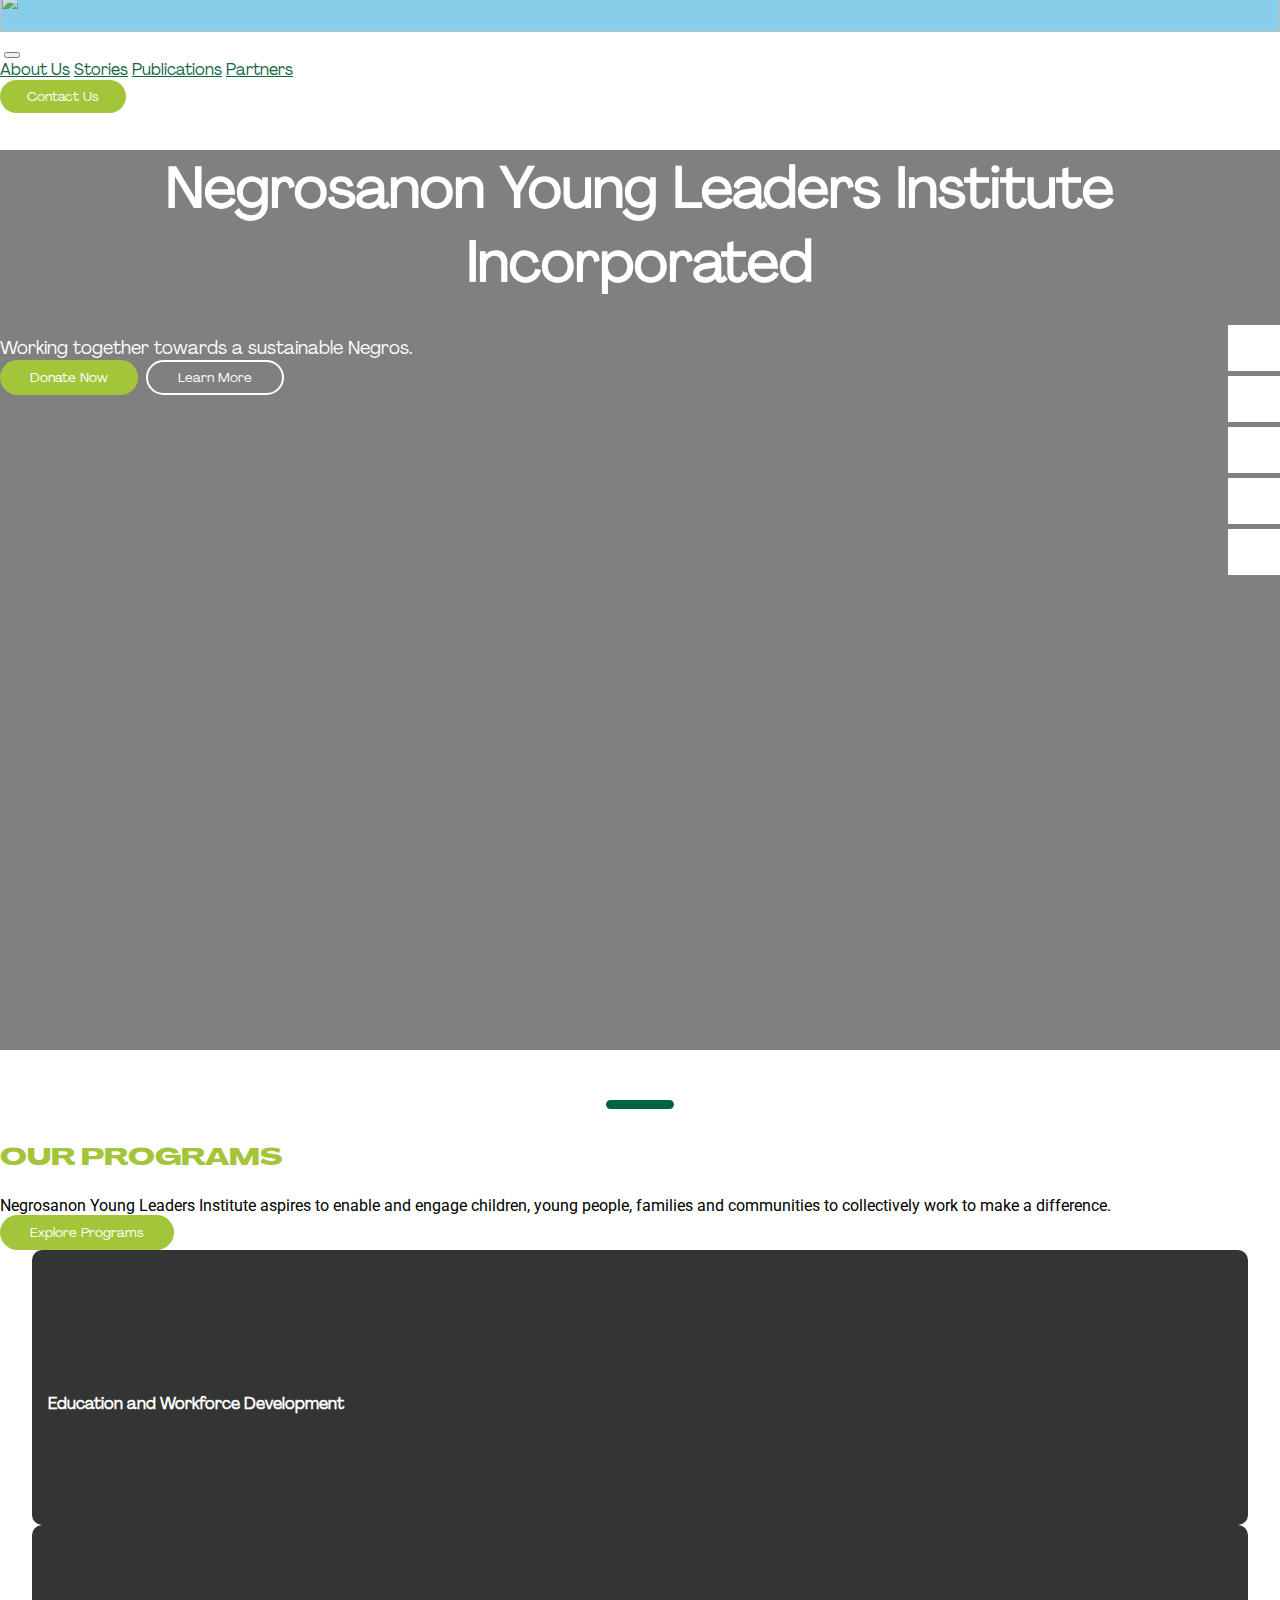
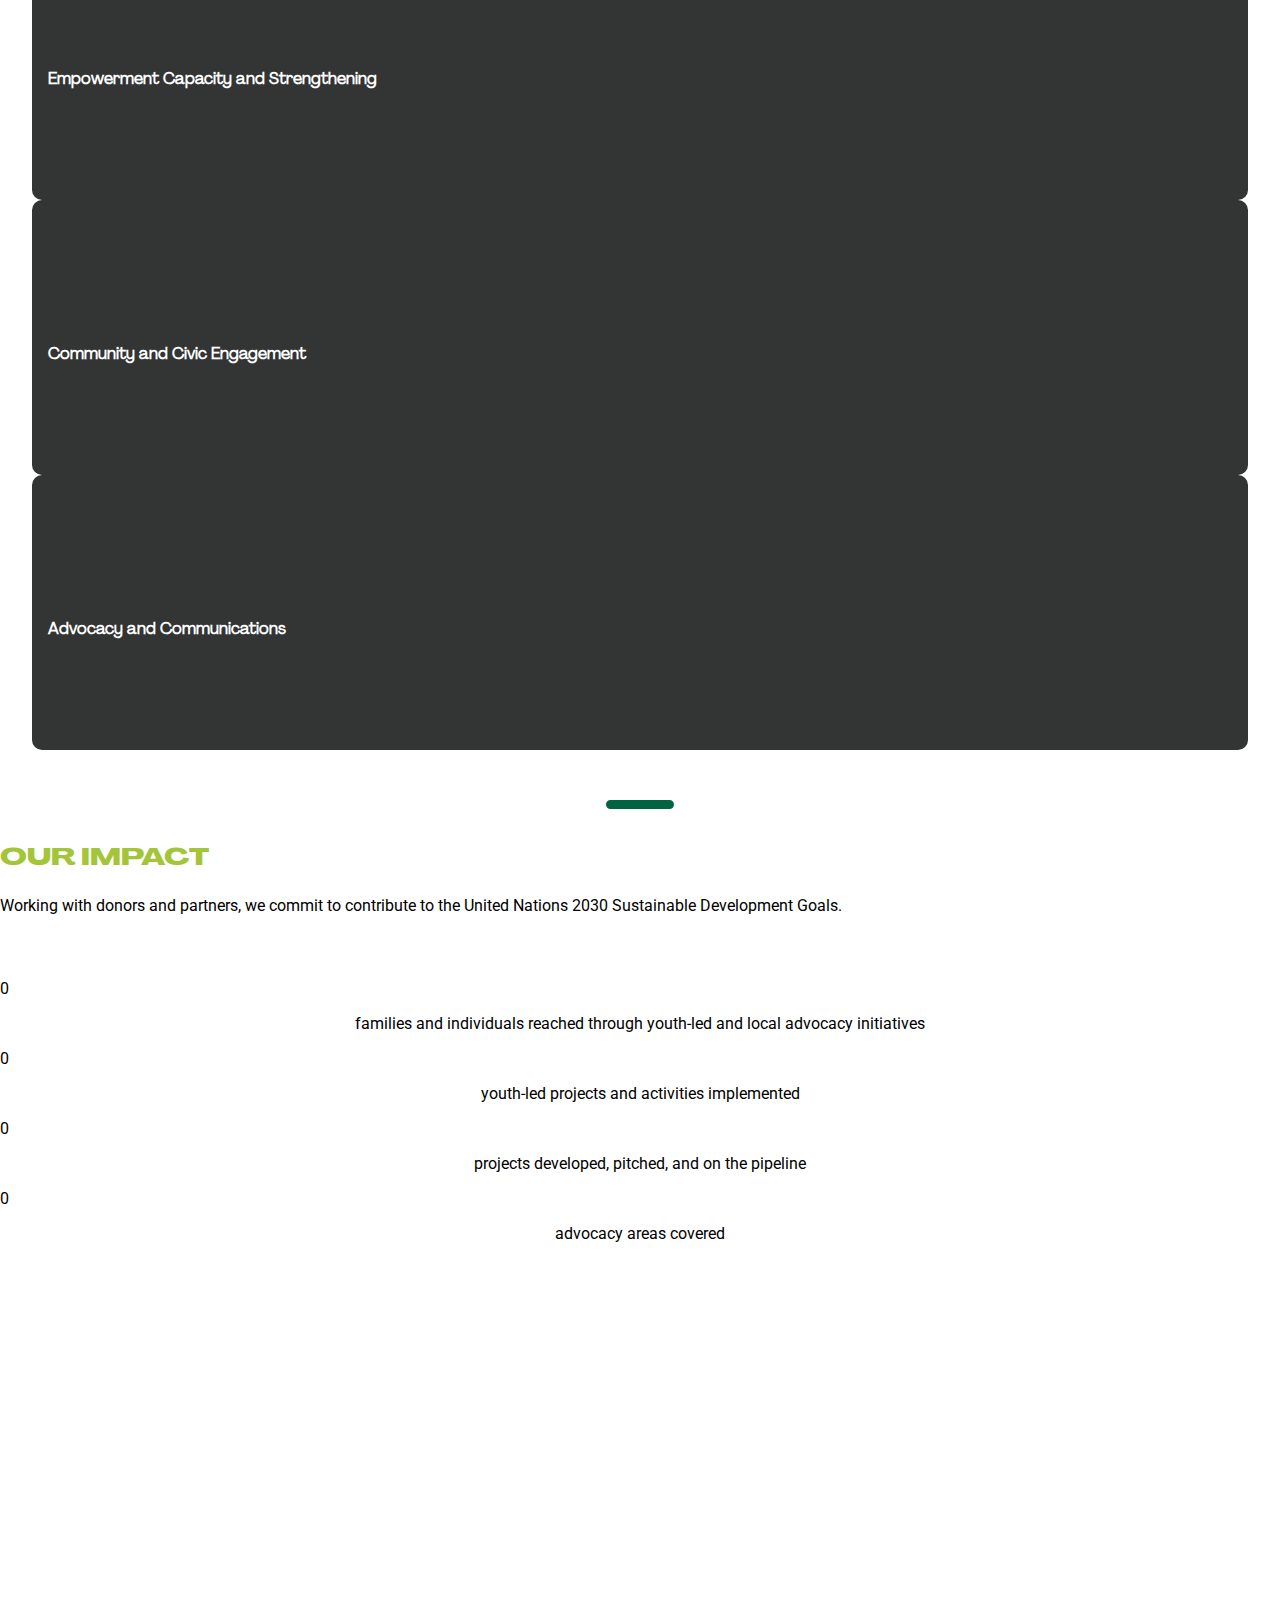
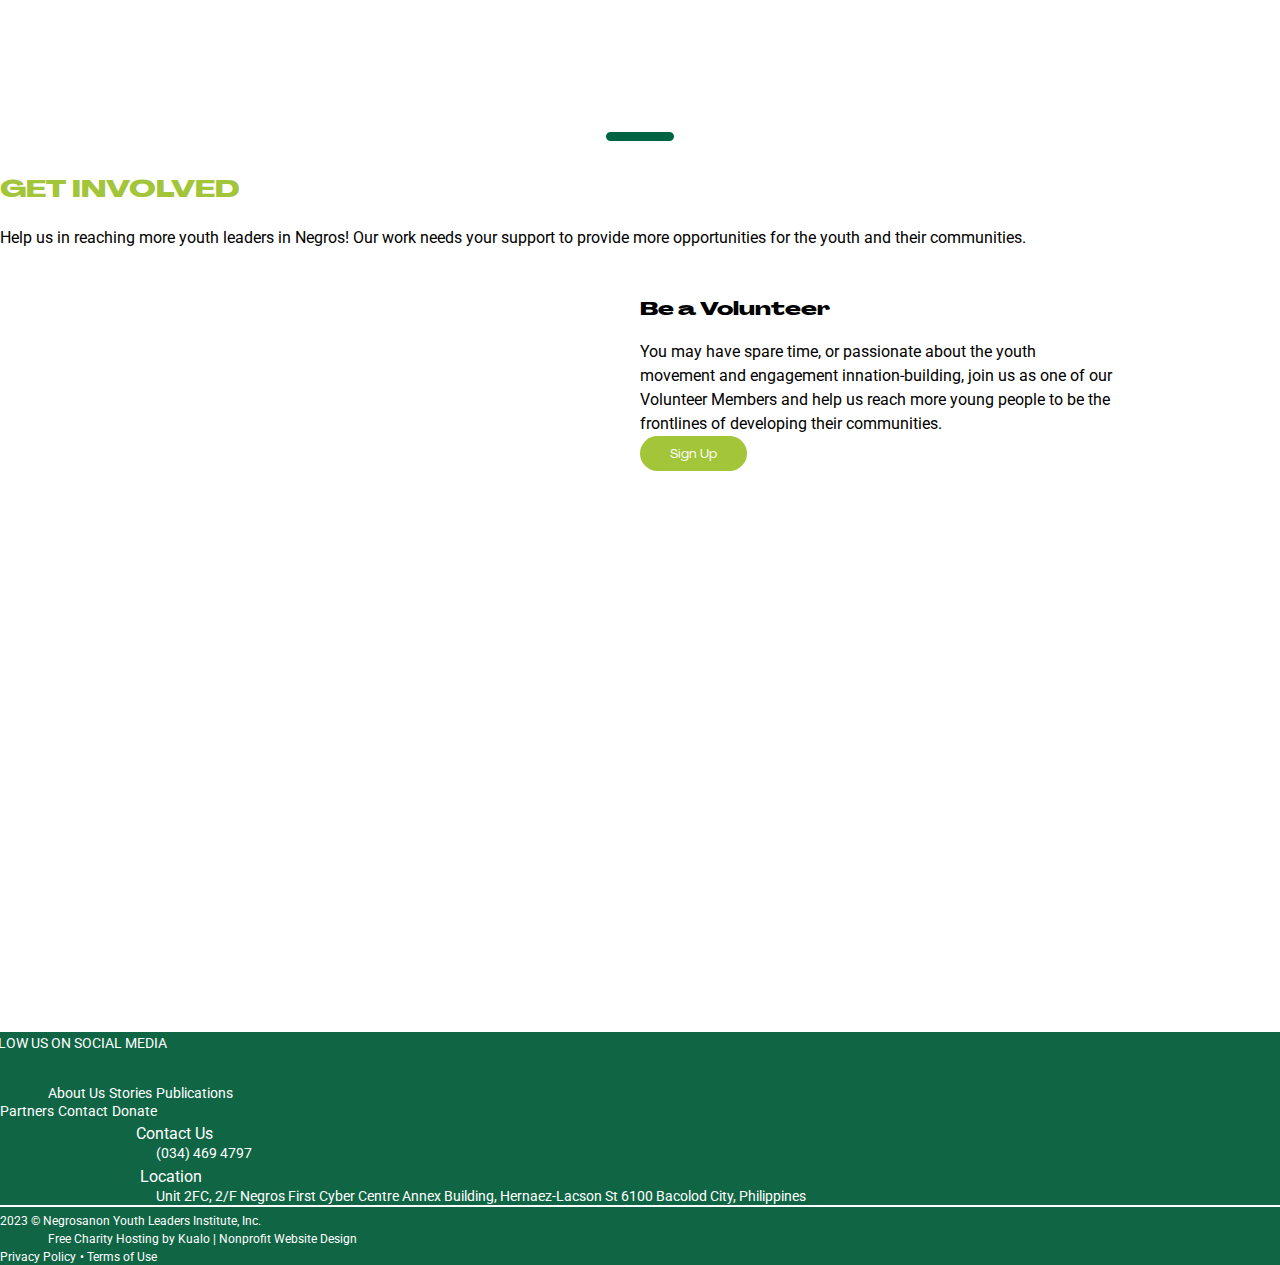
==== commit 0f174e5e: "fixed image and title icon" ====
--- a/index.html
+++ b/index.html
@@ -6,7 +6,7 @@
 	<meta http-equiv="X-UA-Compatible" content="IE=edge" />
 	<meta name="viewport" content="width=device-width, initial-scale=1.0" />
 	<title>NYLI</title>
-	<link rel="icon" type="image/x-icon" href="/assets/images/favicon.ico" />
+	<link rel="icon" type="image/x-icon" href="/assets/images/favicon.png" />
 	<link rel="stylesheet" href="assets/css/style.css" />
 	<link rel="stylesheet" href="assets/bootstrap/css/bootstrap.css" />
 	<link rel="stylesheet" href="assets/bootstrap/css/bootstrap.min.css" />
--- a/assets/css/style.css
+++ b/assets/css/style.css
@@ -25,10 +25,17 @@
 div.card {
 	border: none;
 }
+td {
+    padding: 40px;
+}
+
+.image {
+    width: 250px;
+    height: 250px;
+}
 
 h3 {
 	font-family: 'Agrandir Grand Heavy';
-	padding-bottom: 1rem;
 }
 
 h4 {
@@ -64,23 +71,6 @@
 
 p {
 	font-family: 'Roboto';
-	padding-bottom: 3rem;
-}
-/* Contact Page */
-.contact-form {
-    background-image: url('../images/contact-bg.png');
-    background-size: contain;
-    background-repeat: no-repeat;
-    background-position: right bottom;
-}
-
-.bg-lightgray {
-    background-color: #D9D9D9;
-    border-radius: 15px;
-}
-
-.btn-light-green {
-    background-color: #A3C53A;
 }
 
 .footer-icons a {
@@ -116,6 +106,53 @@
 	font-size: 18px;
 }
 
+.section {
+    display: none;
+}
+
+.section.active{
+    display: block;
+}
+
+.sidebar ul{
+    list-style: none;
+    padding: 0;
+    margin: 0;
+}
+
+.sidebar li{
+    margin-bottom:10px;
+}
+
+.section-link a,
+.section-link button{
+    border-radius: 10px;
+    border: #fff;
+    border-style: solid;    
+    width: 10rem;
+}
+
+.section-link,
+.section-link button {
+  color: white; /* Default color for inactive links */
+  background-color: #333434;
+}
+
+.section-link:not(.active),
+.section-link:not(.active) button {
+    color: white; /* Default color for inactive links */
+    background-color: #333434;
+}
+
+.section-link.active,
+.section-link.active button {
+    color: white; /* Default color for inactive links */
+    background-color: #006443;
+}
+
+.sidebar a{
+    text-decoration: none;
+}
 /* id */
 #divider {
 	border-top: 2px solid white;
@@ -132,6 +169,18 @@
 	text-transform: uppercase;
 	padding-bottom: 0.75rem;
 	font-family: 'Roboto';
+}
+
+/* Contact Page */
+.contact-form {
+    background-size: contain;
+    background-repeat: no-repeat;
+    background-position: right bottom;
+}
+
+.bg-lightgray {
+    background-color: #D9D9D9;
+    border-radius: 15px;
 }
 
 /* classes */
@@ -410,6 +459,7 @@
 .nyli-btn-primary-light {
 	display: flex;
 	align-items: center;
+	justify-content: center;
 	background-color: #A3C53A;
 	border: none;
 	border-radius: 9999px;
@@ -499,6 +549,125 @@
 	transition-duration: 300ms;
 }
 
+/* publications */
+
+.program-section {
+    margin-top: 50px;
+    margin-bottom: 50px;
+}
+
+.dropdown {
+    padding-top: 5px;
+    padding-bottom: 5px;
+    padding-left: 10px;
+    padding-right: 10px;
+    border-radius: 6px; 
+    outline-color: #006443;
+    border-color: #006443;
+    width: 300px;
+    float: left;
+    color: #006443;
+    font-weight: 450;
+}
+
+.dropdown .option-link{
+    color: #006443;
+    font-weight: 450;
+}
+
+.filter-content {
+    padding: 10px;
+    align-items: center;
+    margin-left: 20px;
+    margin-right: 20px;
+    width: 100%;
+}
+
+.filter-content .dropdown{
+    align-self: left;
+}
+
+.search-form {
+    display: inline-flex;
+}
+
+.search-field {
+    border: 1px solid gray;
+    border-radius: 100px;
+    margin-right: 10px;
+}
+
+.search-field .search-icon {
+    padding: 10px;
+}
+
+.publication-content{
+    margin-top: 70px;
+}
+
+.content-list {
+    width: 100%;
+    margin-bottom: 30px;
+}
+
+.content-list img{
+    width: 100%;
+    height: 300px;
+    object-fit: cover;
+}
+
+.header-title-main h3{
+    font-size: 20px;
+    color: #006443;
+    font-family: 'Roboto';
+    margin-bottom: 0px;
+    font-weight: bold;
+    padding-top: 10px;
+}
+
+.header-title-main p{
+    font-size: 14px;
+    margin-top: 0px;
+    margin-bottom: 0px;
+    color: #939598;
+    padding-bottom: 10px;
+}
+
+.pagination {
+    display: inline-block;
+    margin-top: 40px;
+    margin-bottom: 80px;
+  }
+  
+  .pagination a {
+    background-color: #99b334;
+    color:white;
+    float: left;
+    padding: 6px 14px;
+    text-decoration: none;
+    transition: background-color .3s;
+    border: 1px solid #ddd;
+    margin: 2px;
+    cursor: pointer;
+  }
+
+  .pagination a.active {
+    background-color: white;
+    color: #006443;
+    border: 1px solid #99b334;
+  }
+
+ .pagination a.next {
+    margin-left: 15px;
+  }
+  .pagination a.prev {
+    margin-right: 15px;
+  }
+
+  .pagination a:hover:not(.active) {background-color: #ddd;}
+
+  
+
 /* media queries */
 
 @media screen and (max-width: 600px) {
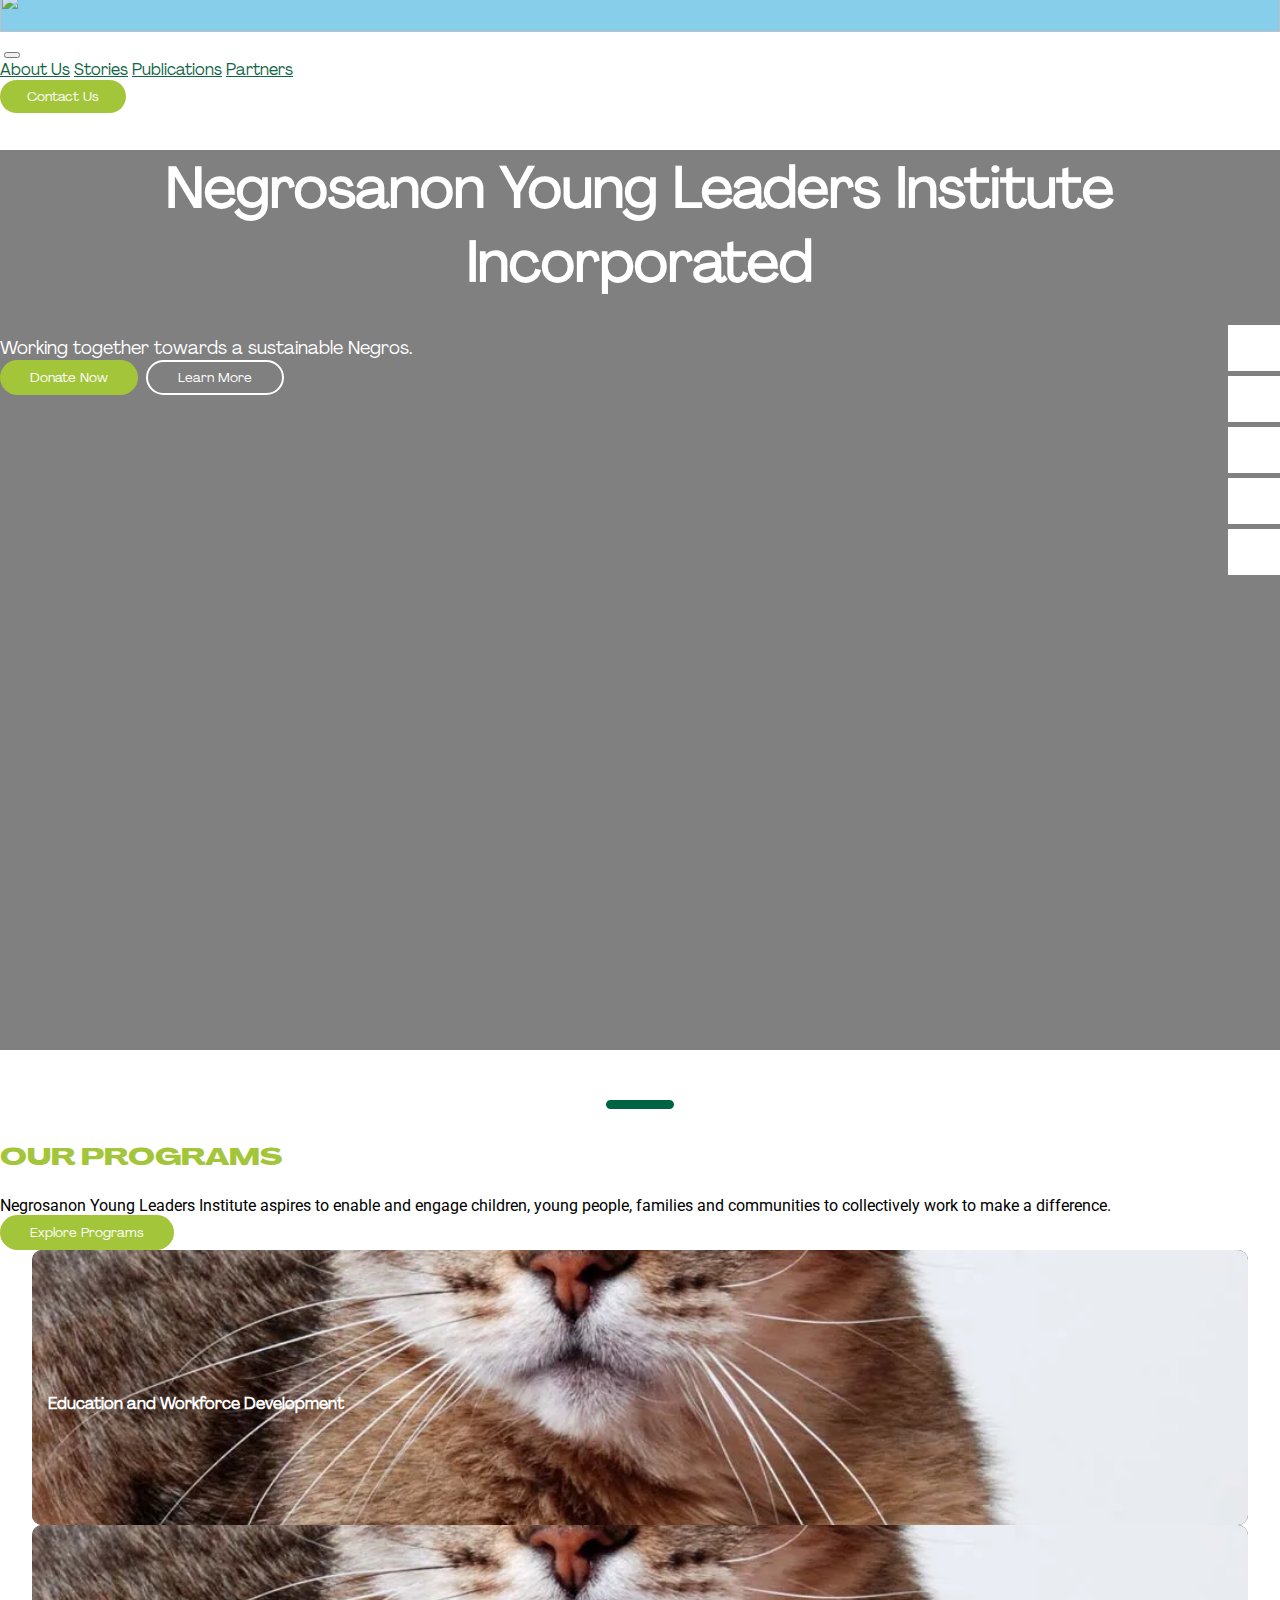
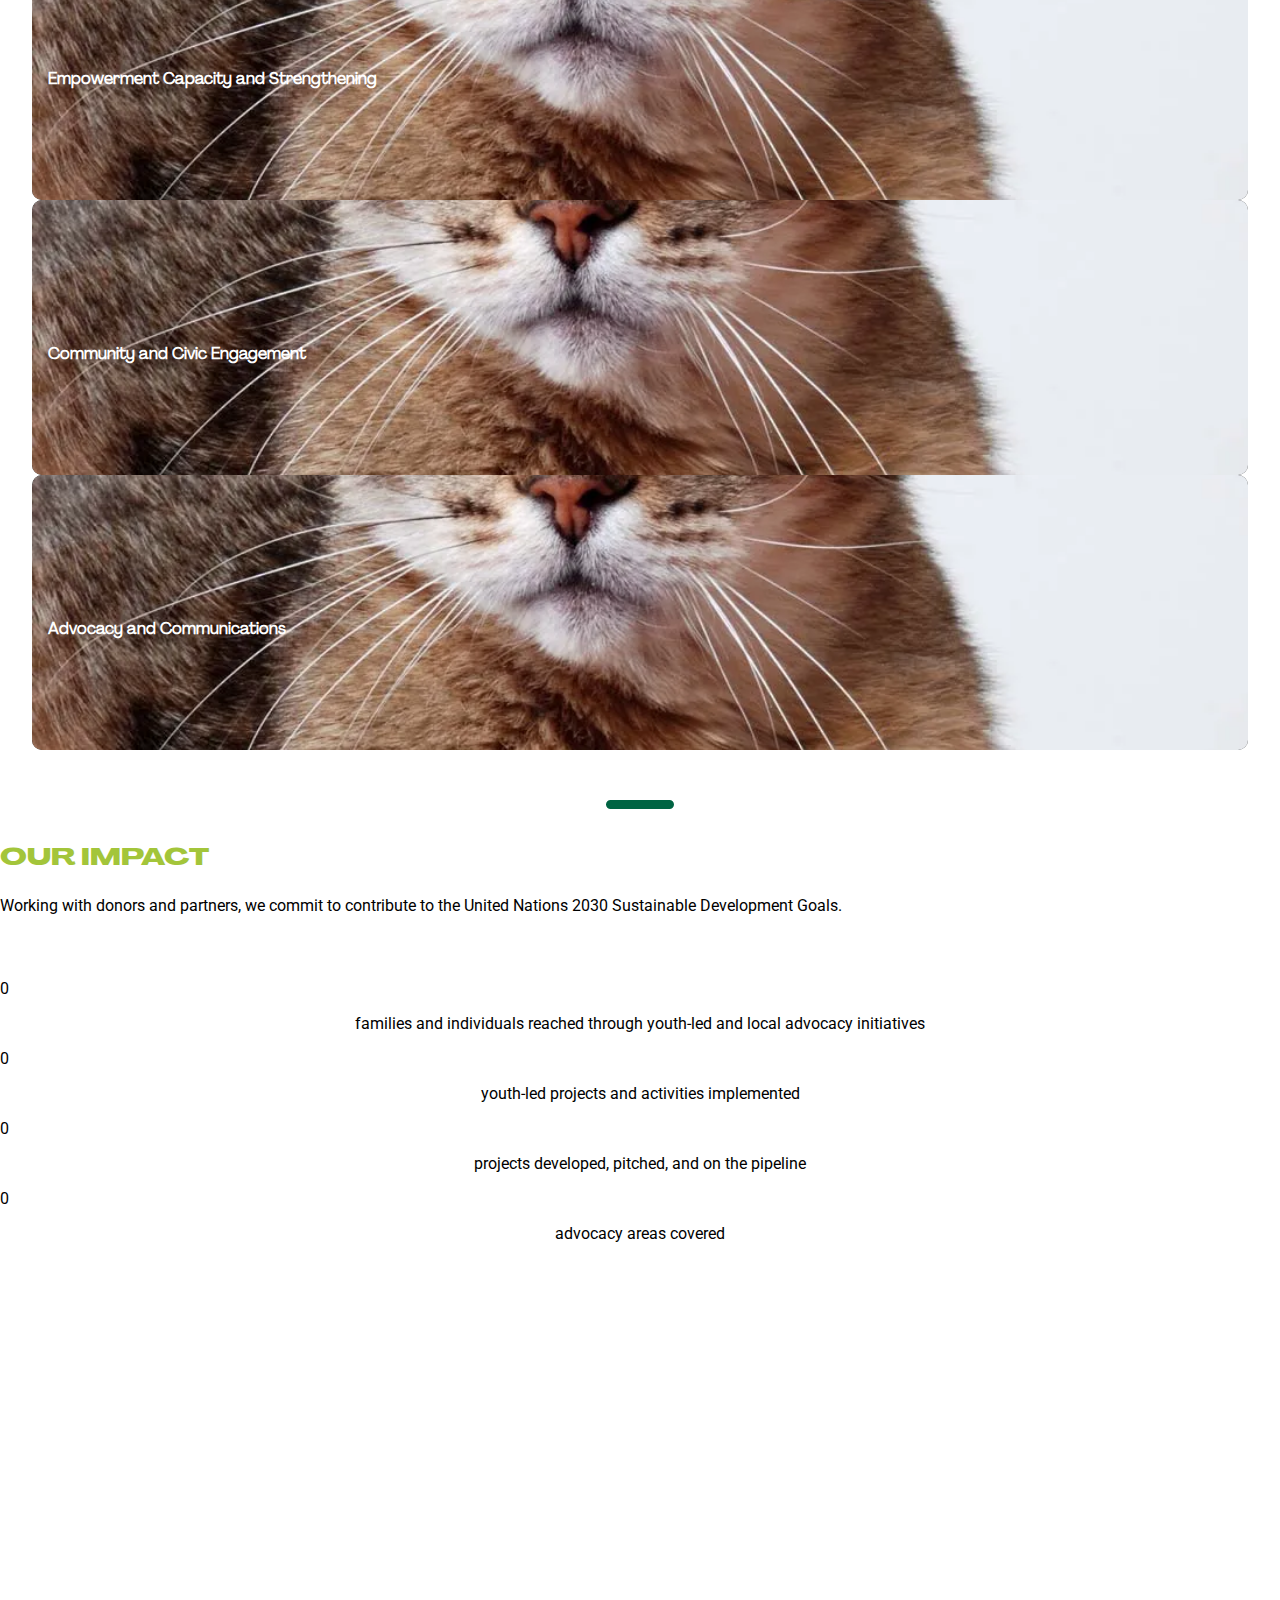
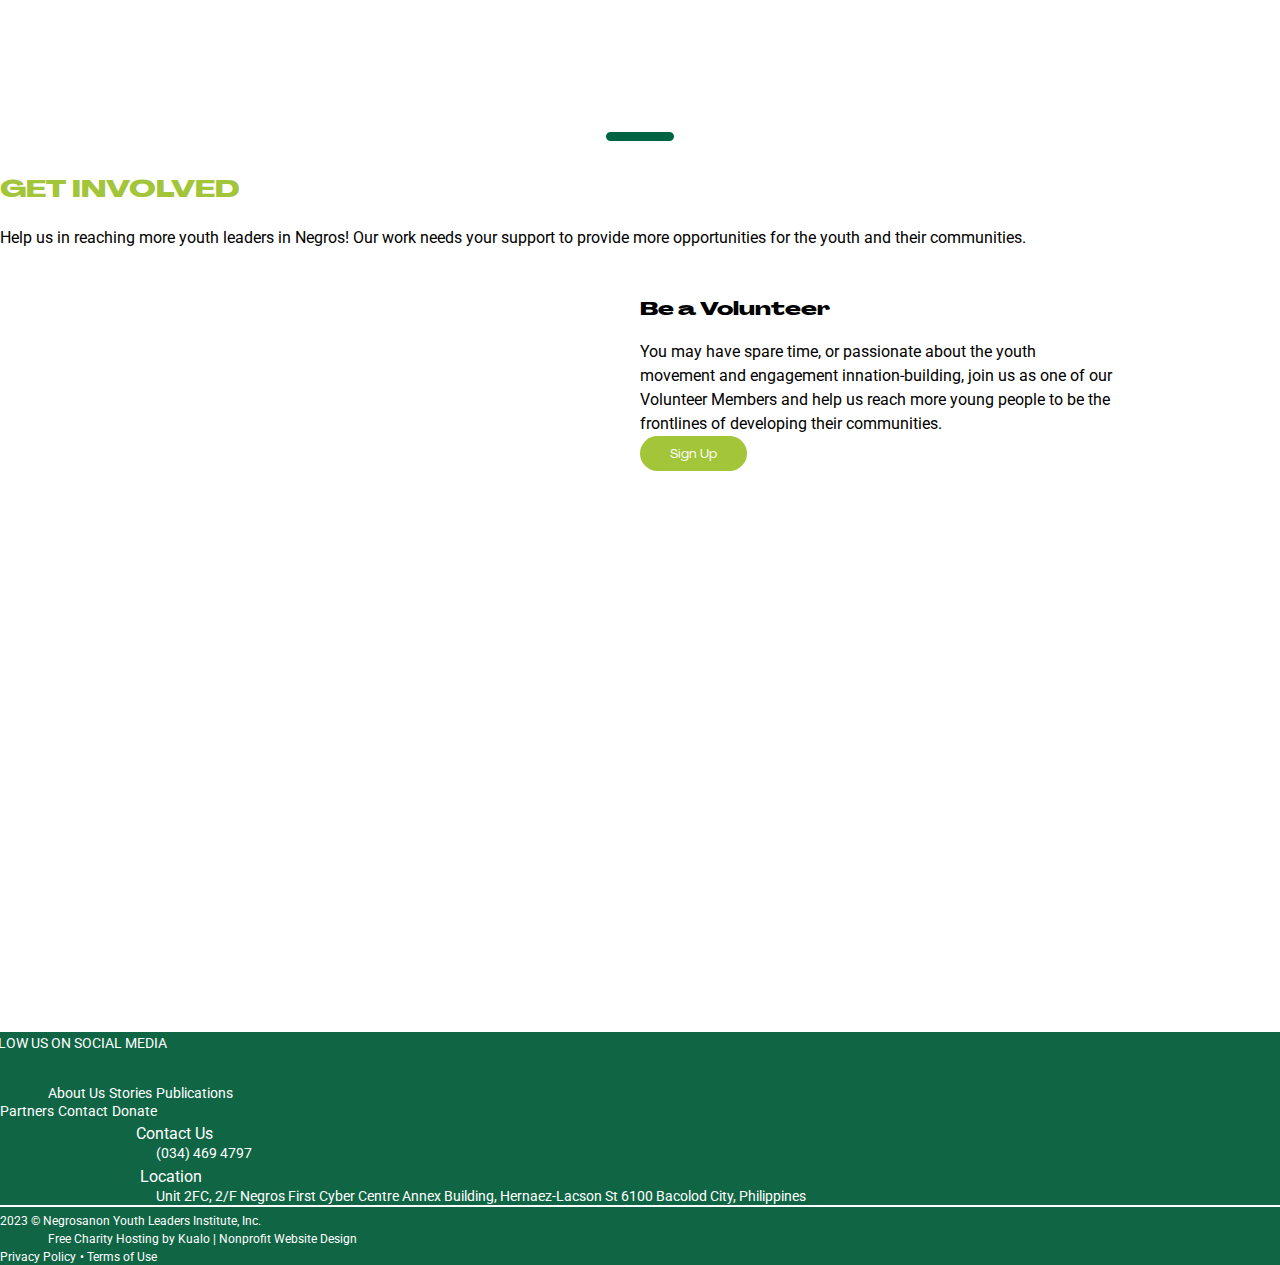
==== commit d2ba6c03: "Changed .png to .ico (c/o wannaBeAyan)" ====
--- a/index.html
+++ b/index.html
@@ -6,7 +6,7 @@
 	<meta http-equiv="X-UA-Compatible" content="IE=edge" />
 	<meta name="viewport" content="width=device-width, initial-scale=1.0" />
 	<title>NYLI</title>
-	<link rel="icon" type="image/x-icon" href="/assets/images/favicon.png" />
+	<link rel="icon" type="image/x-icon" href="/assets/images/favicon.ico" />
 	<link rel="stylesheet" href="assets/css/style.css" />
 	<link rel="stylesheet" href="assets/bootstrap/css/bootstrap.css" />
 	<link rel="stylesheet" href="assets/bootstrap/css/bootstrap.min.css" />
--- a/assets/css/style.css
+++ b/assets/css/style.css
@@ -181,6 +181,9 @@
 .bg-lightgray {
     background-color: #D9D9D9;
     border-radius: 15px;
+}
+.btn-light-green {
+    background-color: #A3C53A;
 }
 
 /* classes */
@@ -296,13 +299,12 @@
 	padding: 0rem 1.25rem;
 	color: white;
 	position: relative;
-	bottom: 100px;
+	bottom: -180px;
 }
 
 .project-content p {
 	padding: 0;
 }
-
 
 .project-content * {
 	opacity: 0;
@@ -420,7 +422,7 @@
 	height: 100%;
 	font-family: 'Agrandir Regular';
 	padding: 1rem;
-	background-image: url("../images/default.png");
+	background-image: url("../images/cat.png");
 	background-size: cover;
 	background-position: center;
 	border-radius: 10px;
@@ -515,7 +517,7 @@
 	box-sizing: border-box;
 	-moz-box-sizing: border-box;
 	-webkit-box-sizing: border-box;
-	border: 2px solid #333434;
+	border: 1px solid #333434;
 	transition-property: color, background-color, border-color, text-decoration-color, fill, stroke, opacity, box-shadow, transform, filter, backdrop-filter;
 	transition-timing-function: cubic-bezier(0.4, 0, 0.2, 1);
 	transition-duration: 300ms;
@@ -568,11 +570,7 @@
     float: left;
     color: #006443;
     font-weight: 450;
-}
-
-.dropdown .option-link{
-    color: #006443;
-    font-weight: 450;
+	cursor: pointer;
 }
 
 .filter-content {
@@ -614,6 +612,7 @@
     width: 100%;
     height: 300px;
     object-fit: cover;
+	cursor: pointer;
 }
 
 .header-title-main h3{
@@ -633,40 +632,40 @@
     padding-bottom: 10px;
 }
 
-.pagination {
+#pagination-container {
+    margin-top: 30px;
+    display: flex;
+    justify-content: center;
+	margin-bottom: 40px;
+}
+#pagination-list {
+    display: flex;
+    list-style-type: none;
+    padding: 0;
+    margin: 0;
+}
+
+.pagination-btn {
     display: inline-block;
-    margin-top: 40px;
-    margin-bottom: 80px;
-  }
-  
-  .pagination a {
-    background-color: #99b334;
-    color:white;
-    float: left;
-    padding: 6px 14px;
+    padding: 5px 14px;
+    margin: 0 3px;
+    border: 1px solid #a3c53a;
+	background-color: #a3c53a;
     text-decoration: none;
-    transition: background-color .3s;
-    border: 1px solid #ddd;
-    margin: 2px;
-    cursor: pointer;
-  }
-
-  .pagination a.active {
+    color: white;
+}
+
+.pagination-btn:hover {
     background-color: white;
-    color: #006443;
-    border: 1px solid #99b334;
-  }
-
- .pagination a.next {
-    margin-left: 15px;
-  }
-  .pagination a.prev {
-    margin-right: 15px;
-  }
-
-  .pagination a:hover:not(.active) {background-color: #ddd;}
-
-  
+    color: #a3c53a;
+    border-color: #a3c53a;
+}
+
+.pagination-btn.active {
+    background-color: white;
+    color: #a3c53a;
+    border-color: #a3c53a;
+}
 
 /* media queries */
 
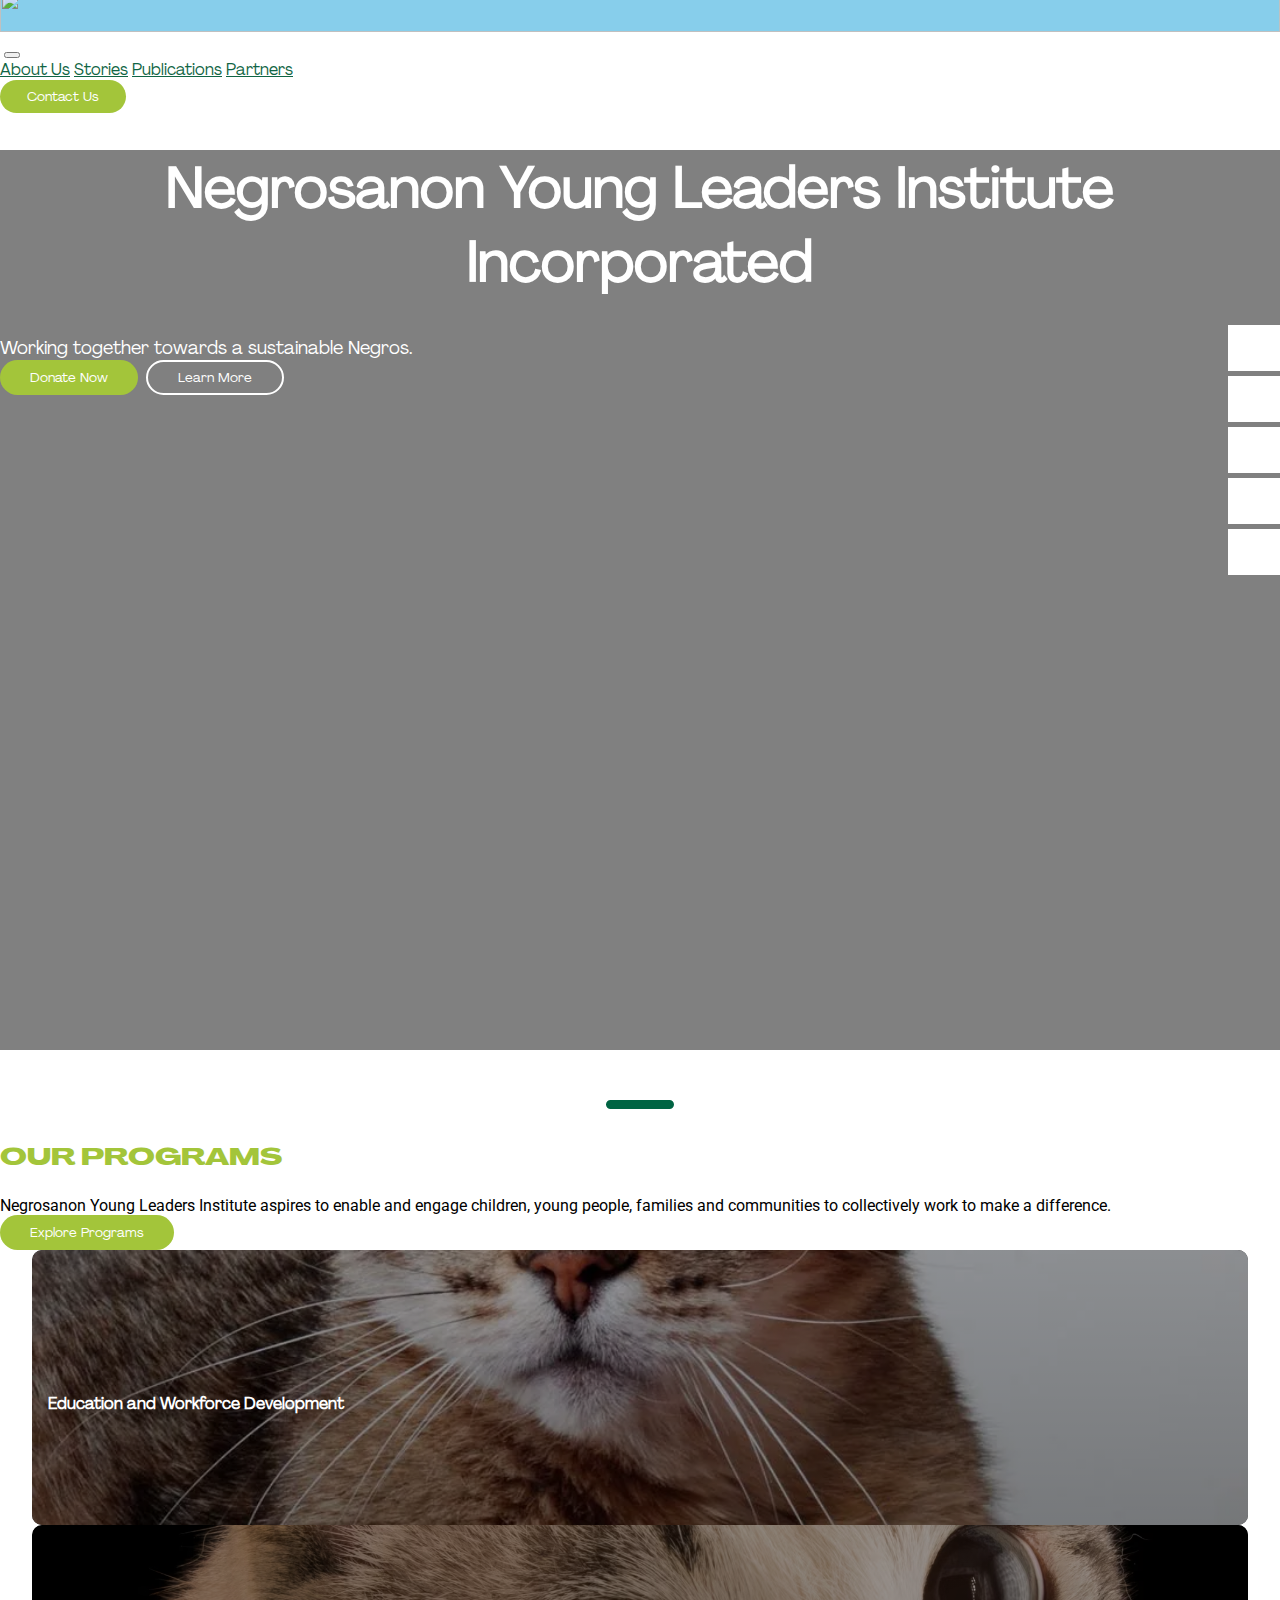
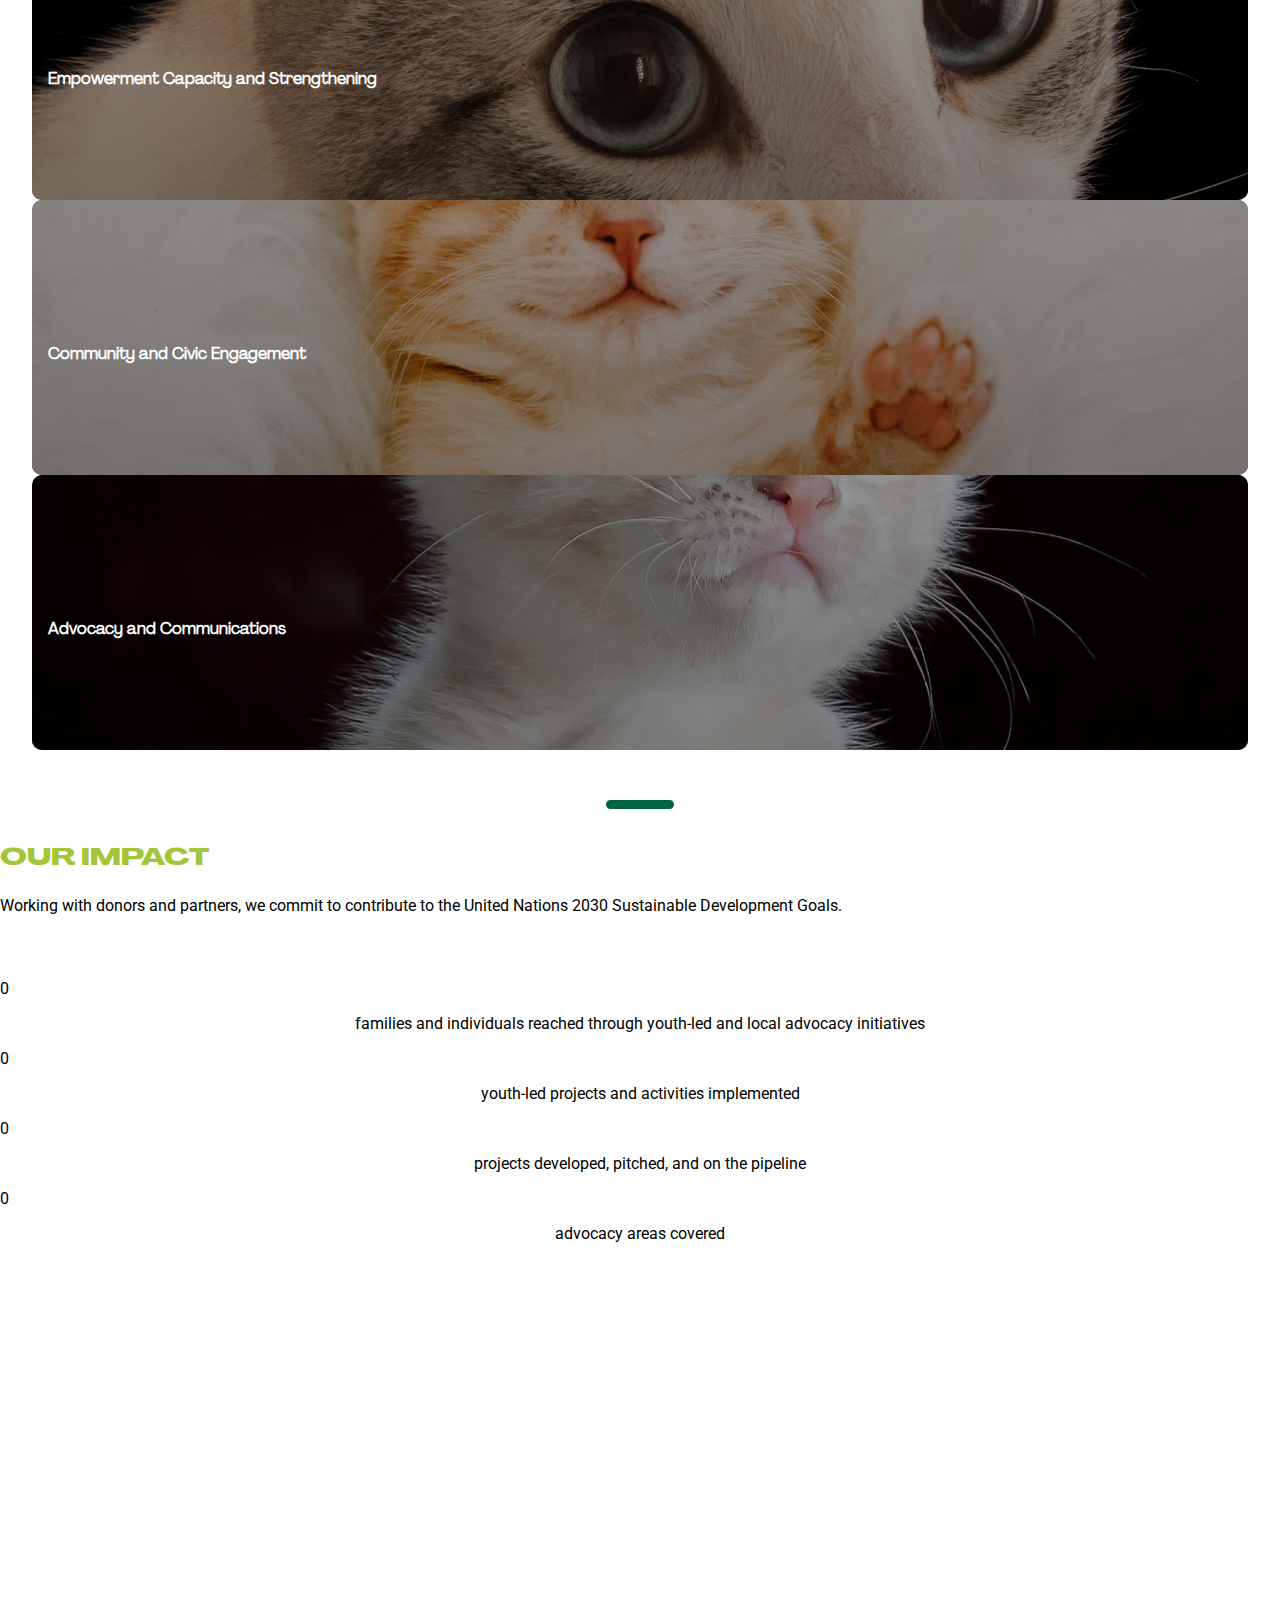
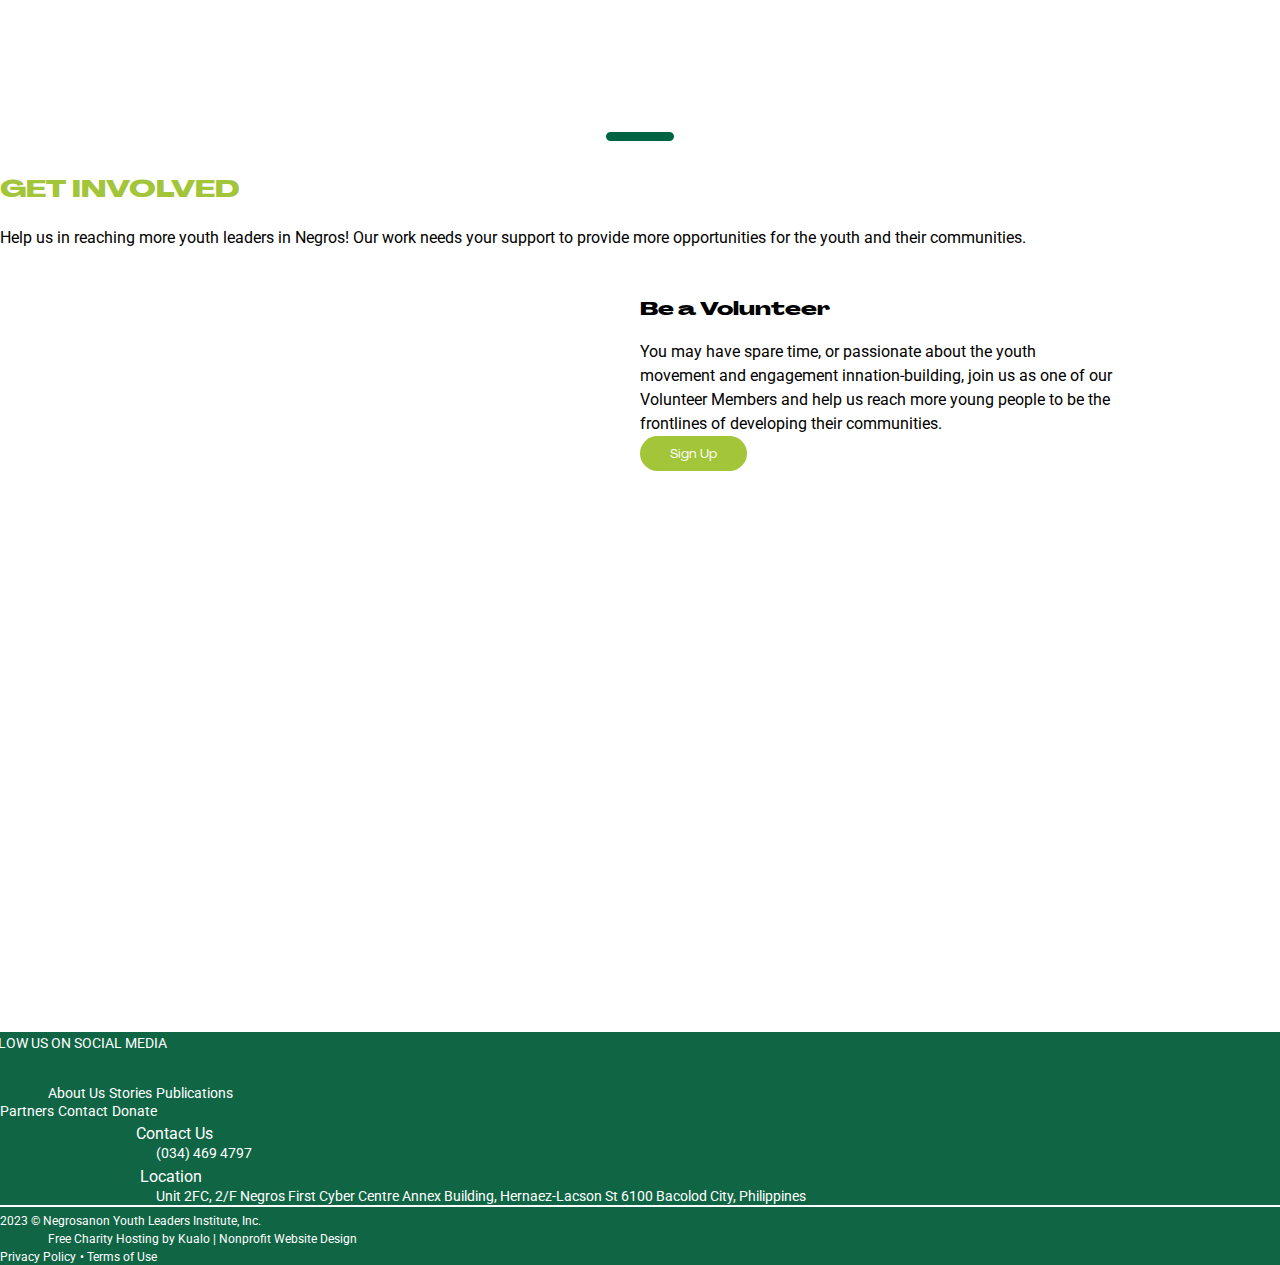
==== commit b01927c9: "Merge branch 'main' of https://github.com/ejbornales-nyli/nylii" ====
--- a/index.html
+++ b/index.html
@@ -84,7 +84,7 @@
 			<div class="row row-cols-2 row-cols-sm-2 row-cols-md-4 p-4">
 				<div class="col p-4">
 					<div class="program">
-						<div class="program-content">
+						<div class="program-content" id="ewd">
 							<div class="pre-content">
 								<h4>Education and Workforce Development</h4>
 							</div>
@@ -99,7 +99,7 @@
 
 				<div class="col p-4">
 					<div class="program">
-						<div class="program-content">
+						<div class="program-content" id="ecs">
 							<div class="pre-content">
 								<h4>Empowerment Capacity and Strengthening</h4>
 							</div>
@@ -114,7 +114,7 @@
 
 				<div class="col p-4">
 					<div class="program">
-						<div class="program-content">
+						<div class="program-content" id="cce">
 							<div class="pre-content">
 								<h4>Community and Civic Engagement</h4>
 							</div>
@@ -129,7 +129,7 @@
 
 				<div class="col p-4">
 					<div class="program">
-						<div class="program-content">
+						<div class="program-content" id="ac">
 							<div class="pre-content">
 								<h4>Advocacy and Communications</h4>
 							</div>
--- a/assets/css/style.css
+++ b/assets/css/style.css
@@ -25,14 +25,7 @@
 div.card {
 	border: none;
 }
-td {
-    padding: 40px;
-}
-
-.image {
-    width: 250px;
-    height: 250px;
-}
+
 
 h3 {
 	font-family: 'Agrandir Grand Heavy';
@@ -107,52 +100,56 @@
 }
 
 .section {
-    display: none;
-}
-
-.section.active{
-    display: block;
-}
-
-.sidebar ul{
-    list-style: none;
-    padding: 0;
-    margin: 0;
-}
-
-.sidebar li{
-    margin-bottom:10px;
+	display: none;
+}
+
+.section.active {
+	display: block;
+}
+
+.sidebar ul {
+	list-style: none;
+	padding: 0;
+	margin: 0;
+}
+
+.sidebar li {
+	margin-bottom: 10px;
 }
 
 .section-link a,
-.section-link button{
-    border-radius: 10px;
-    border: #fff;
-    border-style: solid;    
-    width: 10rem;
+.section-link button {
+	border-radius: 10px;
+	border: #fff;
+	border-style: solid;
+	width: 10rem;
 }
 
 .section-link,
 .section-link button {
-  color: white; /* Default color for inactive links */
-  background-color: #333434;
+	color: white;
+	/* Default color for inactive links */
+	background-color: #333434;
 }
 
 .section-link:not(.active),
 .section-link:not(.active) button {
-    color: white; /* Default color for inactive links */
-    background-color: #333434;
+	color: white;
+	/* Default color for inactive links */
+	background-color: #333434;
 }
 
 .section-link.active,
 .section-link.active button {
-    color: white; /* Default color for inactive links */
-    background-color: #006443;
-}
-
-.sidebar a{
-    text-decoration: none;
-}
+	color: white;
+	/* Default color for inactive links */
+	background-color: #006443;
+}
+
+.sidebar a {
+	text-decoration: none;
+}
+
 /* id */
 #divider {
 	border-top: 2px solid white;
@@ -173,19 +170,33 @@
 
 /* Contact Page */
 .contact-form {
-    background-size: contain;
-    background-repeat: no-repeat;
-    background-position: right bottom;
+	background-size: contain;
+	background-repeat: no-repeat;
+	background-position: right bottom;
 }
 
 .bg-lightgray {
-    background-color: #D9D9D9;
-    border-radius: 15px;
-}
+	background-color: #D9D9D9;
+	border-radius: 15px;
+}
+
 .btn-light-green {
-    background-color: #A3C53A;
-}
-
+	background-color: #A3C53A;
+}
+/* Partners */
+.fade-up {
+	opacity: 0;
+	transform: translateY(50px);
+	animation: fadeUp 1s ease forwards;
+  }
+  
+  @keyframes fadeUp {
+	100% {
+	  opacity: 1;
+	  transform: translateY(0);
+	}
+  }
+  
 /* classes */
 .action-section {
 	background-color: white;
@@ -285,9 +296,6 @@
 }
 
 .project {
-	background-image: url('../images/placeholder.png');
-	background-size: cover;
-	background-repeat: no-repeat;
 	width: 75%;
 	height: 17.5rem;
 	border: none;
@@ -300,6 +308,8 @@
 	color: white;
 	position: relative;
 	bottom: -180px;
+	transition: opacity 0.35s ease-out;
+	opacity: 0;
 }
 
 .project-content p {
@@ -308,14 +318,8 @@
 
 .project-content * {
 	opacity: 0;
-	color: white;
-}
-
-.project:hover * {
-	opacity: 1;
-	transition-property: color, background-color, border-color, text-decoration-color, fill, stroke, opacity, box-shadow, transform, filter, backdrop-filter;
-	transition-timing-function: cubic-bezier(0.4, 0, 0.2, 1);
-	transition-duration: 250ms;
+	transition: opacity 0.35s ease-out;
+	color: white;
 }
 
 .project-gradient {
@@ -334,8 +338,16 @@
 	border-radius: 15px;
 }
 
-.project-gradient:hover::before {
+.project-gradient.show::before {
 	height: 100%;
+}
+
+.project-gradient.show .project-content {
+	opacity: 1;
+}
+
+.project-gradient.show .project-content * {
+	opacity: 1;
 }
 
 .section-header-dark {
@@ -422,11 +434,32 @@
 	height: 100%;
 	font-family: 'Agrandir Regular';
 	padding: 1rem;
-	background-image: url("../images/cat.png");
-	background-size: cover;
-	background-position: center;
 	border-radius: 10px;
 	overflow: hidden;
+}
+
+#ewd {
+	background: linear-gradient( rgba(0, 0, 0, 0.4), rgba(0, 0, 0, 0.5) ), url("../images/cat1.webp");
+	background-size: cover;
+	background-position: center;
+}
+
+#ecs {
+	background: linear-gradient( rgba(0, 0, 0, 0.4), rgba(0, 0, 0, 0.5) ), url("../images/cat2.webp");
+	background-size: cover;
+	background-position: center;
+}
+
+#cce {
+	background: linear-gradient( rgba(0, 0, 0, 0.4), rgba(0, 0, 0, 0.5) ), url("../images/cat3.webp");
+	background-size: cover;
+	background-position: center;
+}
+
+#ac {
+	background: linear-gradient( rgba(0, 0, 0, 0.4), rgba(0, 0, 0, 0.5) ), url("../images/cat4.webp");
+	background-size: cover;
+	background-position: center;
 }
 
 .pre-content {
@@ -554,95 +587,96 @@
 /* publications */
 
 .program-section {
-    margin-top: 50px;
-    margin-bottom: 50px;
+	margin-top: 50px;
+	margin-bottom: 50px;
 }
 
 .dropdown {
-    padding-top: 5px;
-    padding-bottom: 5px;
-    padding-left: 10px;
-    padding-right: 10px;
-    border-radius: 6px; 
-    outline-color: #006443;
-    border-color: #006443;
-    width: 300px;
-    float: left;
-    color: #006443;
-    font-weight: 450;
+	padding-top: 5px;
+	padding-bottom: 5px;
+	padding-left: 10px;
+	padding-right: 10px;
+	border-radius: 6px;
+	outline-color: #006443;
+	border-color: #006443;
+	width: 300px;
+	float: left;
+	color: #006443;
+	font-weight: 450;
 	cursor: pointer;
 }
 
 .filter-content {
-    padding: 10px;
-    align-items: center;
-    margin-left: 20px;
-    margin-right: 20px;
-    width: 100%;
-}
-
-.filter-content .dropdown{
-    align-self: left;
+	padding: 10px;
+	align-items: center;
+	margin-left: 20px;
+	margin-right: 20px;
+	width: 100%;
+}
+
+.filter-content .dropdown {
+	align-self: left;
 }
 
 .search-form {
-    display: inline-flex;
+	display: inline-flex;
 }
 
 .search-field {
-    border: 1px solid gray;
-    border-radius: 100px;
-    margin-right: 10px;
+	border: 1px solid gray;
+	border-radius: 100px;
+	margin-right: 10px;
 }
 
 .search-field .search-icon {
-    padding: 10px;
-}
-
-.publication-content{
-    margin-top: 70px;
+	padding: 10px;
+}
+
+.publication-content {
+	margin-top: 70px;
 }
 
 .content-list {
-    width: 100%;
-    margin-bottom: 30px;
-}
-
-.content-list img{
-    width: 100%;
-    height: 300px;
-    object-fit: cover;
+	width: 100%;
+	margin-bottom: 30px;
+}
+
+.content-list img {
+	width: 100%;
+	height: 300px;
+	object-fit: cover;
 	cursor: pointer;
 }
 
-.header-title-main h3{
-    font-size: 20px;
-    color: #006443;
-    font-family: 'Roboto';
-    margin-bottom: 0px;
-    font-weight: bold;
-    padding-top: 10px;
-}
-
-.header-title-main p{
-    font-size: 14px;
-    margin-top: 0px;
-    margin-bottom: 0px;
-    color: #939598;
-    padding-bottom: 10px;
+.header-title-main h3 {
+	font-size: 20px;
+	color: #006443;
+	font-family: 'Roboto';
+	margin-bottom: 0px;
+	font-weight: bold;
+	padding-top: 10px;
+}
+
+.header-title-main p {
+	font-size: 14px;
+	margin-top: 0px;
+	margin-bottom: 0px;
+	color: #939598;
+	padding-bottom: 10px;
 }
 
 #pagination-container {
-    margin-top: 30px;
-    display: flex;
-    justify-content: center;
+	margin-top: 30px;
+	display: flex;
+	justify-content: center;
 	margin-bottom: 40px;
 }
+
 #pagination-list {
-    display: flex;
-    list-style-type: none;
-    padding: 0;
-    margin: 0;
+	display: flex;
+	list-style-type: none;
+	padding: 0;
+	margin: 0;
 }
 
 .pagination-btn {
@@ -651,21 +685,48 @@
     margin: 0 3px;
     border: 1px solid #a3c53a;
 	background-color: #a3c53a;
-    text-decoration: none;
-    color: white;
+	text-decoration: none;
+	color: white;
 }
 
 .pagination-btn:hover {
-    background-color: white;
-    color: #a3c53a;
-    border-color: #a3c53a;
+	background-color: white;
+	color: #a3c53a;
+	border-color: #a3c53a;
 }
 
 .pagination-btn.active {
-    background-color: white;
-    color: #a3c53a;
-    border-color: #a3c53a;
-}
+	background-color: white;
+	color: #a3c53a;
+	border-color: #a3c53a;
+}
+
+.subheader {
+	color: #333434;
+	font-size: 28px;
+	font-family: 'Agrandir Regular';
+}
+
+.author {
+	color: #333434;
+	font-size: 20px;
+	font-family: Roboto, regular;
+	padding-top: 15px;
+}
+
+.video-container {
+	position: relative;
+	padding-bottom: 56.25%;
+	height: 0;
+  }
+  .video-container iframe {
+	border-radius: 10px;
+	position: absolute;
+	top: 0;
+	left: 0;
+	width: 100%;
+	height: 100%;
+  }
 
 /* media queries */
 
